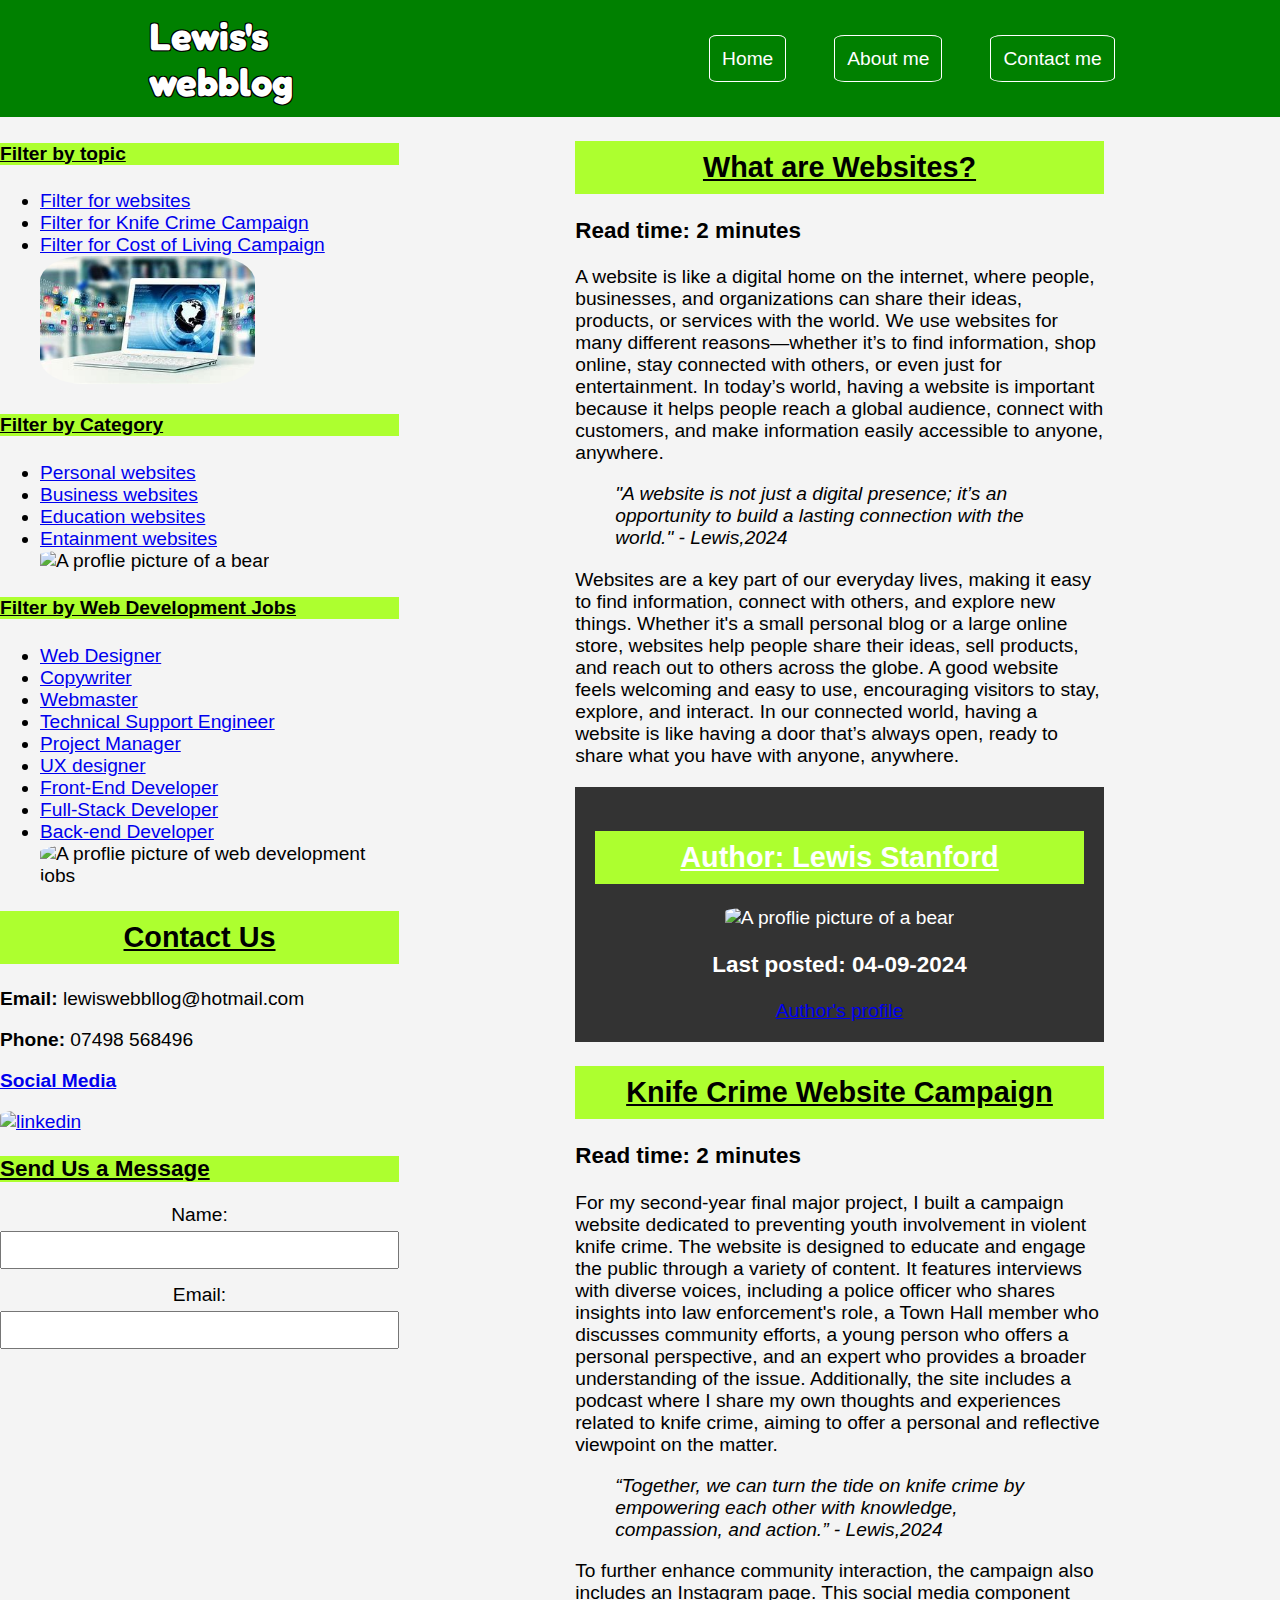
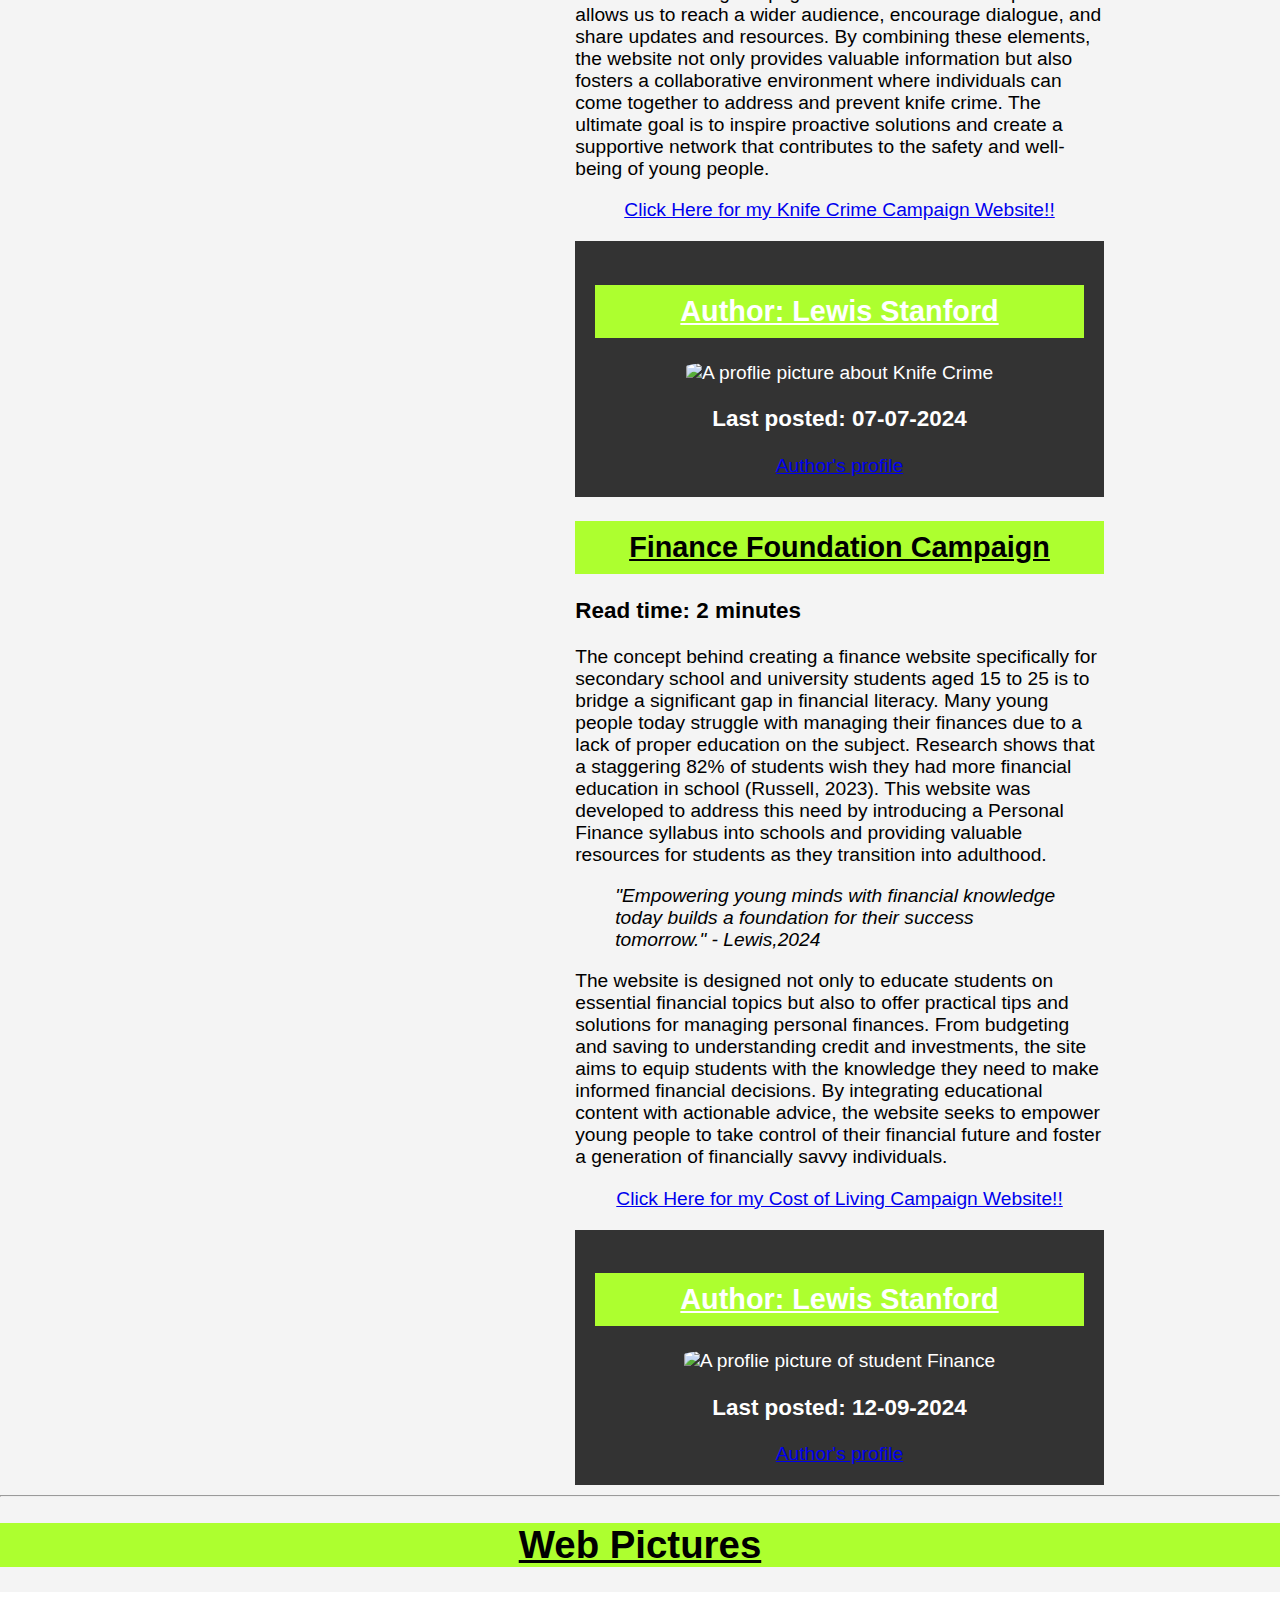
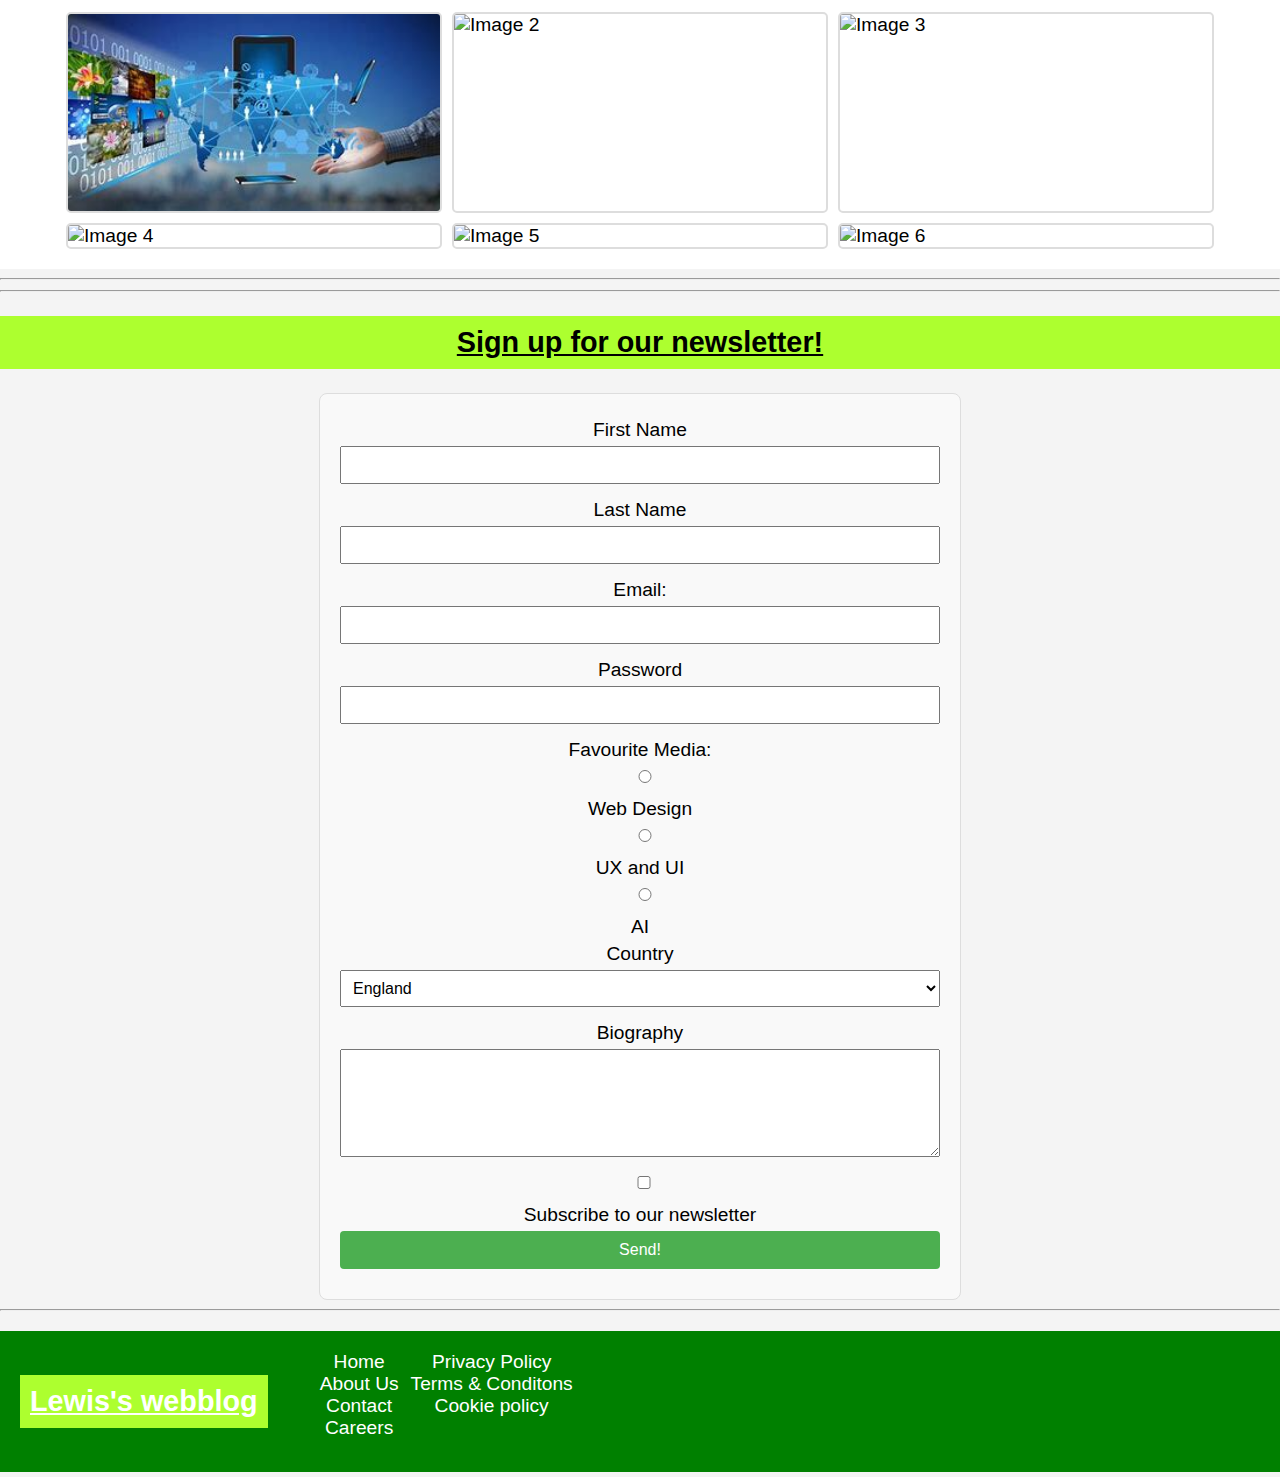
==== index.html @ 9db0577c "inital commit" ====
<!DOCTYPE html>
<html lang="en">
<head>

    <link rel="stylesheet" href="style.css">
    <script src="app.js"></script>
    <link href="https://fonts.googleapis.com/css2?family=Fredoka+One&display=swap" rel="stylesheet">
    <script src="https://fontawesome.com/" crossorigin="anonymous"></script>
    <meta charset="UTF-8">
    <meta name="viewport" content="width=device-width, initial-scale=1.0">
    <title>Lewis's webblog</title>
</head>
<body>
    
    <header id="Main-header">
     <!-- the content of the header goes here -->
      <h1 id="logo">Lewis's webblog</h1>
      <nav>
        <ul id="nav-ul">
            <li> <a href="" class="navbutton">Home</a></li>
            <li><a href="" class="navbutton">About me</a></li>
            <li><a href="" class="navbutton">Contact me</a></li>
        </ul>
      </nav>
    </header>
    <main>
        <div id="main-content">
            <aside>
                <section>
                    <h4 style="background-color: greenyellow; text-decoration: underline;"></h4style>Filter by topic</h4>
                    <nav>
                        <ul>
                            <li><a href="https://www.top10.com/website-builders/uk-comparison?bkw=build%20a%20web%20page&bcampid=458151722&bcamp=WB%20UK%20Bing%20tCPA&bagid=1174280112694498&bag=build%20a%20webpage&btarid=kwd-73392736323344:loc-188&bidm=bp&bnet=o&bd=c&bmobval=0&bt=search&utm_source=bing&utm_medium=cpc&utm_term=websites%20portfolio&utm_campaign=Bing+CPC+Campaign&c=73392705737792&m=p&k=73392736323344&binterest=&bphysical=133654&bfeedid=&a=B220967&ts=&topic=&upf=&test=&clicktype=&msclkid=67a461c40f3d13afc88e071c5aaf7333" >Filter for websites </a></li>
                            <li><a href="https://s2000155.wixsite.com/my-site-1 " >Filter for Knife Crime Campaign</a></li>
                            <li><a href="http://www.lewis-sm5024.scdm-webdesign.co.uk " >Filter for Cost of Living Campaign</a></li>
                            <div style="text-align: center;"></div>
                            <img src="[data-uri]" alt="A proflie picture of a bear">

                        </ul>
                    </nav>
    
                </section>
                <section>
                    <h4 style="background-color: greenyellow; text-decoration: underline;"></h4style>Filter by Category</h4>
                    <nav>
                        <ul>
                            <li><a href="https://www.hostinger.com/tutorials/personal-website-examples">Personal websites</a></li>
                            <li><a href="https://webflow.com/blog/business-website-examples?msockid=1524b2fab5216f7b1b6ca22ab4da6ea3">Business websites</a></li>
                            <li><a href="https://www.albert.io/blog/educational-teacher-websites/">Education websites </a></li>
                            <li><a href="https://blog.hubspot.com/website/entertainment-website-examples">Entainment websites</a></li>
                            <div style="text-align: center;"></div>
                            <img src="https://th.bing.com/th/id/OIP.Rq63MSUjWOBaLlnicoNZegHaDt?w=337&h=180&c=7&r=0&o=5&pid=1.7" alt="A proflie picture of a bear">
                        </ul>
                    </nav>
    
                </section>

                <section>
                    <h4 style="background-color: greenyellow; text-decoration: underline;"> Filter by Web Development Jobs</h4>
                    <nav>
                        <ul>
                            <li><a href="https://www.coursera.org/articles/web-designer?msockid=1524b2fab5216f7b1b6ca22ab4da6ea3">Web Designer</a></li>
                            <li><a href="https://zenithcopy.com/what-is-website-copywriting/#:~:text=Basically%2C%20website%20copywriters%20specialize%20in%20creating%20content%20that,divided%20into%20two%20broad%20categories%3A%20informational%20and%20advertorial.">Copywriter</a></li>
                            <li><a href="https://www.indeed.com/career-advice/finding-a-job/what-is-webmaster">Webmaster </a></li>
                            <li><a href="https://www.coursera.org/articles/technical-support-engineer?msockid=1524b2fab5216f7b1b6ca22ab4da6ea3">Technical Support Engineer</a></li>
                            <li><a href="https://www.apm.org.uk/jobs-and-careers/career-path/what-does-a-project-manager-do/">Project Manager</a></li>
                            <li><a href="https://builtin.com/learn/careers/ux-designer">UX designer</a></li>
                            <li><a href="https://www.freecodecamp.org/news/front-end-developer-what-is-front-end-development-explained-in-plain-english/">Front-End Developer </a></li>
                            <li><a href="https://www.coursera.org/articles/full-stack-developer?msockid=1524b2fab5216f7b1b6ca22ab4da6ea3">Full-Stack Developer</a></li>
                            <li><a href="https://careerfoundry.com/en/blog/web-development/backend-developer-guide/">Back-end Developer</a></li>
                            <div style="text-align: center;"></div>
                            <img src="https://th.bing.com/th/id/OIP.gCBxpXy72ISrf6I2LfF42AAAAA?w=254&h=181&c=7&r=0&o=5&pid=1.7" alt="A proflie picture of web development jobs">
                        </ul>
                    </nav>
    
                </section>
                
                    <h2 style="background-color: greenyellow; text-decoration: underline;"></h2style>Contact Us</h2>
                    <p><strong>Email:</strong> lewiswebbllog@hotmail.com</p>
                    <p><strong>Phone:</strong> 07498 568496</p>
                    
                    <div class="social-media">
                        
                    
                        <a href="https://www.linkedin.com/in/lewis-stanford-55836a2a5/" target="_blank" aria-label="linkedin">
                            <p><strong>Social Media</strong></p>
                            <img src="https://th.bing.com/th/id/OIP.8sBR6VzjdJcBOyjsl9HABQHaHa?w=184&h=184&c=7&r=0&o=5&pid=1.7" alt="linkedin">
                            
                        </a>
                    </div>
            
                    <h3 style="background-color: greenyellow; text-decoration: underline;"></h3style>Send Us a Message</h3>
                    <form action="#" method="post">
                        <label for="name">Name:</label>
                        <input type="text" id="name" name="name" required>
                        
                        <label for="email">Email:</label>
                        <input type="email" id="email" name="email" required>
            </aside>
            <div>
                <article>
                    <header>
                        <!--Article's header goes here-->
                        <h2 style="background-color: greenyellow; text-decoration: underline;">What are Websites?</h2>
                        <h3>Read time: 2 minutes</h3> 
                    </header>
                    <main>
                        
                        <p>A website is like a digital home on the internet, where people, businesses, and organizations can share their ideas, products, or services with the world. We use websites for many different reasons—whether it’s to find information, shop online, stay connected with others, or even just for entertainment. In today’s world, having a website is important because it helps people reach a global audience, connect with customers, and make information easily accessible to anyone, anywhere.</p>
                        <blockquote>
                            <cite> "A website is not just a digital presence; it’s an opportunity to build a lasting connection with the world." - Lewis,2024</cite>
                        </blockquote>
                        <p>
                            Websites are a key part of our everyday lives, making it easy to find information, connect with others, and explore new things. Whether it's a small personal blog or a large online store, websites help people share their ideas, sell products, and reach out to others across the globe. A good website feels welcoming and easy to use, encouraging visitors to stay, explore, and interact. In our connected world, having a website is like having a door that’s always open, ready to share what you have with anyone, anywhere.</p>
                            
                    </main>
                    <footer>
                      <h2>Author: Lewis Stanford</h2>
                      <img src="https://th.bing.com/th/id/OIP.-VrhW9eiG8ugOKzvCy_jdwHaFw?w=244&h=190&c=7&r=0&o=5&pid=1.7" alt="A proflie picture of a bear">
                      <h3>Last posted: 04-09-2024</h3>
                      <a href="https://www.linkedin.com/in/lewis-stanford-55836a2a5/" target="_blank">Author's profile</a>
                      
                    </footer>
                    
                </article>
                <article>
                    <header>
                        <!--Article's header goes here-->
                        <h2 style="background-color: greenyellow; text-decoration: underline;">Knife Crime Website Campaign </h2>
                        <h3>Read time: 2 minutes</h3>
                    </header>
                    <main>
                        
                        <p>For my second-year final major project, I built a campaign website dedicated to preventing youth involvement in violent knife crime. The website is designed to educate and engage the public through a variety of content. It features interviews with diverse voices, including a police officer who shares insights into law enforcement's role, a Town Hall member who discusses community efforts, a young person who offers a personal perspective, and an expert who provides a broader understanding of the issue. Additionally, the site includes a podcast where I share my own thoughts and experiences related to knife crime, aiming to offer a personal and reflective viewpoint on the matter.</p>
                        <blockquote>
                            <cite> “Together, we can turn the tide on knife crime by empowering each other with knowledge, compassion, and action.” - Lewis,2024</cite>
                        </blockquote>
                        <p>To further enhance community interaction, the campaign also includes an Instagram page. This social media component allows us to reach a wider audience, encourage dialogue, and share updates and resources. By combining these elements, the website not only provides valuable information but also fosters a collaborative environment where individuals can come together to address and prevent knife crime. The ultimate goal is to inspire proactive solutions and create a supportive network that contributes to the safety and well-being of young people.</p>
                       
                        <div style="text-align: center;">
                            <a href="https://s2000155.wixsite.com/my-site-1" target="_blank">Click Here for my Knife Crime Campaign Website!!</a>
                        </div>
                        
                    </main>
                    <footer>
                        <h2>Author: Lewis Stanford</h2>
                      <img src="https://th.bing.com/th/id/OIP.Mbst9X2qyp2UmFtEYhAg3QHaFB?w=238&h=180&c=7&r=0&o=5&pid=1.7" alt="A proflie picture about Knife Crime">
                      
                     <h3>Last posted: 07-07-2024</h3>
                      <a href="https://www.linkedin.com/in/lewis-stanford-55836a2a5/" target="_blank">Author's profile</a>
                      
                    </footer>
                    
                </article>
                <article>
                    <header>
                        <!--Article's header goes here-->
                        <h2 style="background-color: greenyellow; text-decoration: underline;">Finance Foundation Campaign</h2>
                        <h3>Read time: 2 minutes</h3>
                    </header>
                    <main>
                        
                        <p>The concept behind creating a finance website specifically for secondary school and university students aged 15 to 25 is to bridge a significant gap in financial literacy. Many young people today struggle with managing their finances due to a lack of proper education on the subject. Research shows that a staggering 82% of students wish they had more financial education in school (Russell, 2023). This website was developed to address this need by introducing a Personal Finance syllabus into schools and providing valuable resources for students as they transition into adulthood.</p>
                        <blockquote>
                            <cite> "Empowering young minds with financial knowledge today builds a foundation for their success tomorrow." - Lewis,2024</cite>
                        </blockquote>
                        <p>The website is designed not only to educate students on essential financial topics but also to offer practical tips and solutions for managing personal finances. From budgeting and saving to understanding credit and investments, the site aims to equip students with the knowledge they need to make informed financial decisions. By integrating educational content with actionable advice, the website seeks to empower young people to take control of their financial future and foster a generation of financially savvy individuals.</p>

                        <div style="text-align: center;">
                            <a href="https://s2000155.wixsite.com/my-site-1" target="_blank">Click Here for my Cost of Living Campaign Website!!</a>
                        </div>
                    </main>
                    <footer>
                      <h2>Author: Lewis Stanford</h2>
                      <img src="https://th.bing.com/th/id/OIP.eLSiRvjfHo1puHYSvk9bUAAAAA?w=269&h=180&c=7&r=0&o=5&pid=1.7" alt="A proflie picture of student Finance">
                      <h3>Last posted: 12-09-2024</h3>
                      <a href="https://www.linkedin.com/in/lewis-stanford-55836a2a5/" target="_blank">Author's profile</a>
                      
                    </footer>
                    
                </article>
    
            </div>
            

        </div>
      
        <!-- main content of the website can go here -->

       

          <hr> 
            

        <style>
            body {
                font-family: Arial, sans-serif;
                margin: 0;
                padding: 0;
                background-color: #f4f4f4;
            }
            
            h2 {
                background-color: greenyellow;
                text-decoration: underline;
                padding: 10px;
                text-align: center;
            }
            
            
            .gallery {
                display: flex;
                flex-wrap: wrap;
                gap: 10px;
                justify-content: center;
                padding: 20px;
                background-color: #fff;
            }
            
            .gallery img {
                width: 30%;
                height: auto;
                border: 2px solid #ddd;
                border-radius: 5px;
                transition: transform 0.2s;
            }
            
            .gallery img:hover {
                transform: scale(1.1);
                border-color: #000;
            }
            
            
            footer {
                text-align: center;
                padding: 20px;
                background-color: #333;
                color: white;
                margin-top: 20px;
            }
            </style>
            </head>
            <body>
            
            <body>
                <h1 class="special-header">Web Pictures</h1>

            </body>
            
            
            <!-- Image Gallery at the Bottom -->
             <style>

              .special-header {  
                
                text-decoration: underline;
                color: black;
                text-align:center;
                background-color: greenyellow;
                
             }
        </style>



            <div class="gallery">
                <img src="[data-uri]" alt="Image 1">
                <img src="https://th.bing.com/th/id/OIP.umAX_SSW4sYG317dXKinLAHaEK?w=326&h=183&c=7&r=0&o=5&pid=1.7" alt="Image 2">
                <img src="https://th.bing.com/th/id/OIP.V_iBTMBioz4pHXcPk7ZSHgHaE7?w=282&h=187&c=7&r=0&o=5&pid=1.7" alt="Image 3">
                <img src="https://th.bing.com/th/id/OIP.5WHvcRTgckAU1kEquRS20QHaD4?w=345&h=181&c=7&r=0&o=5&pid=1.7" alt="Image 4">
                <img src="https://th.bing.com/th/id/OIP._pxkGtZ5MTW6z7CXPdwOEQHaEc?w=312&h=187&c=7&r=0&o=5&pid=1.7" alt="Image 5">
                <img src="https://th.bing.com/th/id/OIP.3kgQEdo98yNzL-Sc716NwgHaGC?w=198&h=183&c=7&r=0&o=5&pid=1.7" alt="Image 6"> 
                
            </div>   
        
            
           

          
       </form>
        <hr>







        <title>Newsletter Signup</title>
    <style>
        
        .form-container {
            max-width: 600px; 
            margin: 0 auto; 
            padding: 20px; 
            border: 1px solid #ddd; 
            border-radius: 8px; 
            background-color: #f9f9f9; 
        }

       
        form label {
            display: block;
            margin: 5px 0;
        }

        form input, 
        form select, 
        form textarea {
            width: 100%; 
            padding: 8px;
            margin-bottom: 10px;
            font-size: 16px;
            box-sizing: border-box; 
        }

        
        input[type="submit"] {
            background-color: #4CAF50; 
            color: white; 
            border: none; 
            padding: 10px 20px; 
            font-size: 16px; 
            cursor: pointer; 
            border-radius: 4px; 
        }

        input[type="submit"]:hover {
            background-color: #45a049; 
        }
    </style>
</head>


<body>
    <hr>
    <h2>Sign up for our newsletter!</h2>
   
    <div class="form-container">
        <form action="" method="">
            <label for="first_name">First Name</label>
            <input type="text" id="first_name" name="first_name" required>
            
            <label for="last_name">Last Name</label>
            <input type="text" id="last_name" name="last_name" required>

            <label for="email">Email:</label>
            <input type="email" id="email" name="email" required>
            
            <label for="password">Password</label>
            <input type="password" name="password" id="password"> 

            <label for="favourite_media">Favourite Media:</label>
            <input type="radio" name="favourite_media" id="web_design" value="web design">
            <label for="web_design">Web Design</label>
            <input type="radio" name="favourite_media" id="ux_ui" value="UX and UI">
            <label for="ux_ui">UX and UI</label>
            <input type="radio" name="favourite_media" id="ai" value="AI">
            <label for="ai">AI</label>

            <label for="country">Country</label>
            <select name="country" id="country">
                <option value="england">England</option>
                <option value="scotland">Scotland</option>
                <option value="wales">Wales</option>
                <option value="northern_ireland">Northern Ireland</option>
            </select>

            <label for="bio">Biography</label>
            <textarea name="bio" id="bio" cols="30" rows="5"></textarea>

            <input type="checkbox" id="subscribe" name="subscribe">
            <label for="subscribe">Subscribe to our newsletter</label>

            <input type="submit" value="Send!">
        </form>
    </div>
   
   
    <hr>
    
</main>
  






<footer>
        <h2>Lewis's webblog</h2>
        <section>
            <nav>
                <ul id="footer-ul">
                    <div><li><a href="">Home</a></li>
                        <li><a href="">About Us</a></li>
                        <li><a href="">Contact</a></li>
                        <li><a href="">Careers</a></li>
                    </div>
                    <div><li><a href="">Privacy Policy</a></li>
                        <li><a href="">Terms & Conditons</a></li>
                        <li><a href="">Cookie policy</a></li>
                    </div>
                    
                </ul>
            </nav>
        </section>
    </footer>


    









</body>


</html>
---- style.css ----
body {
    font-family: Helvetica, Arial, sans-serif ;
    margin: 0px;
    font-size: 1.5vw;
}

#logo {
    margin: 0px;
    padding: 8px;
    font-family: "Fredoka One", sans-serif;
    width: 16%;
    text-shadow:
    1px 1px 0px black,
    -1px 1px 0px black,
    1px -1px 0px black,
    -1px -1px 0px black;   
}

ul{
    margin: 0px;
}



body > header{
    background-color: green;
    color: white;
    display: flex;
    height: 13vh;
    align-items: center;
    justify-content: space-around;
}


#nav-ul{
  display: flex;

}


#nav-ul> li{
    padding: 8px;
    margin:  16px;
}

body> header> nav> ul {
    list-style: none;
    text-decoration: none;
}

.navbutton{
    color: white;
    text-decoration: none;
    padding: 12px;
    border: 1px solid white ;
    border-radius: 10%;

}

body > main  article {
    width: 60%;
    margin: auto;
    
}

#main-content{
    display: flex;
    justify-content: space-around;
}

#main-content>div{
    width: 70%;
}



form{
    text-align: center;
}

h2{
    text-align: center;
}



body > footer{
    background-color: green;
    display: flex;
    color: white;
    text-align: center;
}

img{
    border-radius: 20%;
    width: 60%;
    height: 100%;
  
}

#footer-ul{
    display:flex;
    list-style: none;
    
    
}

#footer-ul> div> li{
    margin-left: 12px;
    
}

#footer-ul> div> li>a {
    text-decoration: none;
    color: white;

}
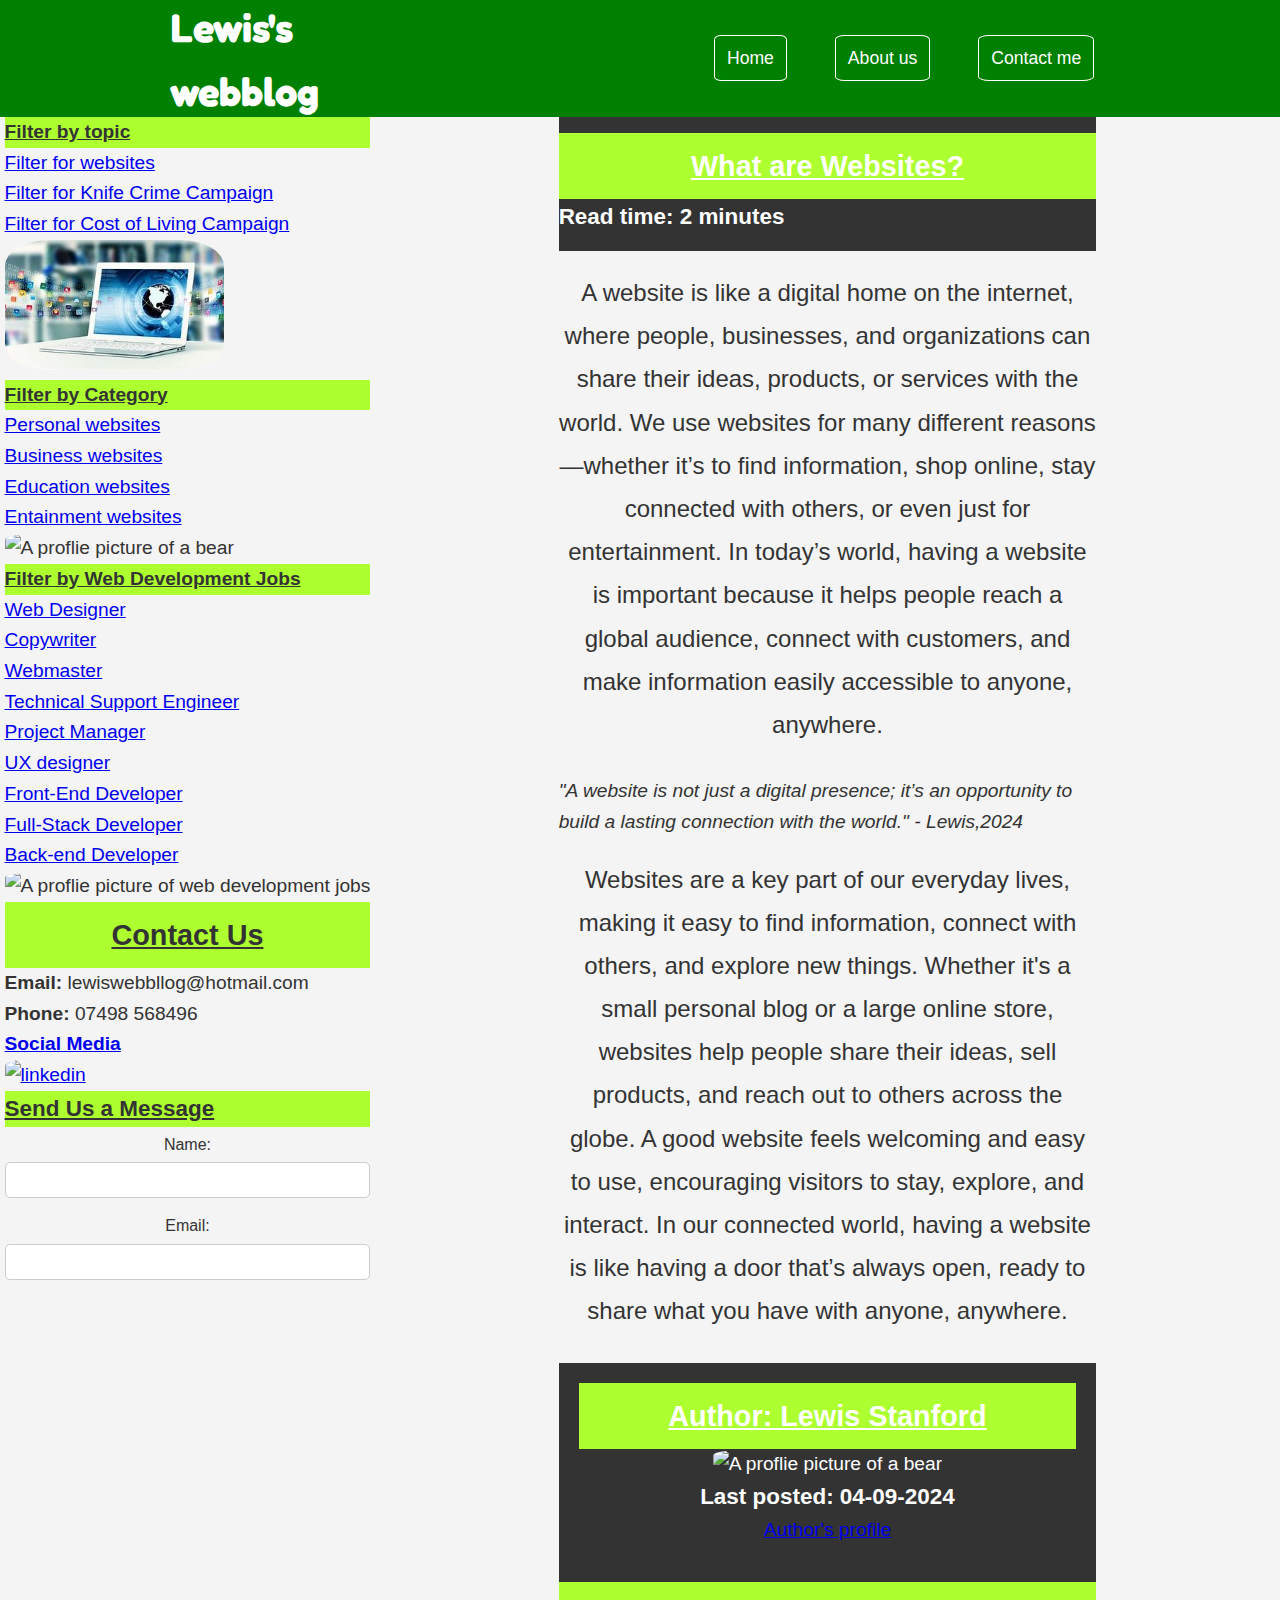
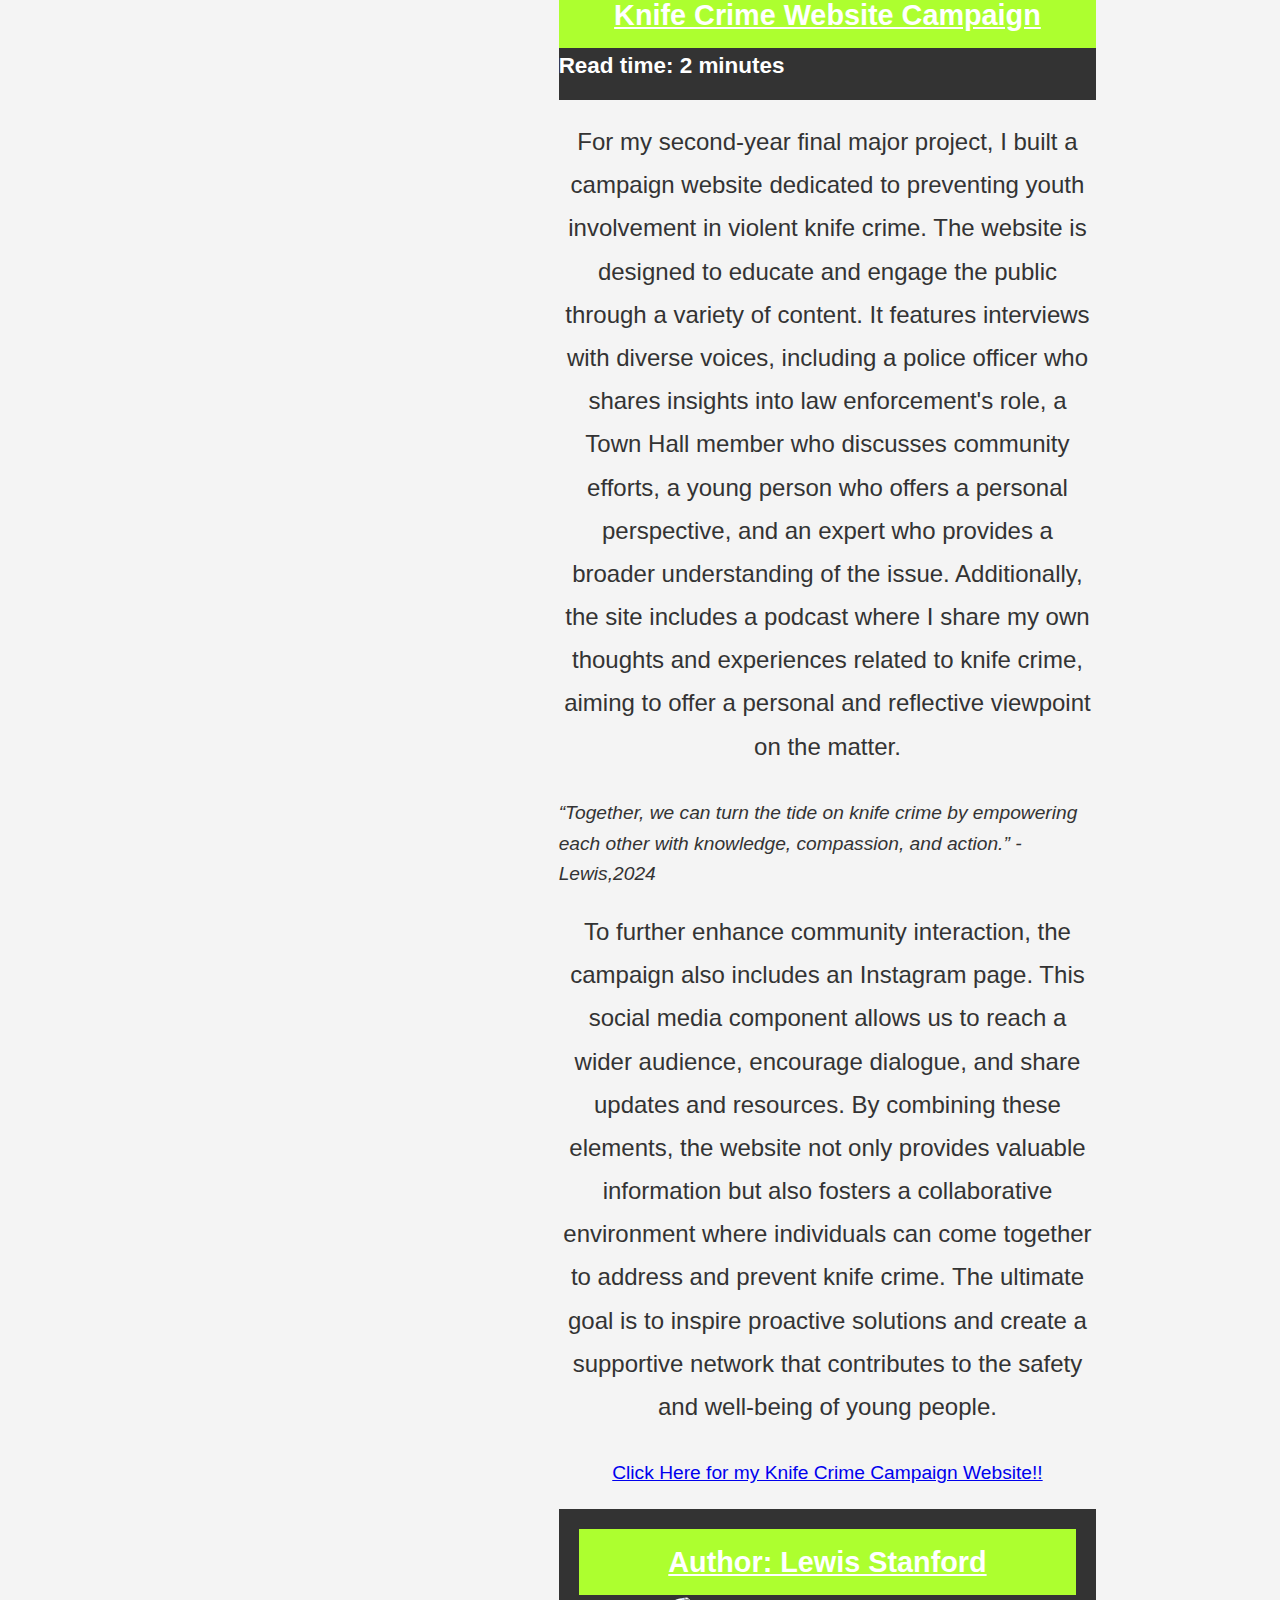
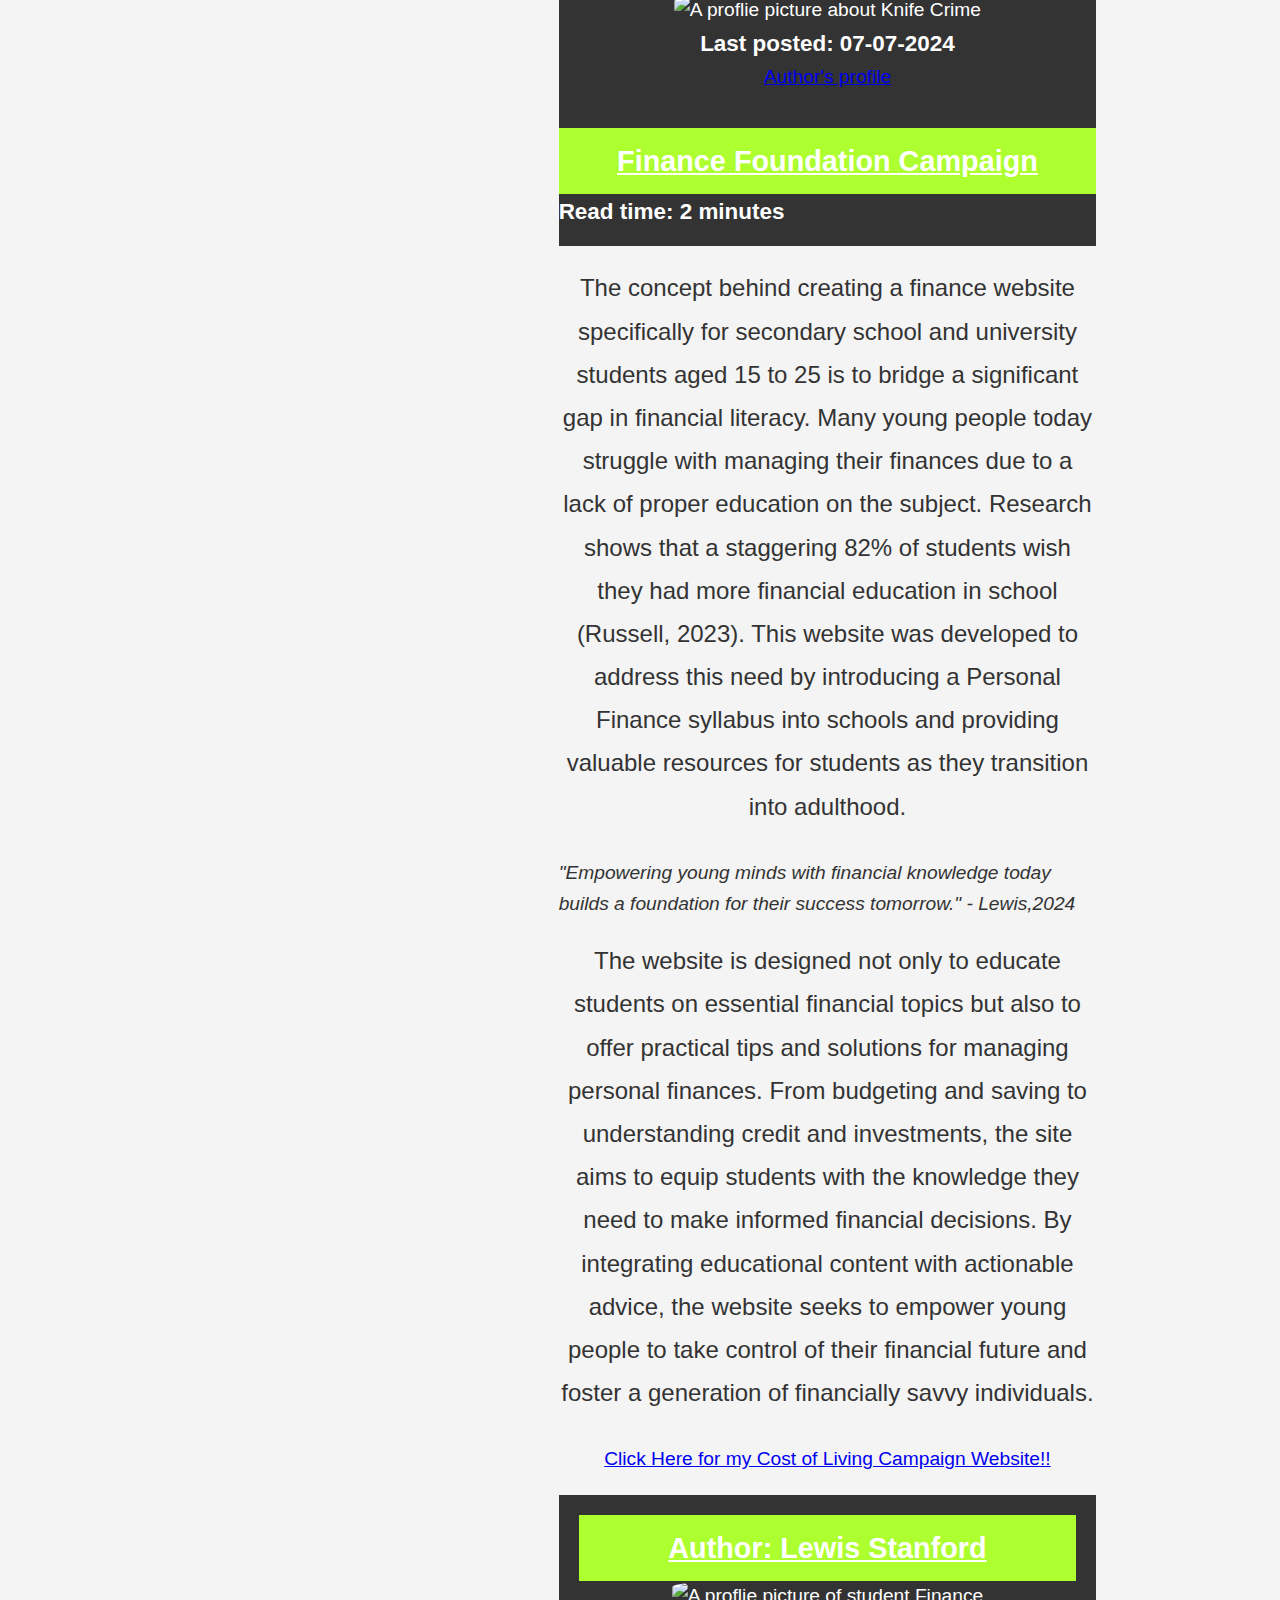
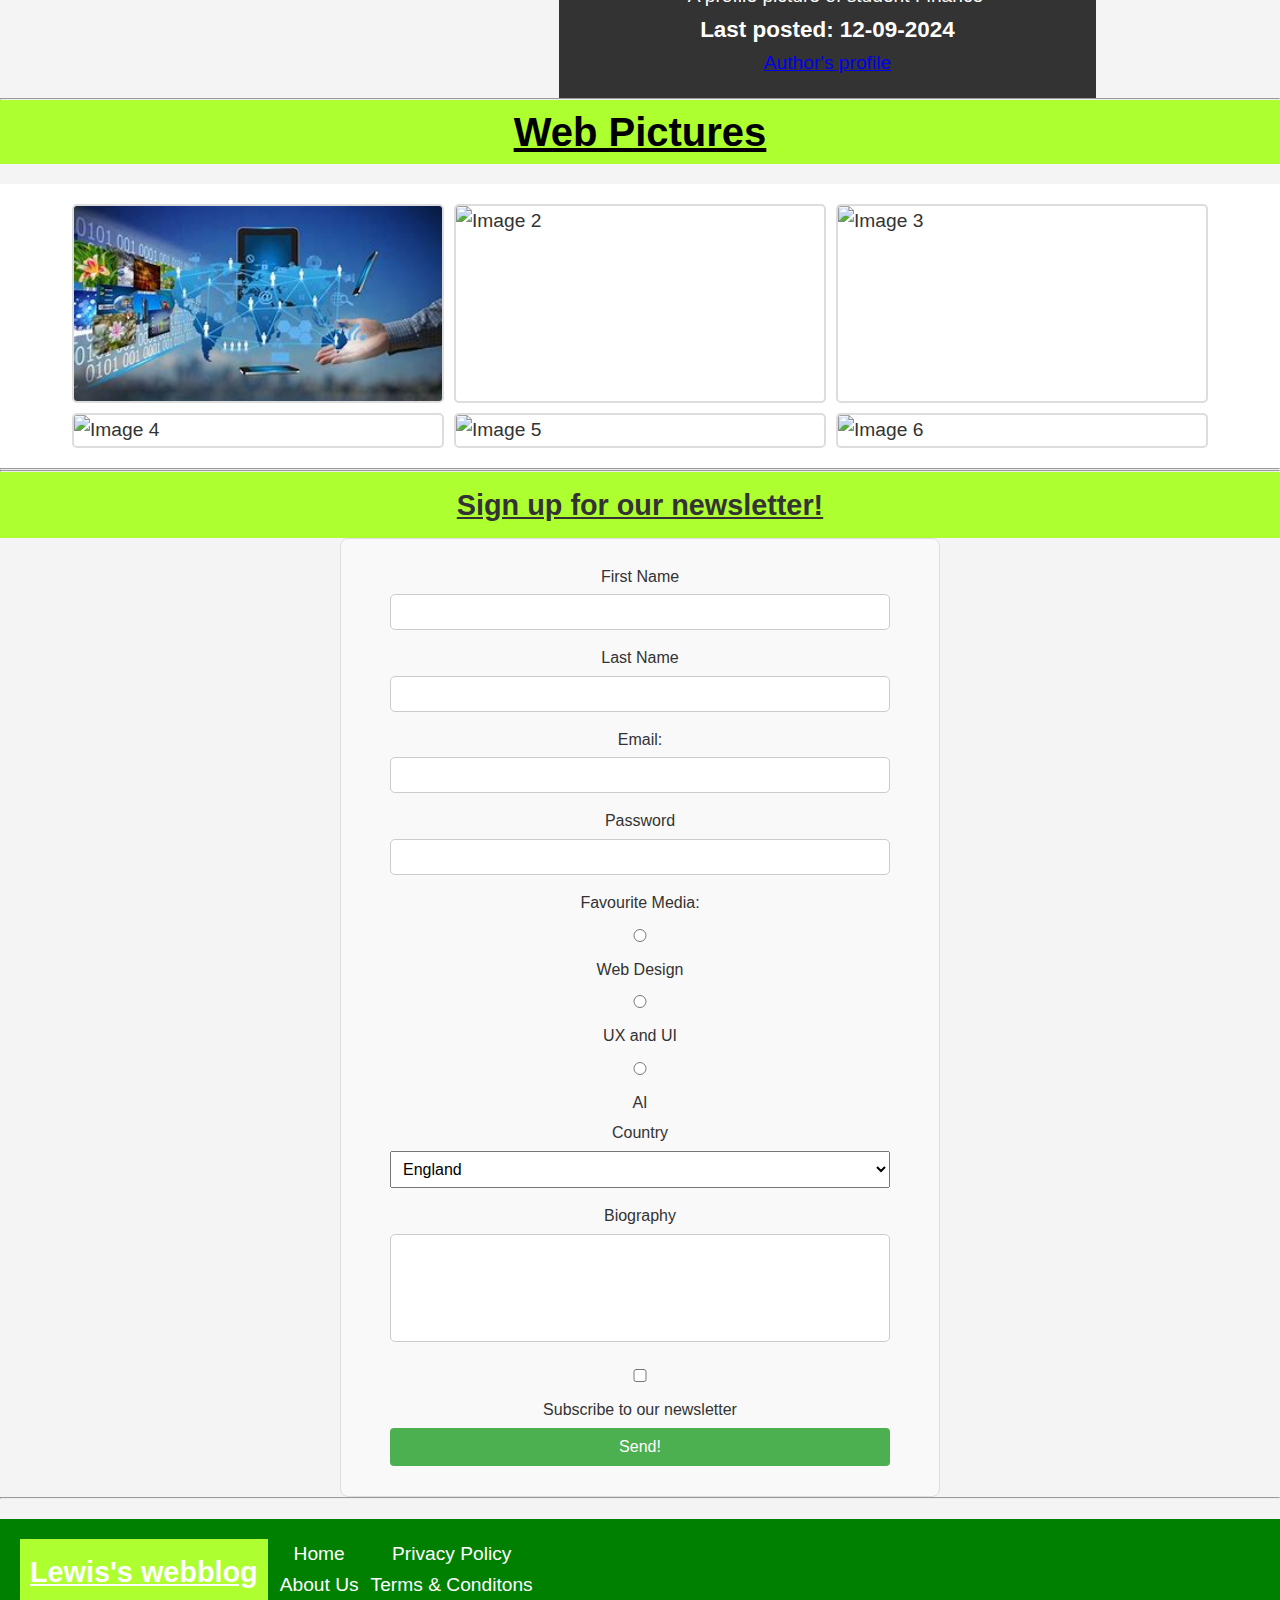
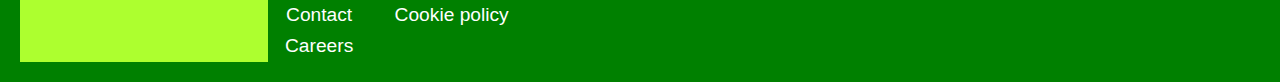
==== commit f0fd530b: "Add files via upload" ====
--- a/index.html
+++ b/index.html
@@ -1,424 +1,424 @@
-<!DOCTYPE html>
-<html lang="en">
-<head>
-
-    <link rel="stylesheet" href="style.css">
-    <script src="app.js"></script>
-    <link href="https://fonts.googleapis.com/css2?family=Fredoka+One&display=swap" rel="stylesheet">
-    <script src="https://fontawesome.com/" crossorigin="anonymous"></script>
-    <meta charset="UTF-8">
-    <meta name="viewport" content="width=device-width, initial-scale=1.0">
-    <title>Lewis's webblog</title>
-</head>
-<body>
-    
-    <header id="Main-header">
-     <!-- the content of the header goes here -->
-      <h1 id="logo">Lewis's webblog</h1>
-      <nav>
-        <ul id="nav-ul">
-            <li> <a href="" class="navbutton">Home</a></li>
-            <li><a href="" class="navbutton">About me</a></li>
-            <li><a href="" class="navbutton">Contact me</a></li>
-        </ul>
-      </nav>
-    </header>
-    <main>
-        <div id="main-content">
-            <aside>
-                <section>
-                    <h4 style="background-color: greenyellow; text-decoration: underline;"></h4style>Filter by topic</h4>
-                    <nav>
-                        <ul>
-                            <li><a href="https://www.top10.com/website-builders/uk-comparison?bkw=build%20a%20web%20page&bcampid=458151722&bcamp=WB%20UK%20Bing%20tCPA&bagid=1174280112694498&bag=build%20a%20webpage&btarid=kwd-73392736323344:loc-188&bidm=bp&bnet=o&bd=c&bmobval=0&bt=search&utm_source=bing&utm_medium=cpc&utm_term=websites%20portfolio&utm_campaign=Bing+CPC+Campaign&c=73392705737792&m=p&k=73392736323344&binterest=&bphysical=133654&bfeedid=&a=B220967&ts=&topic=&upf=&test=&clicktype=&msclkid=67a461c40f3d13afc88e071c5aaf7333" >Filter for websites </a></li>
-                            <li><a href="https://s2000155.wixsite.com/my-site-1 " >Filter for Knife Crime Campaign</a></li>
-                            <li><a href="http://www.lewis-sm5024.scdm-webdesign.co.uk " >Filter for Cost of Living Campaign</a></li>
-                            <div style="text-align: center;"></div>
-                            <img src="[data-uri]" alt="A proflie picture of a bear">
-
-                        </ul>
-                    </nav>
-    
-                </section>
-                <section>
-                    <h4 style="background-color: greenyellow; text-decoration: underline;"></h4style>Filter by Category</h4>
-                    <nav>
-                        <ul>
-                            <li><a href="https://www.hostinger.com/tutorials/personal-website-examples">Personal websites</a></li>
-                            <li><a href="https://webflow.com/blog/business-website-examples?msockid=1524b2fab5216f7b1b6ca22ab4da6ea3">Business websites</a></li>
-                            <li><a href="https://www.albert.io/blog/educational-teacher-websites/">Education websites </a></li>
-                            <li><a href="https://blog.hubspot.com/website/entertainment-website-examples">Entainment websites</a></li>
-                            <div style="text-align: center;"></div>
-                            <img src="https://th.bing.com/th/id/OIP.Rq63MSUjWOBaLlnicoNZegHaDt?w=337&h=180&c=7&r=0&o=5&pid=1.7" alt="A proflie picture of a bear">
-                        </ul>
-                    </nav>
-    
-                </section>
-
-                <section>
-                    <h4 style="background-color: greenyellow; text-decoration: underline;"> Filter by Web Development Jobs</h4>
-                    <nav>
-                        <ul>
-                            <li><a href="https://www.coursera.org/articles/web-designer?msockid=1524b2fab5216f7b1b6ca22ab4da6ea3">Web Designer</a></li>
-                            <li><a href="https://zenithcopy.com/what-is-website-copywriting/#:~:text=Basically%2C%20website%20copywriters%20specialize%20in%20creating%20content%20that,divided%20into%20two%20broad%20categories%3A%20informational%20and%20advertorial.">Copywriter</a></li>
-                            <li><a href="https://www.indeed.com/career-advice/finding-a-job/what-is-webmaster">Webmaster </a></li>
-                            <li><a href="https://www.coursera.org/articles/technical-support-engineer?msockid=1524b2fab5216f7b1b6ca22ab4da6ea3">Technical Support Engineer</a></li>
-                            <li><a href="https://www.apm.org.uk/jobs-and-careers/career-path/what-does-a-project-manager-do/">Project Manager</a></li>
-                            <li><a href="https://builtin.com/learn/careers/ux-designer">UX designer</a></li>
-                            <li><a href="https://www.freecodecamp.org/news/front-end-developer-what-is-front-end-development-explained-in-plain-english/">Front-End Developer </a></li>
-                            <li><a href="https://www.coursera.org/articles/full-stack-developer?msockid=1524b2fab5216f7b1b6ca22ab4da6ea3">Full-Stack Developer</a></li>
-                            <li><a href="https://careerfoundry.com/en/blog/web-development/backend-developer-guide/">Back-end Developer</a></li>
-                            <div style="text-align: center;"></div>
-                            <img src="https://th.bing.com/th/id/OIP.gCBxpXy72ISrf6I2LfF42AAAAA?w=254&h=181&c=7&r=0&o=5&pid=1.7" alt="A proflie picture of web development jobs">
-                        </ul>
-                    </nav>
-    
-                </section>
-                
-                    <h2 style="background-color: greenyellow; text-decoration: underline;"></h2style>Contact Us</h2>
-                    <p><strong>Email:</strong> lewiswebbllog@hotmail.com</p>
-                    <p><strong>Phone:</strong> 07498 568496</p>
-                    
-                    <div class="social-media">
-                        
-                    
-                        <a href="https://www.linkedin.com/in/lewis-stanford-55836a2a5/" target="_blank" aria-label="linkedin">
-                            <p><strong>Social Media</strong></p>
-                            <img src="https://th.bing.com/th/id/OIP.8sBR6VzjdJcBOyjsl9HABQHaHa?w=184&h=184&c=7&r=0&o=5&pid=1.7" alt="linkedin">
-                            
-                        </a>
-                    </div>
-            
-                    <h3 style="background-color: greenyellow; text-decoration: underline;"></h3style>Send Us a Message</h3>
-                    <form action="#" method="post">
-                        <label for="name">Name:</label>
-                        <input type="text" id="name" name="name" required>
-                        
-                        <label for="email">Email:</label>
-                        <input type="email" id="email" name="email" required>
-            </aside>
-            <div>
-                <article>
-                    <header>
-                        <!--Article's header goes here-->
-                        <h2 style="background-color: greenyellow; text-decoration: underline;">What are Websites?</h2>
-                        <h3>Read time: 2 minutes</h3> 
-                    </header>
-                    <main>
-                        
-                        <p>A website is like a digital home on the internet, where people, businesses, and organizations can share their ideas, products, or services with the world. We use websites for many different reasons—whether it’s to find information, shop online, stay connected with others, or even just for entertainment. In today’s world, having a website is important because it helps people reach a global audience, connect with customers, and make information easily accessible to anyone, anywhere.</p>
-                        <blockquote>
-                            <cite> "A website is not just a digital presence; it’s an opportunity to build a lasting connection with the world." - Lewis,2024</cite>
-                        </blockquote>
-                        <p>
-                            Websites are a key part of our everyday lives, making it easy to find information, connect with others, and explore new things. Whether it's a small personal blog or a large online store, websites help people share their ideas, sell products, and reach out to others across the globe. A good website feels welcoming and easy to use, encouraging visitors to stay, explore, and interact. In our connected world, having a website is like having a door that’s always open, ready to share what you have with anyone, anywhere.</p>
-                            
-                    </main>
-                    <footer>
-                      <h2>Author: Lewis Stanford</h2>
-                      <img src="https://th.bing.com/th/id/OIP.-VrhW9eiG8ugOKzvCy_jdwHaFw?w=244&h=190&c=7&r=0&o=5&pid=1.7" alt="A proflie picture of a bear">
-                      <h3>Last posted: 04-09-2024</h3>
-                      <a href="https://www.linkedin.com/in/lewis-stanford-55836a2a5/" target="_blank">Author's profile</a>
-                      
-                    </footer>
-                    
-                </article>
-                <article>
-                    <header>
-                        <!--Article's header goes here-->
-                        <h2 style="background-color: greenyellow; text-decoration: underline;">Knife Crime Website Campaign </h2>
-                        <h3>Read time: 2 minutes</h3>
-                    </header>
-                    <main>
-                        
-                        <p>For my second-year final major project, I built a campaign website dedicated to preventing youth involvement in violent knife crime. The website is designed to educate and engage the public through a variety of content. It features interviews with diverse voices, including a police officer who shares insights into law enforcement's role, a Town Hall member who discusses community efforts, a young person who offers a personal perspective, and an expert who provides a broader understanding of the issue. Additionally, the site includes a podcast where I share my own thoughts and experiences related to knife crime, aiming to offer a personal and reflective viewpoint on the matter.</p>
-                        <blockquote>
-                            <cite> “Together, we can turn the tide on knife crime by empowering each other with knowledge, compassion, and action.” - Lewis,2024</cite>
-                        </blockquote>
-                        <p>To further enhance community interaction, the campaign also includes an Instagram page. This social media component allows us to reach a wider audience, encourage dialogue, and share updates and resources. By combining these elements, the website not only provides valuable information but also fosters a collaborative environment where individuals can come together to address and prevent knife crime. The ultimate goal is to inspire proactive solutions and create a supportive network that contributes to the safety and well-being of young people.</p>
-                       
-                        <div style="text-align: center;">
-                            <a href="https://s2000155.wixsite.com/my-site-1" target="_blank">Click Here for my Knife Crime Campaign Website!!</a>
-                        </div>
-                        
-                    </main>
-                    <footer>
-                        <h2>Author: Lewis Stanford</h2>
-                      <img src="https://th.bing.com/th/id/OIP.Mbst9X2qyp2UmFtEYhAg3QHaFB?w=238&h=180&c=7&r=0&o=5&pid=1.7" alt="A proflie picture about Knife Crime">
-                      
-                     <h3>Last posted: 07-07-2024</h3>
-                      <a href="https://www.linkedin.com/in/lewis-stanford-55836a2a5/" target="_blank">Author's profile</a>
-                      
-                    </footer>
-                    
-                </article>
-                <article>
-                    <header>
-                        <!--Article's header goes here-->
-                        <h2 style="background-color: greenyellow; text-decoration: underline;">Finance Foundation Campaign</h2>
-                        <h3>Read time: 2 minutes</h3>
-                    </header>
-                    <main>
-                        
-                        <p>The concept behind creating a finance website specifically for secondary school and university students aged 15 to 25 is to bridge a significant gap in financial literacy. Many young people today struggle with managing their finances due to a lack of proper education on the subject. Research shows that a staggering 82% of students wish they had more financial education in school (Russell, 2023). This website was developed to address this need by introducing a Personal Finance syllabus into schools and providing valuable resources for students as they transition into adulthood.</p>
-                        <blockquote>
-                            <cite> "Empowering young minds with financial knowledge today builds a foundation for their success tomorrow." - Lewis,2024</cite>
-                        </blockquote>
-                        <p>The website is designed not only to educate students on essential financial topics but also to offer practical tips and solutions for managing personal finances. From budgeting and saving to understanding credit and investments, the site aims to equip students with the knowledge they need to make informed financial decisions. By integrating educational content with actionable advice, the website seeks to empower young people to take control of their financial future and foster a generation of financially savvy individuals.</p>
-
-                        <div style="text-align: center;">
-                            <a href="https://s2000155.wixsite.com/my-site-1" target="_blank">Click Here for my Cost of Living Campaign Website!!</a>
-                        </div>
-                    </main>
-                    <footer>
-                      <h2>Author: Lewis Stanford</h2>
-                      <img src="https://th.bing.com/th/id/OIP.eLSiRvjfHo1puHYSvk9bUAAAAA?w=269&h=180&c=7&r=0&o=5&pid=1.7" alt="A proflie picture of student Finance">
-                      <h3>Last posted: 12-09-2024</h3>
-                      <a href="https://www.linkedin.com/in/lewis-stanford-55836a2a5/" target="_blank">Author's profile</a>
-                      
-                    </footer>
-                    
-                </article>
-    
-            </div>
-            
-
-        </div>
-      
-        <!-- main content of the website can go here -->
-
-       
-
-          <hr> 
-            
-
-        <style>
-            body {
-                font-family: Arial, sans-serif;
-                margin: 0;
-                padding: 0;
-                background-color: #f4f4f4;
-            }
-            
-            h2 {
-                background-color: greenyellow;
-                text-decoration: underline;
-                padding: 10px;
-                text-align: center;
-            }
-            
-            
-            .gallery {
-                display: flex;
-                flex-wrap: wrap;
-                gap: 10px;
-                justify-content: center;
-                padding: 20px;
-                background-color: #fff;
-            }
-            
-            .gallery img {
-                width: 30%;
-                height: auto;
-                border: 2px solid #ddd;
-                border-radius: 5px;
-                transition: transform 0.2s;
-            }
-            
-            .gallery img:hover {
-                transform: scale(1.1);
-                border-color: #000;
-            }
-            
-            
-            footer {
-                text-align: center;
-                padding: 20px;
-                background-color: #333;
-                color: white;
-                margin-top: 20px;
-            }
-            </style>
-            </head>
-            <body>
-            
-            <body>
-                <h1 class="special-header">Web Pictures</h1>
-
-            </body>
-            
-            
-            <!-- Image Gallery at the Bottom -->
-             <style>
-
-              .special-header {  
-                
-                text-decoration: underline;
-                color: black;
-                text-align:center;
-                background-color: greenyellow;
-                
-             }
-        </style>
-
-
-
-            <div class="gallery">
-                <img src="[data-uri]" alt="Image 1">
-                <img src="https://th.bing.com/th/id/OIP.umAX_SSW4sYG317dXKinLAHaEK?w=326&h=183&c=7&r=0&o=5&pid=1.7" alt="Image 2">
-                <img src="https://th.bing.com/th/id/OIP.V_iBTMBioz4pHXcPk7ZSHgHaE7?w=282&h=187&c=7&r=0&o=5&pid=1.7" alt="Image 3">
-                <img src="https://th.bing.com/th/id/OIP.5WHvcRTgckAU1kEquRS20QHaD4?w=345&h=181&c=7&r=0&o=5&pid=1.7" alt="Image 4">
-                <img src="https://th.bing.com/th/id/OIP._pxkGtZ5MTW6z7CXPdwOEQHaEc?w=312&h=187&c=7&r=0&o=5&pid=1.7" alt="Image 5">
-                <img src="https://th.bing.com/th/id/OIP.3kgQEdo98yNzL-Sc716NwgHaGC?w=198&h=183&c=7&r=0&o=5&pid=1.7" alt="Image 6"> 
-                
-            </div>   
-        
-            
-           
-
-          
-       </form>
-        <hr>
-
-
-
-
-
-
-
-        <title>Newsletter Signup</title>
-    <style>
-        
-        .form-container {
-            max-width: 600px; 
-            margin: 0 auto; 
-            padding: 20px; 
-            border: 1px solid #ddd; 
-            border-radius: 8px; 
-            background-color: #f9f9f9; 
-        }
-
-       
-        form label {
-            display: block;
-            margin: 5px 0;
-        }
-
-        form input, 
-        form select, 
-        form textarea {
-            width: 100%; 
-            padding: 8px;
-            margin-bottom: 10px;
-            font-size: 16px;
-            box-sizing: border-box; 
-        }
-
-        
-        input[type="submit"] {
-            background-color: #4CAF50; 
-            color: white; 
-            border: none; 
-            padding: 10px 20px; 
-            font-size: 16px; 
-            cursor: pointer; 
-            border-radius: 4px; 
-        }
-
-        input[type="submit"]:hover {
-            background-color: #45a049; 
-        }
-    </style>
-</head>
-
-
-<body>
-    <hr>
-    <h2>Sign up for our newsletter!</h2>
-   
-    <div class="form-container">
-        <form action="" method="">
-            <label for="first_name">First Name</label>
-            <input type="text" id="first_name" name="first_name" required>
-            
-            <label for="last_name">Last Name</label>
-            <input type="text" id="last_name" name="last_name" required>
-
-            <label for="email">Email:</label>
-            <input type="email" id="email" name="email" required>
-            
-            <label for="password">Password</label>
-            <input type="password" name="password" id="password"> 
-
-            <label for="favourite_media">Favourite Media:</label>
-            <input type="radio" name="favourite_media" id="web_design" value="web design">
-            <label for="web_design">Web Design</label>
-            <input type="radio" name="favourite_media" id="ux_ui" value="UX and UI">
-            <label for="ux_ui">UX and UI</label>
-            <input type="radio" name="favourite_media" id="ai" value="AI">
-            <label for="ai">AI</label>
-
-            <label for="country">Country</label>
-            <select name="country" id="country">
-                <option value="england">England</option>
-                <option value="scotland">Scotland</option>
-                <option value="wales">Wales</option>
-                <option value="northern_ireland">Northern Ireland</option>
-            </select>
-
-            <label for="bio">Biography</label>
-            <textarea name="bio" id="bio" cols="30" rows="5"></textarea>
-
-            <input type="checkbox" id="subscribe" name="subscribe">
-            <label for="subscribe">Subscribe to our newsletter</label>
-
-            <input type="submit" value="Send!">
-        </form>
-    </div>
-   
-   
-    <hr>
-    
-</main>
-  
-
-
-
-
-
-
-<footer>
-        <h2>Lewis's webblog</h2>
-        <section>
-            <nav>
-                <ul id="footer-ul">
-                    <div><li><a href="">Home</a></li>
-                        <li><a href="">About Us</a></li>
-                        <li><a href="">Contact</a></li>
-                        <li><a href="">Careers</a></li>
-                    </div>
-                    <div><li><a href="">Privacy Policy</a></li>
-                        <li><a href="">Terms & Conditons</a></li>
-                        <li><a href="">Cookie policy</a></li>
-                    </div>
-                    
-                </ul>
-            </nav>
-        </section>
-    </footer>
-
-
-    
-
-
-
-
-
-
-
-
-
-</body>
-
-
+<!DOCTYPE html>
+<html lang="en">
+<head>
+
+    <link rel="stylesheet" href="style.css">
+    <script src="app.js"></script>
+    <link href="https://fonts.googleapis.com/css2?family=Fredoka+One&display=swap" rel="stylesheet">
+    <script src="https://fontawesome.com/" crossorigin="anonymous"></script>
+    <meta charset="UTF-8">
+    <meta name="viewport" content="width=device-width, initial-scale=1.0">
+    <title>Lewis's webblog</title>
+</head>
+<body>
+    
+    <header id="Main-header">
+     <!-- the content of the header goes here -->
+      <h1 id="logo">Lewis's webblog</h1>
+      <nav>
+        <ul id="nav-ul">
+            <li> <a href="" class="navbutton">Home</a></li>
+            <li><a href="file:///C:/Users/renes/Desktop/counch2coder2/website/about.html" class="navbutton">About us</a></li>
+            <li><a href="" class="navbutton">Contact me</a></li>
+        </ul>
+      </nav>
+    </header>
+    <main>
+        <div id="main-content">
+            <aside>
+                <section>
+                    <h4 style="background-color: greenyellow; text-decoration: underline;"></h4style>Filter by topic</h4>
+                    <nav>
+                        <ul>
+                            <li><a href="https://www.top10.com/website-builders/uk-comparison?bkw=build%20a%20web%20page&bcampid=458151722&bcamp=WB%20UK%20Bing%20tCPA&bagid=1174280112694498&bag=build%20a%20webpage&btarid=kwd-73392736323344:loc-188&bidm=bp&bnet=o&bd=c&bmobval=0&bt=search&utm_source=bing&utm_medium=cpc&utm_term=websites%20portfolio&utm_campaign=Bing+CPC+Campaign&c=73392705737792&m=p&k=73392736323344&binterest=&bphysical=133654&bfeedid=&a=B220967&ts=&topic=&upf=&test=&clicktype=&msclkid=67a461c40f3d13afc88e071c5aaf7333" >Filter for websites </a></li>
+                            <li><a href="https://s2000155.wixsite.com/my-site-1 " >Filter for Knife Crime Campaign</a></li>
+                            <li><a href="http://www.lewis-sm5024.scdm-webdesign.co.uk " >Filter for Cost of Living Campaign</a></li>
+                            <div style="text-align: center;"></div>
+                            <img src="[data-uri]" alt="A proflie picture of a bear">
+
+                        </ul>
+                    </nav>
+    
+                </section>
+                <section>
+                    <h4 style="background-color: greenyellow; text-decoration: underline;"></h4style>Filter by Category</h4>
+                    <nav>
+                        <ul>
+                            <li><a href="https://www.hostinger.com/tutorials/personal-website-examples">Personal websites</a></li>
+                            <li><a href="https://webflow.com/blog/business-website-examples?msockid=1524b2fab5216f7b1b6ca22ab4da6ea3">Business websites</a></li>
+                            <li><a href="https://www.albert.io/blog/educational-teacher-websites/">Education websites </a></li>
+                            <li><a href="https://blog.hubspot.com/website/entertainment-website-examples">Entainment websites</a></li>
+                            <div style="text-align: center;"></div>
+                            <img src="https://th.bing.com/th/id/OIP.Rq63MSUjWOBaLlnicoNZegHaDt?w=337&h=180&c=7&r=0&o=5&pid=1.7" alt="A proflie picture of a bear">
+                        </ul>
+                    </nav>
+    
+                </section>
+
+                <section>
+                    <h4 style="background-color: greenyellow; text-decoration: underline;"> Filter by Web Development Jobs</h4>
+                    <nav>
+                        <ul>
+                            <li><a href="https://www.coursera.org/articles/web-designer?msockid=1524b2fab5216f7b1b6ca22ab4da6ea3">Web Designer</a></li>
+                            <li><a href="https://zenithcopy.com/what-is-website-copywriting/#:~:text=Basically%2C%20website%20copywriters%20specialize%20in%20creating%20content%20that,divided%20into%20two%20broad%20categories%3A%20informational%20and%20advertorial.">Copywriter</a></li>
+                            <li><a href="https://www.indeed.com/career-advice/finding-a-job/what-is-webmaster">Webmaster </a></li>
+                            <li><a href="https://www.coursera.org/articles/technical-support-engineer?msockid=1524b2fab5216f7b1b6ca22ab4da6ea3">Technical Support Engineer</a></li>
+                            <li><a href="https://www.apm.org.uk/jobs-and-careers/career-path/what-does-a-project-manager-do/">Project Manager</a></li>
+                            <li><a href="https://builtin.com/learn/careers/ux-designer">UX designer</a></li>
+                            <li><a href="https://www.freecodecamp.org/news/front-end-developer-what-is-front-end-development-explained-in-plain-english/">Front-End Developer </a></li>
+                            <li><a href="https://www.coursera.org/articles/full-stack-developer?msockid=1524b2fab5216f7b1b6ca22ab4da6ea3">Full-Stack Developer</a></li>
+                            <li><a href="https://careerfoundry.com/en/blog/web-development/backend-developer-guide/">Back-end Developer</a></li>
+                            <div style="text-align: center;"></div>
+                            <img src="https://th.bing.com/th/id/OIP.gCBxpXy72ISrf6I2LfF42AAAAA?w=254&h=181&c=7&r=0&o=5&pid=1.7" alt="A proflie picture of web development jobs">
+                        </ul>
+                    </nav>
+    
+                </section>
+                
+                    <h2 style="background-color: greenyellow; text-decoration: underline;"></h2style>Contact Us</h2>
+                    <p><strong>Email:</strong> lewiswebbllog@hotmail.com</p>
+                    <p><strong>Phone:</strong> 07498 568496</p>
+                    
+                    <div class="social-media">
+                        
+                    
+                        <a href="https://www.linkedin.com/in/lewis-stanford-55836a2a5/" target="_blank" aria-label="linkedin">
+                            <p><strong>Social Media</strong></p>
+                            <img src="https://th.bing.com/th/id/OIP.8sBR6VzjdJcBOyjsl9HABQHaHa?w=184&h=184&c=7&r=0&o=5&pid=1.7" alt="linkedin">
+                            
+                        </a>
+                    </div>
+            
+                    <h3 style="background-color: greenyellow; text-decoration: underline;"></h3style>Send Us a Message</h3>
+                    <form action="#" method="post">
+                        <label for="name">Name:</label>
+                        <input type="text" id="name" name="name" required>
+                        
+                        <label for="email">Email:</label>
+                        <input type="email" id="email" name="email" required>
+            </aside>
+            <div>
+                <article>
+                    <header>
+                        <!--Article's header goes here-->
+                        <h2 style="background-color: greenyellow; text-decoration: underline;">What are Websites?</h2>
+                        <h3>Read time: 2 minutes</h3> 
+                    </header>
+                    <main>
+                        
+                        <p class="home-page-text">A website is like a digital home on the internet, where people, businesses, and organizations can share their ideas, products, or services with the world. We use websites for many different reasons—whether it’s to find information, shop online, stay connected with others, or even just for entertainment. In today’s world, having a website is important because it helps people reach a global audience, connect with customers, and make information easily accessible to anyone, anywhere.</p>
+                        <blockquote>
+                            <cite> "A website is not just a digital presence; it’s an opportunity to build a lasting connection with the world." - Lewis,2024</cite>
+                        </blockquote>
+                        <p class="home-page-text">
+                            Websites are a key part of our everyday lives, making it easy to find information, connect with others, and explore new things. Whether it's a small personal blog or a large online store, websites help people share their ideas, sell products, and reach out to others across the globe. A good website feels welcoming and easy to use, encouraging visitors to stay, explore, and interact. In our connected world, having a website is like having a door that’s always open, ready to share what you have with anyone, anywhere.</p>
+                            
+                    </main>
+                    <footer>
+                      <h2>Author: Lewis Stanford</h2>
+                      <img src="https://th.bing.com/th/id/OIP.-VrhW9eiG8ugOKzvCy_jdwHaFw?w=244&h=190&c=7&r=0&o=5&pid=1.7" alt="A proflie picture of a bear">
+                      <h3>Last posted: 04-09-2024</h3>
+                      <a href="https://www.linkedin.com/in/lewis-stanford-55836a2a5/" target="_blank">Author's profile</a>
+                      
+                    </footer>
+                    
+                </article>
+                <article>
+                    <header>
+                        <!--Article's header goes here-->
+                        <h2 style="background-color: greenyellow; text-decoration: underline;">Knife Crime Website Campaign </h2>
+                        <h3>Read time: 2 minutes</h3>
+                    </header>
+                    <main>
+                        
+                        <p class="home-page-text">For my second-year final major project, I built a campaign website dedicated to preventing youth involvement in violent knife crime. The website is designed to educate and engage the public through a variety of content. It features interviews with diverse voices, including a police officer who shares insights into law enforcement's role, a Town Hall member who discusses community efforts, a young person who offers a personal perspective, and an expert who provides a broader understanding of the issue. Additionally, the site includes a podcast where I share my own thoughts and experiences related to knife crime, aiming to offer a personal and reflective viewpoint on the matter.</p>
+                        <blockquote>
+                            <cite> “Together, we can turn the tide on knife crime by empowering each other with knowledge, compassion, and action.” - Lewis,2024</cite>
+                        </blockquote>
+                        <p class="home-page-text">To further enhance community interaction, the campaign also includes an Instagram page. This social media component allows us to reach a wider audience, encourage dialogue, and share updates and resources. By combining these elements, the website not only provides valuable information but also fosters a collaborative environment where individuals can come together to address and prevent knife crime. The ultimate goal is to inspire proactive solutions and create a supportive network that contributes to the safety and well-being of young people.</p>
+                       
+                        <div style="text-align: center;">
+                            <a href="https://s2000155.wixsite.com/my-site-1" target="_blank">Click Here for my Knife Crime Campaign Website!!</a>
+                        </div>
+                        
+                    </main>
+                    <footer>
+                        <h2>Author: Lewis Stanford</h2>
+                      <img src="https://th.bing.com/th/id/OIP.Mbst9X2qyp2UmFtEYhAg3QHaFB?w=238&h=180&c=7&r=0&o=5&pid=1.7" alt="A proflie picture about Knife Crime">
+                      
+                     <h3>Last posted: 07-07-2024</h3>
+                      <a href="https://www.linkedin.com/in/lewis-stanford-55836a2a5/" target="_blank">Author's profile</a>
+                      
+                    </footer>
+                    
+                </article>
+                <article>
+                    <header>
+                        <!--Article's header goes here-->
+                        <h2 style="background-color: greenyellow; text-decoration: underline;">Finance Foundation Campaign</h2>
+                        <h3>Read time: 2 minutes</h3>
+                    </header>
+                    <main>
+                        
+                        <p class="home-page-text">The concept behind creating a finance website specifically for secondary school and university students aged 15 to 25 is to bridge a significant gap in financial literacy. Many young people today struggle with managing their finances due to a lack of proper education on the subject. Research shows that a staggering 82% of students wish they had more financial education in school (Russell, 2023). This website was developed to address this need by introducing a Personal Finance syllabus into schools and providing valuable resources for students as they transition into adulthood.</p>
+                        <blockquote class="quote text">
+                            <cite> "Empowering young minds with financial knowledge today builds a foundation for their success tomorrow." - Lewis,2024</cite>
+                        </blockquote>
+                        <p class="home-page-text">The website is designed not only to educate students on essential financial topics but also to offer practical tips and solutions for managing personal finances. From budgeting and saving to understanding credit and investments, the site aims to equip students with the knowledge they need to make informed financial decisions. By integrating educational content with actionable advice, the website seeks to empower young people to take control of their financial future and foster a generation of financially savvy individuals.</p>
+
+                        <div style="text-align: center;">
+                            <a href="http://www.lewis-sm5024.scdm-webdesign.co.uk/" target="_blank">Click Here for my Cost of Living Campaign Website!!</a>
+                        </div>
+                    </main>
+                    <footer>
+                      <h2>Author: Lewis Stanford</h2>
+                      <img src="https://th.bing.com/th/id/OIP.eLSiRvjfHo1puHYSvk9bUAAAAA?w=269&h=180&c=7&r=0&o=5&pid=1.7" alt="A proflie picture of student Finance">
+                      <h3>Last posted: 12-09-2024</h3>
+                      <a href="https://www.linkedin.com/in/lewis-stanford-55836a2a5/" target="_blank">Author's profile</a>
+                      
+                    </footer>
+                    
+                </article>
+    
+            </div>
+            
+
+        </div>
+      
+        <!-- main content of the website can go here -->
+
+       
+
+          <hr> 
+            
+
+        <style>
+            body {
+                font-family: Arial, sans-serif;
+                margin: 0;
+                padding: 0;
+                background-color: #f4f4f4;
+            }
+            
+            h2 {
+                background-color: greenyellow;
+                text-decoration: underline;
+                padding: 10px;
+                text-align: center;
+            }
+            
+            
+            .gallery {
+                display: flex;
+                flex-wrap: wrap;
+                gap: 10px;
+                justify-content: center;
+                padding: 20px;
+                background-color: #fff;
+            }
+            
+            .gallery img {
+                width: 30%;
+                height: auto;
+                border: 2px solid #ddd;
+                border-radius: 5px;
+                transition: transform 0.2s;
+            }
+            
+            .gallery img:hover {
+                transform: scale(1.1);
+                border-color: #000;
+            }
+            
+            
+            footer {
+                text-align: center;
+                padding: 20px;
+                background-color: #333;
+                color: white;
+                margin-top: 20px;
+            }
+            </style>
+            </head>
+            <body>
+            
+            <body>
+                <h1 class="special-header">Web Pictures</h1>
+
+            </body>
+            
+            
+            <!-- Image Gallery at the Bottom -->
+             <style>
+
+              .special-header {  
+                
+                text-decoration: underline;
+                color: black;
+                text-align:center;
+                background-color: greenyellow;
+                
+             }
+        </style>
+
+
+
+            <div class="gallery">
+                <img src="[data-uri]" alt="Image 1">
+                <img src="https://th.bing.com/th/id/OIP.umAX_SSW4sYG317dXKinLAHaEK?w=326&h=183&c=7&r=0&o=5&pid=1.7" alt="Image 2">
+                <img src="https://th.bing.com/th/id/OIP.V_iBTMBioz4pHXcPk7ZSHgHaE7?w=282&h=187&c=7&r=0&o=5&pid=1.7" alt="Image 3">
+                <img src="https://th.bing.com/th/id/OIP.5WHvcRTgckAU1kEquRS20QHaD4?w=345&h=181&c=7&r=0&o=5&pid=1.7" alt="Image 4">
+                <img src="https://th.bing.com/th/id/OIP._pxkGtZ5MTW6z7CXPdwOEQHaEc?w=312&h=187&c=7&r=0&o=5&pid=1.7" alt="Image 5">
+                <img src="https://th.bing.com/th/id/OIP.3kgQEdo98yNzL-Sc716NwgHaGC?w=198&h=183&c=7&r=0&o=5&pid=1.7" alt="Image 6"> 
+                
+            </div>   
+        
+            
+           
+
+          
+       </form>
+        <hr>
+
+
+
+
+
+
+
+        <title>Newsletter Signup</title>
+    <style>
+        
+        .form-container {
+            max-width: 600px; 
+            margin: 0 auto; 
+            padding: 20px; 
+            border: 1px solid #ddd; 
+            border-radius: 8px; 
+            background-color: #f9f9f9; 
+        }
+
+       
+        form label {
+            display: block;
+            margin: 5px 0;
+        }
+
+        form input, 
+        form select, 
+        form textarea {
+            width: 100%; 
+            padding: 8px;
+            margin-bottom: 10px;
+            font-size: 16px;
+            box-sizing: border-box; 
+        }
+
+        
+        input[type="submit"] {
+            background-color: #4CAF50; 
+            color: white; 
+            border: none; 
+            padding: 10px 20px; 
+            font-size: 16px; 
+            cursor: pointer; 
+            border-radius: 4px; 
+        }
+
+        input[type="submit"]:hover {
+            background-color: #45a049; 
+        }
+    </style>
+</head>
+
+
+<body>
+    <hr>
+    <h2>Sign up for our newsletter!</h2>
+   
+    <div class="form-container">
+        <form action="" method="">
+            <label for="first_name">First Name</label>
+            <input type="text" id="first_name" name="first_name" required>
+            
+            <label for="last_name">Last Name</label>
+            <input type="text" id="last_name" name="last_name" required>
+
+            <label for="email">Email:</label>
+            <input type="email" id="email" name="email" required>
+            
+            <label for="password">Password</label>
+            <input type="password" name="password" id="password"> 
+
+            <label for="favourite_media">Favourite Media:</label>
+            <input type="radio" name="favourite_media" id="web_design" value="web design">
+            <label for="web_design">Web Design</label>
+            <input type="radio" name="favourite_media" id="ux_ui" value="UX and UI">
+            <label for="ux_ui">UX and UI</label>
+            <input type="radio" name="favourite_media" id="ai" value="AI">
+            <label for="ai">AI</label>
+
+            <label for="country">Country</label>
+            <select name="country" id="country">
+                <option value="england">England</option>
+                <option value="scotland">Scotland</option>
+                <option value="wales">Wales</option>
+                <option value="northern_ireland">Northern Ireland</option>
+            </select>
+
+            <label for="bio">Biography</label>
+            <textarea name="bio" id="bio" cols="30" rows="5"></textarea>
+
+            <input type="checkbox" id="subscribe" name="subscribe">
+            <label for="subscribe">Subscribe to our newsletter</label>
+
+            <input type="submit" value="Send!">
+        </form>
+    </div>
+   
+   
+    <hr>
+    
+</main>
+  
+
+
+
+
+
+
+<footer>
+        <h2 class="footer background">Lewis's webblog</h2>
+        <section>
+            <nav>
+                <ul id="footer-ul">
+                    <div><li><a href="file:///C:/Users/renes/Desktop/counch2coder2/website/index.html">Home</a></li>
+                        <li><a href="file:///C:/Users/renes/Desktop/counch2coder2/website/about.html">About Us</a></li>
+                        <li><a href="file:///C:/Users/renes/Desktop/counch2coder2/website/contact.html">Contact</a></li>
+                        <li><a href="file:///C:/Users/renes/Desktop/counch2coder2/website/index.html"">Careers</a></li>
+                    </div>
+                    <div><li><a href="">Privacy Policy</a></li>
+                        <li><a href="">Terms & Conditons</a></li>
+                        <li><a href="">Cookie policy</a></li>
+                    </div>
+                    
+                </ul>
+            </nav>
+        </section>
+    </footer>
+
+
+    
+
+
+
+
+
+
+
+
+
+</body>
+
+
 </html>--- a/style.css
+++ b/style.css
@@ -1,119 +1,405 @@
-
-body {
-    font-family: Helvetica, Arial, sans-serif ;
-    margin: 0px;
-    font-size: 1.5vw;
-}
-
-#logo {
-    margin: 0px;
-    padding: 8px;
-    font-family: "Fredoka One", sans-serif;
-    width: 16%;
-    text-shadow:
-    1px 1px 0px black,
-    -1px 1px 0px black,
-    1px -1px 0px black,
-    -1px -1px 0px black;   
-}
-
-ul{
-    margin: 0px;
-}
-
-
-
-body > header{
-    background-color: green;
-    color: white;
-    display: flex;
-    height: 13vh;
-    align-items: center;
-    justify-content: space-around;
-}
-
-
-#nav-ul{
-  display: flex;
-
-}
-
-
-#nav-ul> li{
-    padding: 8px;
-    margin:  16px;
-}
-
-body> header> nav> ul {
-    list-style: none;
-    text-decoration: none;
-}
-
-.navbutton{
-    color: white;
-    text-decoration: none;
-    padding: 12px;
-    border: 1px solid white ;
-    border-radius: 10%;
-
-}
-
-body > main  article {
-    width: 60%;
-    margin: auto;
-    
-}
-
-#main-content{
-    display: flex;
-    justify-content: space-around;
-}
-
-#main-content>div{
-    width: 70%;
-}
-
-
-
-form{
-    text-align: center;
-}
-
-h2{
-    text-align: center;
-}
-
-
-
-body > footer{
-    background-color: green;
-    display: flex;
-    color: white;
-    text-align: center;
-}
-
-img{
-    border-radius: 20%;
-    width: 60%;
-    height: 100%;
-  
-}
-
-#footer-ul{
-    display:flex;
-    list-style: none;
-    
-    
-}
-
-#footer-ul> div> li{
-    margin-left: 12px;
-    
-}
-
-#footer-ul> div> li>a {
-    text-decoration: none;
-    color: white;
-
-}
-
+
+body {
+    font-family: Helvetica, Arial, sans-serif ;
+    margin: 0px;
+    font-size: 1.5vw;
+}
+
+#logo {
+    margin: 0px;
+    padding: 8px;
+    font-family: "Fredoka One", sans-serif;
+    width: 16%;
+     
+}
+
+ul{
+    margin: 0px;
+}
+
+
+
+body > header{
+    background-color: green;
+    color: white;
+    display: flex;
+    height: 13vh;
+    align-items: center;
+    justify-content: space-around;
+}
+
+
+#nav-ul{
+  display: flex;
+
+}
+
+
+#nav-ul> li{
+    padding: 8px;
+    margin:  16px;
+}
+
+body> header> nav> ul {
+    list-style: none;
+    text-decoration: none;
+}
+
+.navbutton{
+    color: white;
+    text-decoration: none;
+    padding: 12px;
+    border: 1px solid white ;
+    border-radius: 10%;
+
+}
+
+body > main  article {
+    width: 60%;
+    margin: auto;
+    
+    
+}
+
+#main-content{
+    display: flex;
+    justify-content: space-around;
+    
+}
+
+#main-content>div{
+    width: 70%;
+}
+
+.home-page-text {
+    font-size:1.5rem;
+    margin-bottom: 30px;
+    margin-top: 20px;
+    line-height: 1.8;
+    text-align: center;
+    
+}
+
+.quote-text{
+    font-size:1.5rem;
+    margin-bottom: 30px;
+    line-height: 1.8;
+    text-align: center;
+
+}
+form{
+    text-align: center;
+}
+
+h2{
+    text-align: center;
+}
+
+
+
+body > footer{
+    background-color: green;
+    display: flex;
+    color: white;
+    text-align: center;
+}
+
+img{
+    border-radius: 20%;
+    width: 60%;
+    height: 100%;
+  
+}
+
+#footer-ul{
+    display:flex;
+    list-style: none;
+    
+    
+}
+
+#footer-ul> div> li{
+    margin-left: 12px;
+    
+}
+
+#footer-ul> div> li>a {
+    text-decoration: none;
+    color: white;
+
+}
+
+
+* {
+    margin: 0;
+    padding: 0;
+    box-sizing: border-box;
+    font-family: Arial, sans-serif;
+}
+
+body {
+    line-height: 1.6;
+    background-color: #f4f4f4;
+    color:#333;
+}
+
+header{
+    background-color: #333;
+    color:#fff; 
+    padding: 1rem 0;
+}
+
+header nav ul {
+    display: flex;
+    justify-content: center;
+    list-style: none;
+}
+
+header nav ul li {
+    margin: 0 15px;
+}
+
+header nav ul li a {
+    color: #fff;
+    text-decoration: none;
+    font-size: 1.1rem;
+}
+
+header nav ul li a:hover {
+    color: #ff6347;
+}
+
+.about-section {
+    padding: 50px 0;
+    background-color:#fff;
+}
+
+.container {
+    width: 80%;
+    margin: 0 auto;
+    text-align: center;
+
+}
+
+h1 {
+    font-size: 2.5rem;
+     margin-bottom: 20px;
+
+}
+
+.about-page-text{
+    font-size: 1.5rem;
+    margin-bottom: 30px;
+    line-height: 1.8;
+    
+    .container {
+        width: 80%;
+        margin: 0 auto;
+        text-align: center;
+    }
+
+    
+
+}
+
+.about-text {
+    font-size: 2.5rem;
+    color: #333;
+    margin-bottom: 20px;
+}
+
+.text-text{
+    font-size: 1.5rem;
+    margin-bottom: 30px;
+    line-height: 1.8;
+    color: #666;
+}
+
+.team {
+    display: flex;
+    justify-content: space-around;
+    flex-wrap: wrap;
+    margin-top: 40px;
+}
+
+.team-member {
+    flex-basis: 30%;
+    text-align: center;
+    margin-bottom: 30px;
+}
+
+.team-member img {
+    width: 150px;
+     height: 150px;
+     border-radius: 50%;
+     object-fit: cover;
+    margin-bottom: 15px;  
+        
+    
+}
+
+.team-member h3 {
+    font-size: 1.5rem;
+    margin-bottom: 5px;
+    color: #333;
+}
+
+.team-member p {
+    font-size: 1.4rem;
+    color: #777;
+}
+
+/* Footer */
+footer {
+    background-color: green;
+    color: #fff;
+    text-align: center;
+    padding: 10px 0;
+    position: relative;
+    bottom: 0;
+    width: 100%;
+}
+
+footer p {
+    margin: 0;
+}
+
+.footer-background{
+    text-align: center;
+}
+
+
+
+
+
+/* Global Styles */
+* {
+    margin: 0;
+    padding: 0;
+    box-sizing: border-box;
+    font-family: Arial, sans-serif;
+}
+
+body {
+    background-color: #f4f4f4;
+    color: #333;
+}
+
+header {
+    background-color: #333;
+    color: #fff;
+    padding: 1rem 0;
+}
+
+header nav ul {
+    display: flex;
+    justify-content: center;
+    list-style: none;
+}
+
+header nav ul li {
+    margin: 0 15px;
+}
+
+header nav ul li a {
+    color: #fff;
+    text-decoration: none;
+    font-size: 1.1rem;
+}
+
+header nav ul li a:hover {
+    color: #ff6347;
+}
+
+/* Contact Section */
+.contact-section {
+    padding: 50px 0;
+    background-color: #fff;
+}
+
+.container {
+    width: 80%;
+    margin: 0 auto;
+    text-align: center;
+}
+
+h1 {
+    font-size: 2.5rem;
+    
+    margin-bottom: 20px;
+}
+
+.question-form {
+    font-size: 1.2rem;
+    margin-bottom: 20px;
+    color: #666;
+}
+
+/* Form Styles */
+form {
+    width: 100%;
+    max-width: 500px;
+    margin: 0 auto;
+}
+
+.form-group {
+    margin-bottom: 20px;
+    text-align: left;
+}
+
+label {
+    display: block;
+    font-size: 1rem;
+    margin-bottom: 5px;
+    color: #333;
+}
+
+input, textarea {
+    width: 100%;
+    padding: 10px;
+    font-size: 1rem;
+    border: 1px solid #ccc;
+    border-radius: 5px;
+}
+
+textarea {
+    resize: none;
+}
+
+button {
+    padding: 10px 20px;
+    font-size: 1rem;
+    background-color: #333;
+    color: #fff;
+    border: none;
+    border-radius: 5px;
+    cursor: pointer;
+}
+
+button:hover {
+    background-color: #ff6347;
+}
+
+/* Status Message */
+.status {
+    margin-top: 20px;
+    font-size: 1.2rem;
+    color: green;
+    visibility: hidden;
+}
+
+/* Footer */
+footer {
+    background-color: #333;
+    color: #fff;
+    text-align: center;
+    padding: 10px 0;
+    margin-top: 10px;
+}
+
+footer content {
+    display: flex;
+    flex-direction: column;
+    align-items: center;
+    justify-content: center;
+}
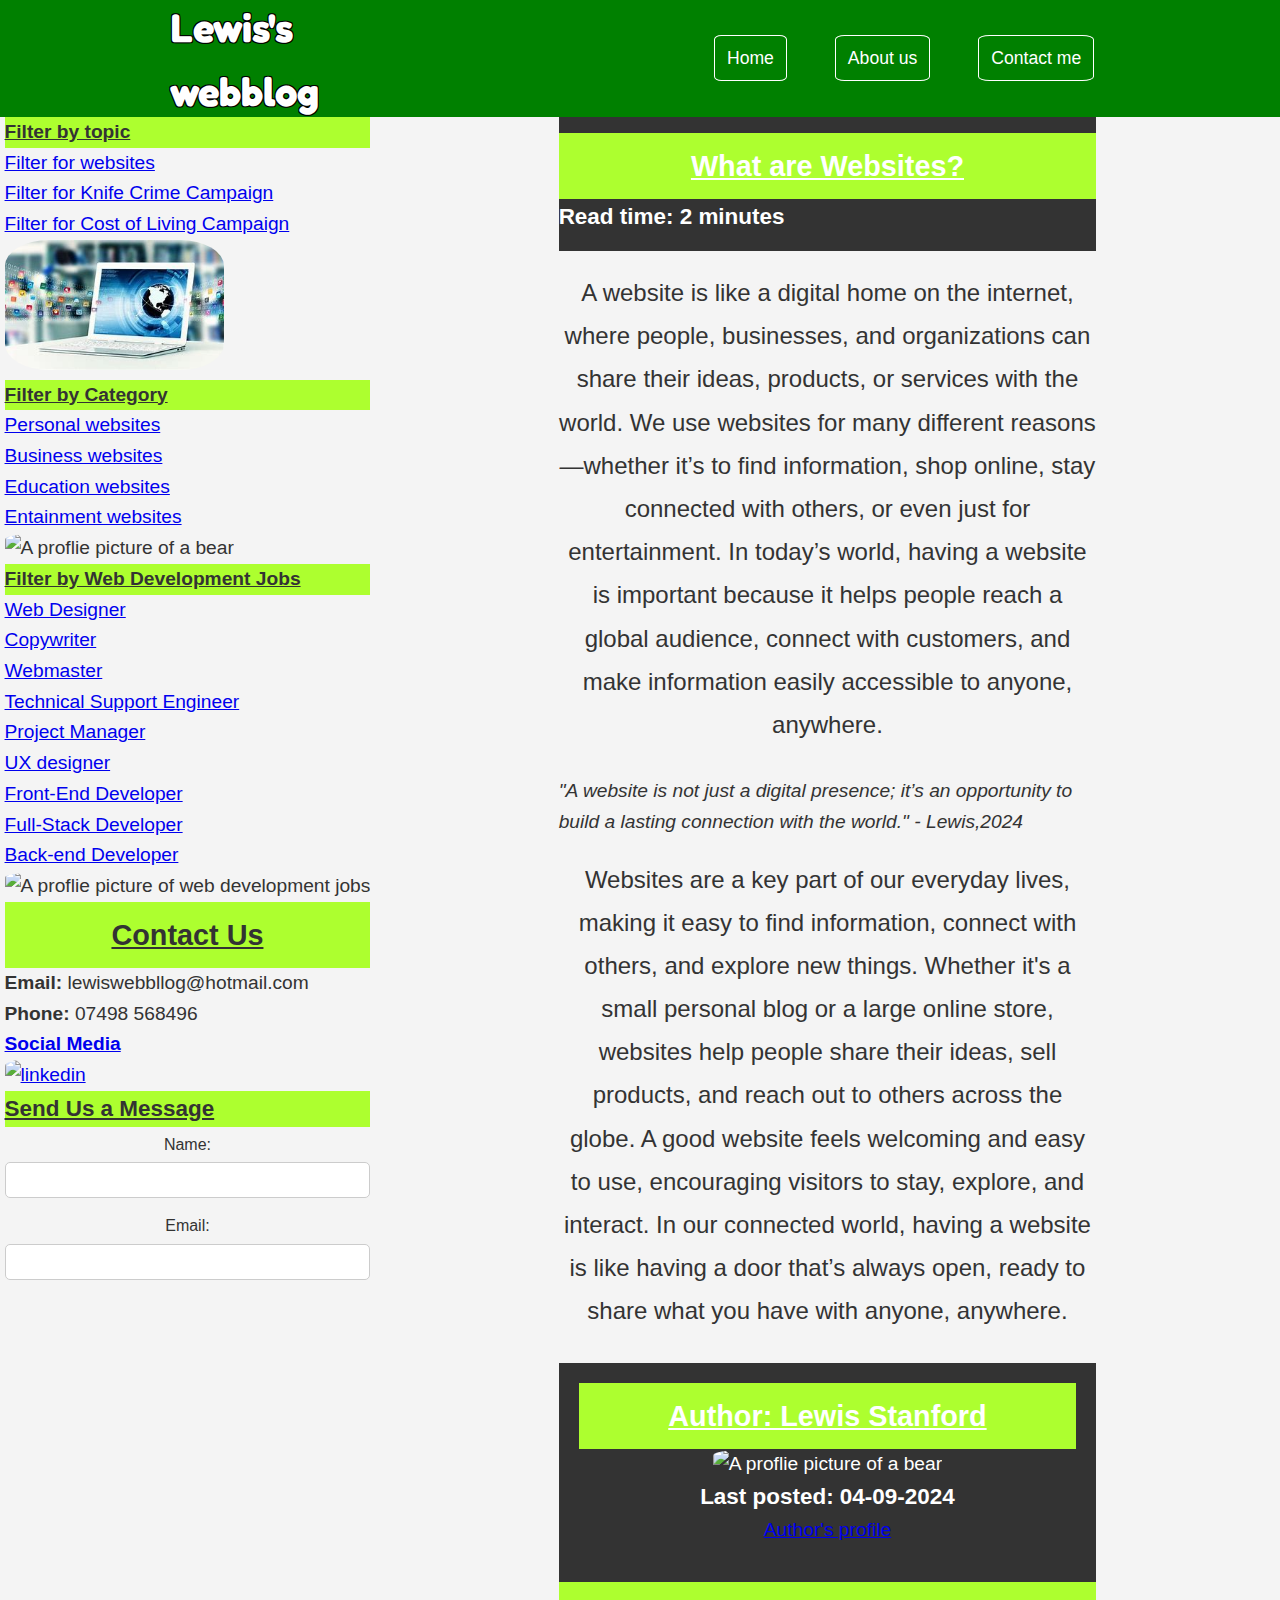
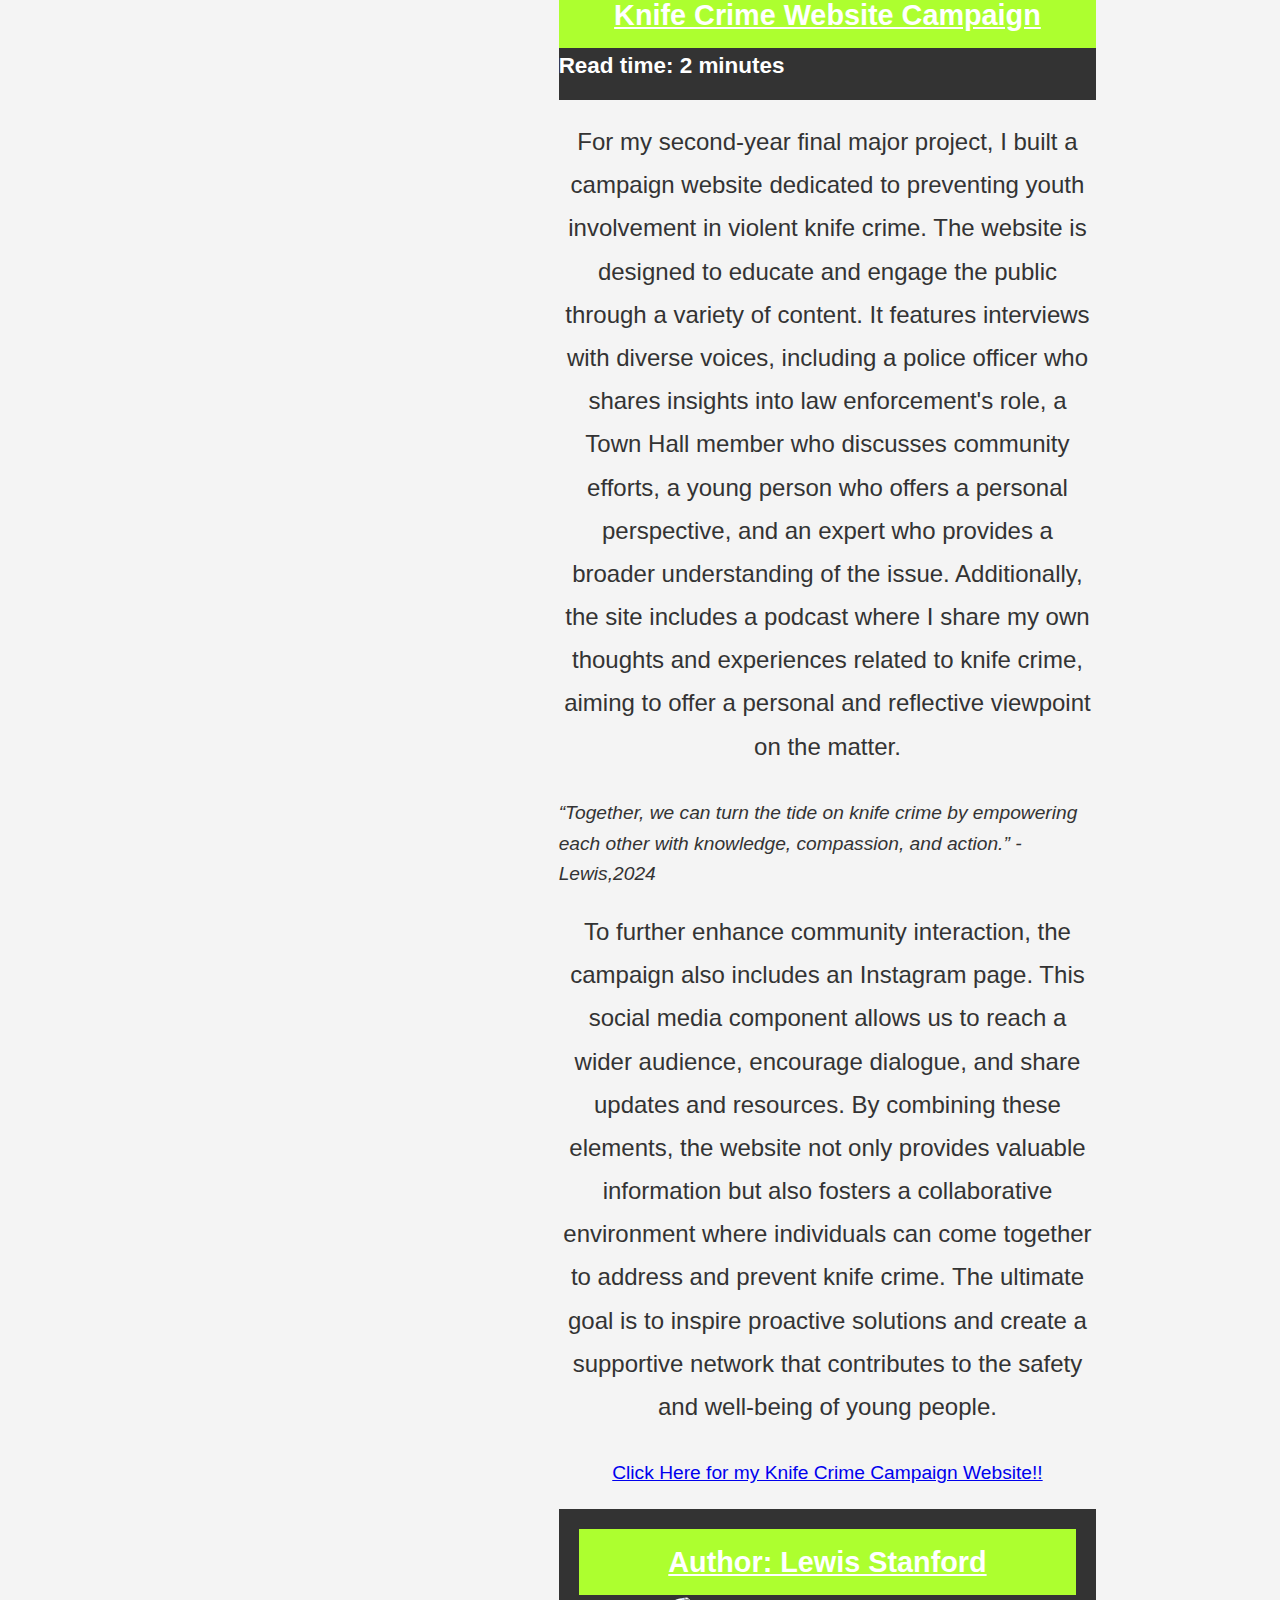
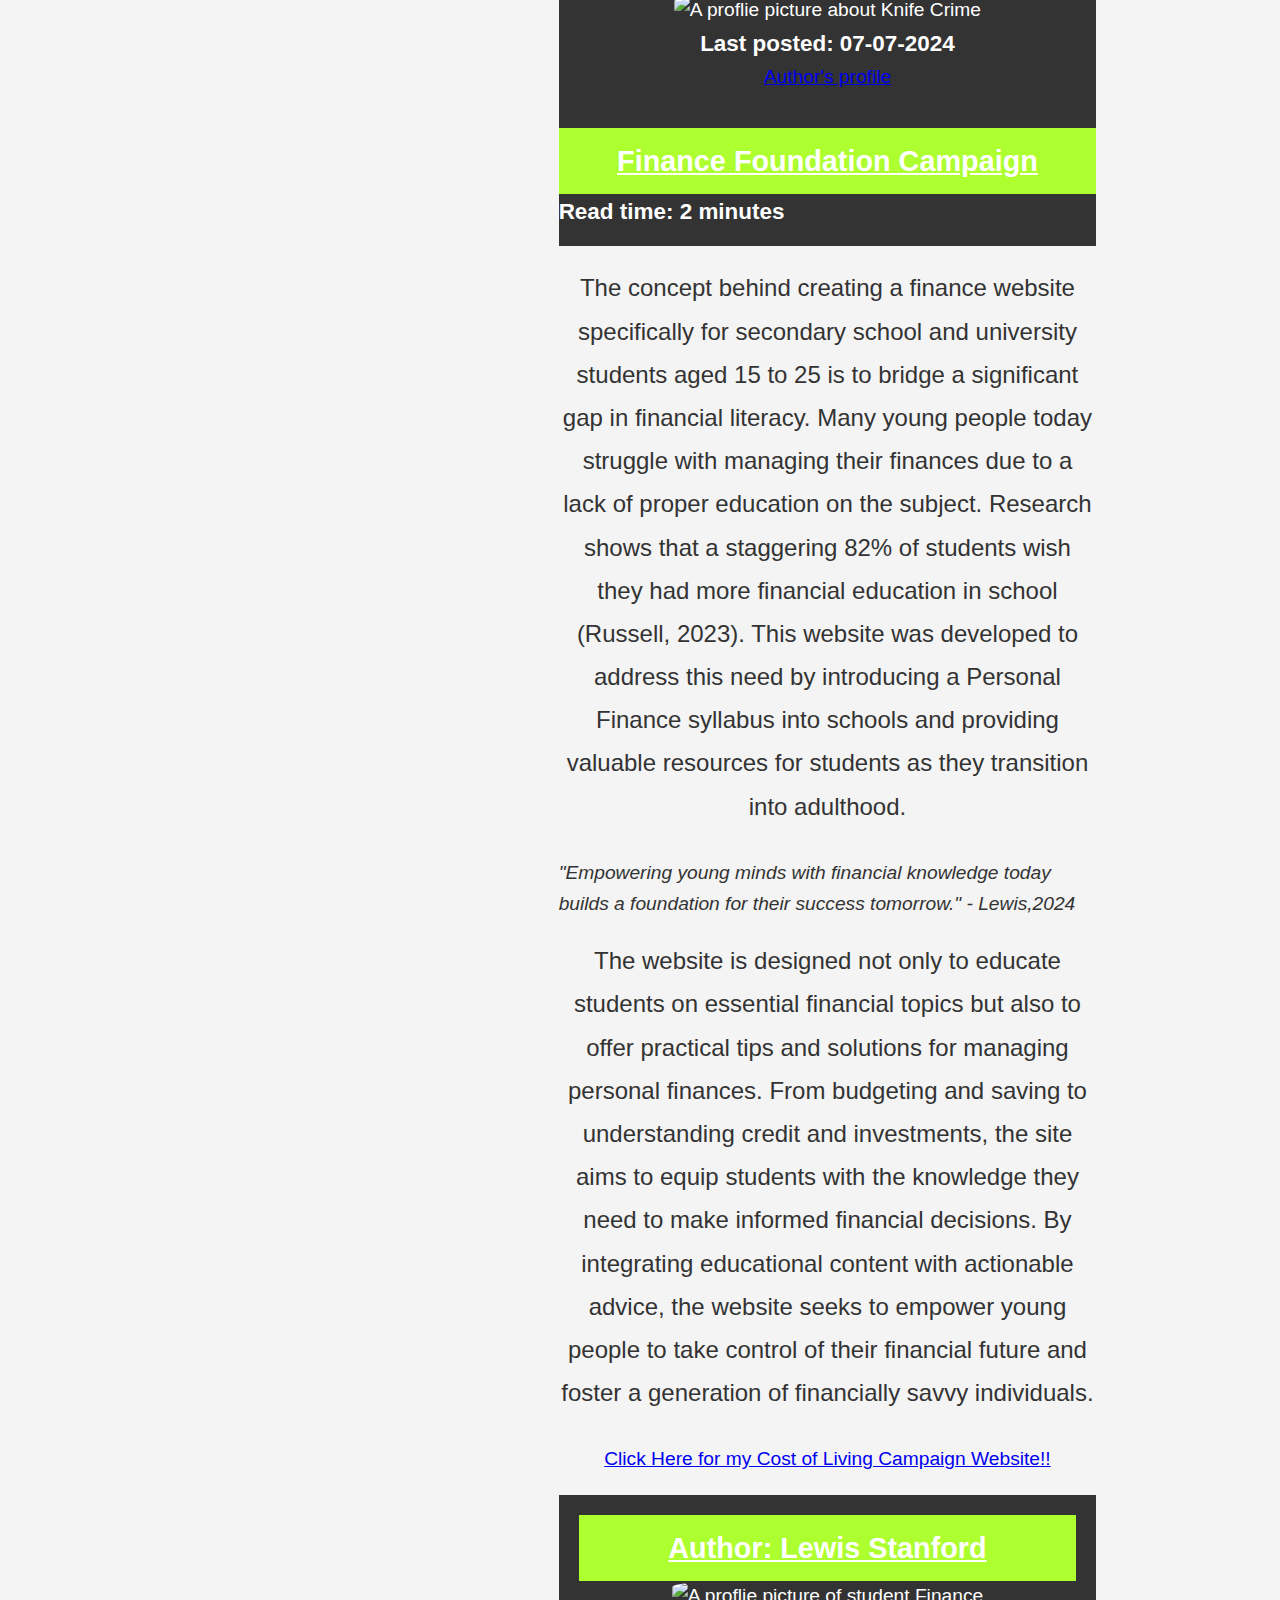
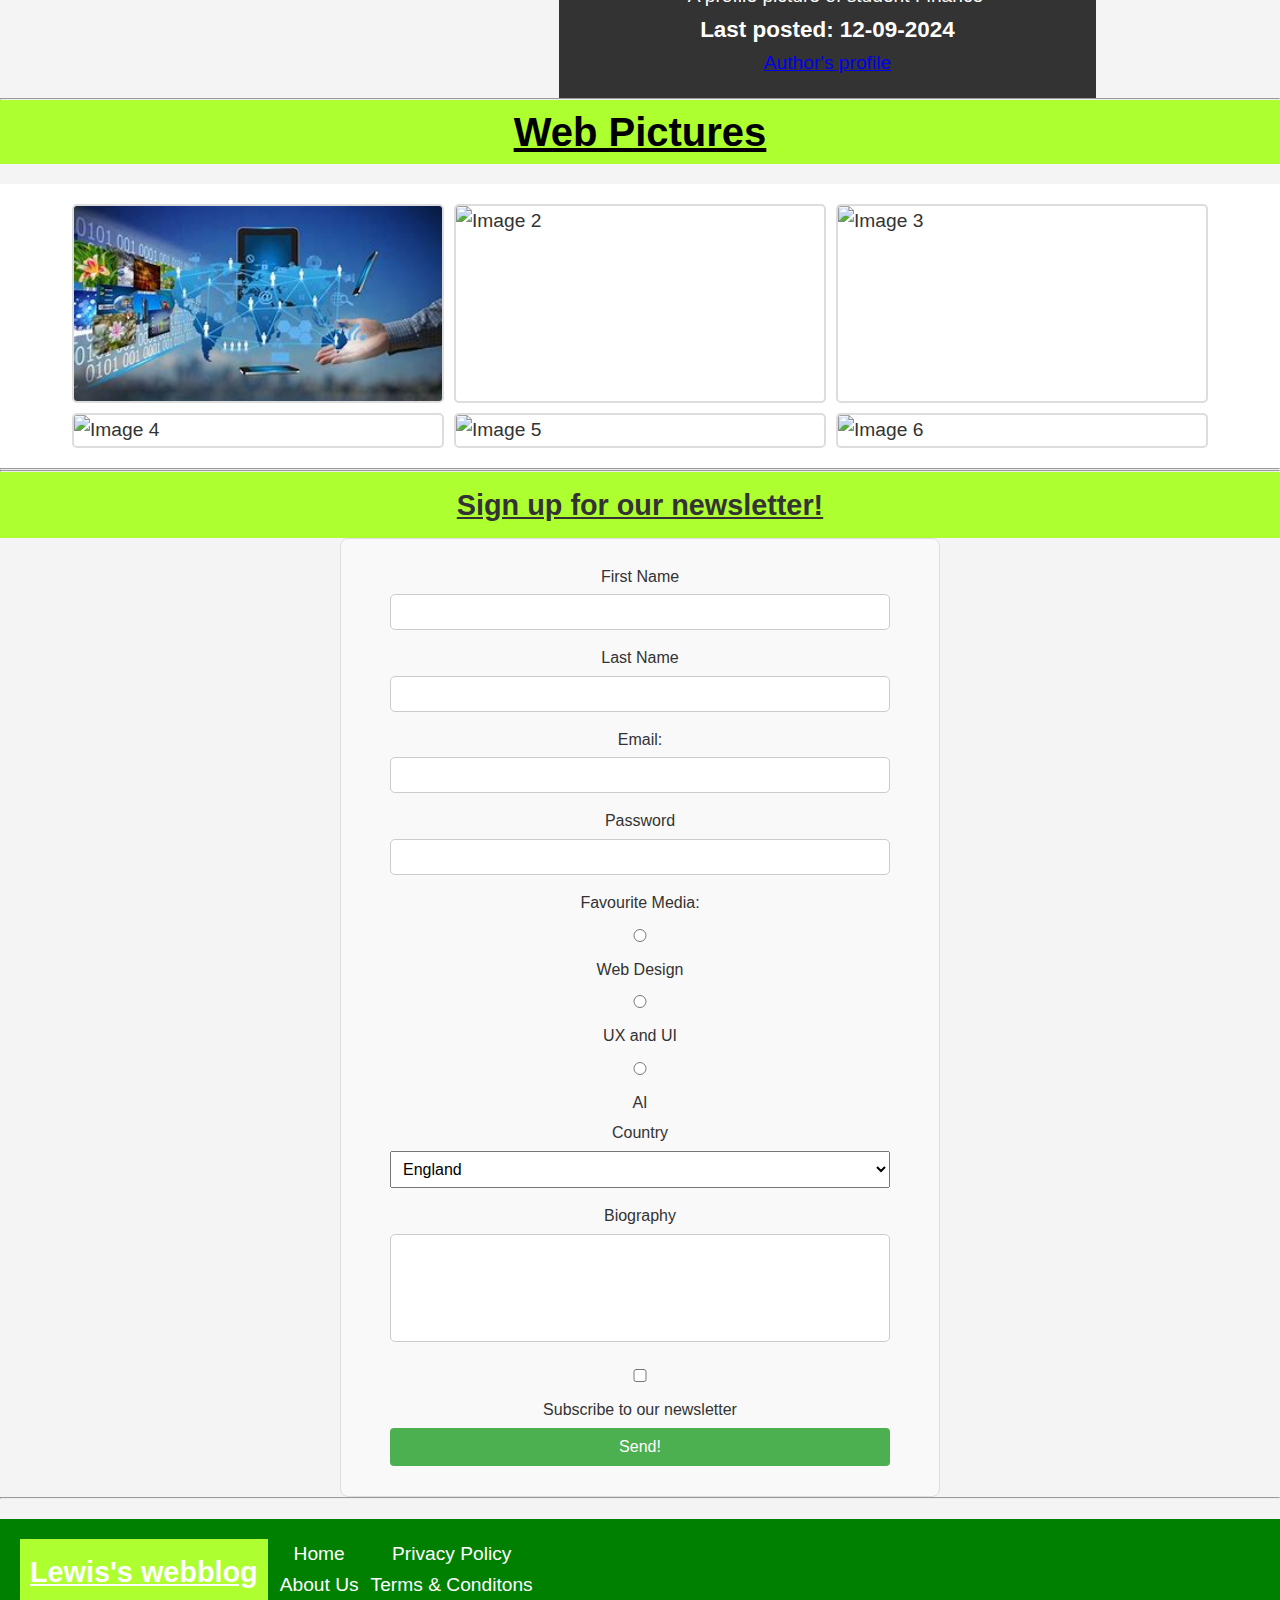
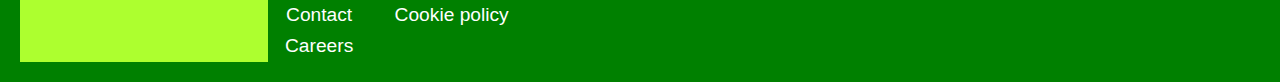
==== commit c10ef707: "main" ====
--- a/index.html
+++ b/index.html
@@ -1,424 +1,424 @@
-<!DOCTYPE html>
-<html lang="en">
-<head>
-
-    <link rel="stylesheet" href="style.css">
-    <script src="app.js"></script>
-    <link href="https://fonts.googleapis.com/css2?family=Fredoka+One&display=swap" rel="stylesheet">
-    <script src="https://fontawesome.com/" crossorigin="anonymous"></script>
-    <meta charset="UTF-8">
-    <meta name="viewport" content="width=device-width, initial-scale=1.0">
-    <title>Lewis's webblog</title>
-</head>
-<body>
-    
-    <header id="Main-header">
-     <!-- the content of the header goes here -->
-      <h1 id="logo">Lewis's webblog</h1>
-      <nav>
-        <ul id="nav-ul">
-            <li> <a href="" class="navbutton">Home</a></li>
-            <li><a href="file:///C:/Users/renes/Desktop/counch2coder2/website/about.html" class="navbutton">About us</a></li>
-            <li><a href="" class="navbutton">Contact me</a></li>
-        </ul>
-      </nav>
-    </header>
-    <main>
-        <div id="main-content">
-            <aside>
-                <section>
-                    <h4 style="background-color: greenyellow; text-decoration: underline;"></h4style>Filter by topic</h4>
-                    <nav>
-                        <ul>
-                            <li><a href="https://www.top10.com/website-builders/uk-comparison?bkw=build%20a%20web%20page&bcampid=458151722&bcamp=WB%20UK%20Bing%20tCPA&bagid=1174280112694498&bag=build%20a%20webpage&btarid=kwd-73392736323344:loc-188&bidm=bp&bnet=o&bd=c&bmobval=0&bt=search&utm_source=bing&utm_medium=cpc&utm_term=websites%20portfolio&utm_campaign=Bing+CPC+Campaign&c=73392705737792&m=p&k=73392736323344&binterest=&bphysical=133654&bfeedid=&a=B220967&ts=&topic=&upf=&test=&clicktype=&msclkid=67a461c40f3d13afc88e071c5aaf7333" >Filter for websites </a></li>
-                            <li><a href="https://s2000155.wixsite.com/my-site-1 " >Filter for Knife Crime Campaign</a></li>
-                            <li><a href="http://www.lewis-sm5024.scdm-webdesign.co.uk " >Filter for Cost of Living Campaign</a></li>
-                            <div style="text-align: center;"></div>
-                            <img src="[data-uri]" alt="A proflie picture of a bear">
-
-                        </ul>
-                    </nav>
-    
-                </section>
-                <section>
-                    <h4 style="background-color: greenyellow; text-decoration: underline;"></h4style>Filter by Category</h4>
-                    <nav>
-                        <ul>
-                            <li><a href="https://www.hostinger.com/tutorials/personal-website-examples">Personal websites</a></li>
-                            <li><a href="https://webflow.com/blog/business-website-examples?msockid=1524b2fab5216f7b1b6ca22ab4da6ea3">Business websites</a></li>
-                            <li><a href="https://www.albert.io/blog/educational-teacher-websites/">Education websites </a></li>
-                            <li><a href="https://blog.hubspot.com/website/entertainment-website-examples">Entainment websites</a></li>
-                            <div style="text-align: center;"></div>
-                            <img src="https://th.bing.com/th/id/OIP.Rq63MSUjWOBaLlnicoNZegHaDt?w=337&h=180&c=7&r=0&o=5&pid=1.7" alt="A proflie picture of a bear">
-                        </ul>
-                    </nav>
-    
-                </section>
-
-                <section>
-                    <h4 style="background-color: greenyellow; text-decoration: underline;"> Filter by Web Development Jobs</h4>
-                    <nav>
-                        <ul>
-                            <li><a href="https://www.coursera.org/articles/web-designer?msockid=1524b2fab5216f7b1b6ca22ab4da6ea3">Web Designer</a></li>
-                            <li><a href="https://zenithcopy.com/what-is-website-copywriting/#:~:text=Basically%2C%20website%20copywriters%20specialize%20in%20creating%20content%20that,divided%20into%20two%20broad%20categories%3A%20informational%20and%20advertorial.">Copywriter</a></li>
-                            <li><a href="https://www.indeed.com/career-advice/finding-a-job/what-is-webmaster">Webmaster </a></li>
-                            <li><a href="https://www.coursera.org/articles/technical-support-engineer?msockid=1524b2fab5216f7b1b6ca22ab4da6ea3">Technical Support Engineer</a></li>
-                            <li><a href="https://www.apm.org.uk/jobs-and-careers/career-path/what-does-a-project-manager-do/">Project Manager</a></li>
-                            <li><a href="https://builtin.com/learn/careers/ux-designer">UX designer</a></li>
-                            <li><a href="https://www.freecodecamp.org/news/front-end-developer-what-is-front-end-development-explained-in-plain-english/">Front-End Developer </a></li>
-                            <li><a href="https://www.coursera.org/articles/full-stack-developer?msockid=1524b2fab5216f7b1b6ca22ab4da6ea3">Full-Stack Developer</a></li>
-                            <li><a href="https://careerfoundry.com/en/blog/web-development/backend-developer-guide/">Back-end Developer</a></li>
-                            <div style="text-align: center;"></div>
-                            <img src="https://th.bing.com/th/id/OIP.gCBxpXy72ISrf6I2LfF42AAAAA?w=254&h=181&c=7&r=0&o=5&pid=1.7" alt="A proflie picture of web development jobs">
-                        </ul>
-                    </nav>
-    
-                </section>
-                
-                    <h2 style="background-color: greenyellow; text-decoration: underline;"></h2style>Contact Us</h2>
-                    <p><strong>Email:</strong> lewiswebbllog@hotmail.com</p>
-                    <p><strong>Phone:</strong> 07498 568496</p>
-                    
-                    <div class="social-media">
-                        
-                    
-                        <a href="https://www.linkedin.com/in/lewis-stanford-55836a2a5/" target="_blank" aria-label="linkedin">
-                            <p><strong>Social Media</strong></p>
-                            <img src="https://th.bing.com/th/id/OIP.8sBR6VzjdJcBOyjsl9HABQHaHa?w=184&h=184&c=7&r=0&o=5&pid=1.7" alt="linkedin">
-                            
-                        </a>
-                    </div>
-            
-                    <h3 style="background-color: greenyellow; text-decoration: underline;"></h3style>Send Us a Message</h3>
-                    <form action="#" method="post">
-                        <label for="name">Name:</label>
-                        <input type="text" id="name" name="name" required>
-                        
-                        <label for="email">Email:</label>
-                        <input type="email" id="email" name="email" required>
-            </aside>
-            <div>
-                <article>
-                    <header>
-                        <!--Article's header goes here-->
-                        <h2 style="background-color: greenyellow; text-decoration: underline;">What are Websites?</h2>
-                        <h3>Read time: 2 minutes</h3> 
-                    </header>
-                    <main>
-                        
-                        <p class="home-page-text">A website is like a digital home on the internet, where people, businesses, and organizations can share their ideas, products, or services with the world. We use websites for many different reasons—whether it’s to find information, shop online, stay connected with others, or even just for entertainment. In today’s world, having a website is important because it helps people reach a global audience, connect with customers, and make information easily accessible to anyone, anywhere.</p>
-                        <blockquote>
-                            <cite> "A website is not just a digital presence; it’s an opportunity to build a lasting connection with the world." - Lewis,2024</cite>
-                        </blockquote>
-                        <p class="home-page-text">
-                            Websites are a key part of our everyday lives, making it easy to find information, connect with others, and explore new things. Whether it's a small personal blog or a large online store, websites help people share their ideas, sell products, and reach out to others across the globe. A good website feels welcoming and easy to use, encouraging visitors to stay, explore, and interact. In our connected world, having a website is like having a door that’s always open, ready to share what you have with anyone, anywhere.</p>
-                            
-                    </main>
-                    <footer>
-                      <h2>Author: Lewis Stanford</h2>
-                      <img src="https://th.bing.com/th/id/OIP.-VrhW9eiG8ugOKzvCy_jdwHaFw?w=244&h=190&c=7&r=0&o=5&pid=1.7" alt="A proflie picture of a bear">
-                      <h3>Last posted: 04-09-2024</h3>
-                      <a href="https://www.linkedin.com/in/lewis-stanford-55836a2a5/" target="_blank">Author's profile</a>
-                      
-                    </footer>
-                    
-                </article>
-                <article>
-                    <header>
-                        <!--Article's header goes here-->
-                        <h2 style="background-color: greenyellow; text-decoration: underline;">Knife Crime Website Campaign </h2>
-                        <h3>Read time: 2 minutes</h3>
-                    </header>
-                    <main>
-                        
-                        <p class="home-page-text">For my second-year final major project, I built a campaign website dedicated to preventing youth involvement in violent knife crime. The website is designed to educate and engage the public through a variety of content. It features interviews with diverse voices, including a police officer who shares insights into law enforcement's role, a Town Hall member who discusses community efforts, a young person who offers a personal perspective, and an expert who provides a broader understanding of the issue. Additionally, the site includes a podcast where I share my own thoughts and experiences related to knife crime, aiming to offer a personal and reflective viewpoint on the matter.</p>
-                        <blockquote>
-                            <cite> “Together, we can turn the tide on knife crime by empowering each other with knowledge, compassion, and action.” - Lewis,2024</cite>
-                        </blockquote>
-                        <p class="home-page-text">To further enhance community interaction, the campaign also includes an Instagram page. This social media component allows us to reach a wider audience, encourage dialogue, and share updates and resources. By combining these elements, the website not only provides valuable information but also fosters a collaborative environment where individuals can come together to address and prevent knife crime. The ultimate goal is to inspire proactive solutions and create a supportive network that contributes to the safety and well-being of young people.</p>
-                       
-                        <div style="text-align: center;">
-                            <a href="https://s2000155.wixsite.com/my-site-1" target="_blank">Click Here for my Knife Crime Campaign Website!!</a>
-                        </div>
-                        
-                    </main>
-                    <footer>
-                        <h2>Author: Lewis Stanford</h2>
-                      <img src="https://th.bing.com/th/id/OIP.Mbst9X2qyp2UmFtEYhAg3QHaFB?w=238&h=180&c=7&r=0&o=5&pid=1.7" alt="A proflie picture about Knife Crime">
-                      
-                     <h3>Last posted: 07-07-2024</h3>
-                      <a href="https://www.linkedin.com/in/lewis-stanford-55836a2a5/" target="_blank">Author's profile</a>
-                      
-                    </footer>
-                    
-                </article>
-                <article>
-                    <header>
-                        <!--Article's header goes here-->
-                        <h2 style="background-color: greenyellow; text-decoration: underline;">Finance Foundation Campaign</h2>
-                        <h3>Read time: 2 minutes</h3>
-                    </header>
-                    <main>
-                        
-                        <p class="home-page-text">The concept behind creating a finance website specifically for secondary school and university students aged 15 to 25 is to bridge a significant gap in financial literacy. Many young people today struggle with managing their finances due to a lack of proper education on the subject. Research shows that a staggering 82% of students wish they had more financial education in school (Russell, 2023). This website was developed to address this need by introducing a Personal Finance syllabus into schools and providing valuable resources for students as they transition into adulthood.</p>
-                        <blockquote class="quote text">
-                            <cite> "Empowering young minds with financial knowledge today builds a foundation for their success tomorrow." - Lewis,2024</cite>
-                        </blockquote>
-                        <p class="home-page-text">The website is designed not only to educate students on essential financial topics but also to offer practical tips and solutions for managing personal finances. From budgeting and saving to understanding credit and investments, the site aims to equip students with the knowledge they need to make informed financial decisions. By integrating educational content with actionable advice, the website seeks to empower young people to take control of their financial future and foster a generation of financially savvy individuals.</p>
-
-                        <div style="text-align: center;">
-                            <a href="http://www.lewis-sm5024.scdm-webdesign.co.uk/" target="_blank">Click Here for my Cost of Living Campaign Website!!</a>
-                        </div>
-                    </main>
-                    <footer>
-                      <h2>Author: Lewis Stanford</h2>
-                      <img src="https://th.bing.com/th/id/OIP.eLSiRvjfHo1puHYSvk9bUAAAAA?w=269&h=180&c=7&r=0&o=5&pid=1.7" alt="A proflie picture of student Finance">
-                      <h3>Last posted: 12-09-2024</h3>
-                      <a href="https://www.linkedin.com/in/lewis-stanford-55836a2a5/" target="_blank">Author's profile</a>
-                      
-                    </footer>
-                    
-                </article>
-    
-            </div>
-            
-
-        </div>
-      
-        <!-- main content of the website can go here -->
-
-       
-
-          <hr> 
-            
-
-        <style>
-            body {
-                font-family: Arial, sans-serif;
-                margin: 0;
-                padding: 0;
-                background-color: #f4f4f4;
-            }
-            
-            h2 {
-                background-color: greenyellow;
-                text-decoration: underline;
-                padding: 10px;
-                text-align: center;
-            }
-            
-            
-            .gallery {
-                display: flex;
-                flex-wrap: wrap;
-                gap: 10px;
-                justify-content: center;
-                padding: 20px;
-                background-color: #fff;
-            }
-            
-            .gallery img {
-                width: 30%;
-                height: auto;
-                border: 2px solid #ddd;
-                border-radius: 5px;
-                transition: transform 0.2s;
-            }
-            
-            .gallery img:hover {
-                transform: scale(1.1);
-                border-color: #000;
-            }
-            
-            
-            footer {
-                text-align: center;
-                padding: 20px;
-                background-color: #333;
-                color: white;
-                margin-top: 20px;
-            }
-            </style>
-            </head>
-            <body>
-            
-            <body>
-                <h1 class="special-header">Web Pictures</h1>
-
-            </body>
-            
-            
-            <!-- Image Gallery at the Bottom -->
-             <style>
-
-              .special-header {  
-                
-                text-decoration: underline;
-                color: black;
-                text-align:center;
-                background-color: greenyellow;
-                
-             }
-        </style>
-
-
-
-            <div class="gallery">
-                <img src="[data-uri]" alt="Image 1">
-                <img src="https://th.bing.com/th/id/OIP.umAX_SSW4sYG317dXKinLAHaEK?w=326&h=183&c=7&r=0&o=5&pid=1.7" alt="Image 2">
-                <img src="https://th.bing.com/th/id/OIP.V_iBTMBioz4pHXcPk7ZSHgHaE7?w=282&h=187&c=7&r=0&o=5&pid=1.7" alt="Image 3">
-                <img src="https://th.bing.com/th/id/OIP.5WHvcRTgckAU1kEquRS20QHaD4?w=345&h=181&c=7&r=0&o=5&pid=1.7" alt="Image 4">
-                <img src="https://th.bing.com/th/id/OIP._pxkGtZ5MTW6z7CXPdwOEQHaEc?w=312&h=187&c=7&r=0&o=5&pid=1.7" alt="Image 5">
-                <img src="https://th.bing.com/th/id/OIP.3kgQEdo98yNzL-Sc716NwgHaGC?w=198&h=183&c=7&r=0&o=5&pid=1.7" alt="Image 6"> 
-                
-            </div>   
-        
-            
-           
-
-          
-       </form>
-        <hr>
-
-
-
-
-
-
-
-        <title>Newsletter Signup</title>
-    <style>
-        
-        .form-container {
-            max-width: 600px; 
-            margin: 0 auto; 
-            padding: 20px; 
-            border: 1px solid #ddd; 
-            border-radius: 8px; 
-            background-color: #f9f9f9; 
-        }
-
-       
-        form label {
-            display: block;
-            margin: 5px 0;
-        }
-
-        form input, 
-        form select, 
-        form textarea {
-            width: 100%; 
-            padding: 8px;
-            margin-bottom: 10px;
-            font-size: 16px;
-            box-sizing: border-box; 
-        }
-
-        
-        input[type="submit"] {
-            background-color: #4CAF50; 
-            color: white; 
-            border: none; 
-            padding: 10px 20px; 
-            font-size: 16px; 
-            cursor: pointer; 
-            border-radius: 4px; 
-        }
-
-        input[type="submit"]:hover {
-            background-color: #45a049; 
-        }
-    </style>
-</head>
-
-
-<body>
-    <hr>
-    <h2>Sign up for our newsletter!</h2>
-   
-    <div class="form-container">
-        <form action="" method="">
-            <label for="first_name">First Name</label>
-            <input type="text" id="first_name" name="first_name" required>
-            
-            <label for="last_name">Last Name</label>
-            <input type="text" id="last_name" name="last_name" required>
-
-            <label for="email">Email:</label>
-            <input type="email" id="email" name="email" required>
-            
-            <label for="password">Password</label>
-            <input type="password" name="password" id="password"> 
-
-            <label for="favourite_media">Favourite Media:</label>
-            <input type="radio" name="favourite_media" id="web_design" value="web design">
-            <label for="web_design">Web Design</label>
-            <input type="radio" name="favourite_media" id="ux_ui" value="UX and UI">
-            <label for="ux_ui">UX and UI</label>
-            <input type="radio" name="favourite_media" id="ai" value="AI">
-            <label for="ai">AI</label>
-
-            <label for="country">Country</label>
-            <select name="country" id="country">
-                <option value="england">England</option>
-                <option value="scotland">Scotland</option>
-                <option value="wales">Wales</option>
-                <option value="northern_ireland">Northern Ireland</option>
-            </select>
-
-            <label for="bio">Biography</label>
-            <textarea name="bio" id="bio" cols="30" rows="5"></textarea>
-
-            <input type="checkbox" id="subscribe" name="subscribe">
-            <label for="subscribe">Subscribe to our newsletter</label>
-
-            <input type="submit" value="Send!">
-        </form>
-    </div>
-   
-   
-    <hr>
-    
-</main>
-  
-
-
-
-
-
-
-<footer>
-        <h2 class="footer background">Lewis's webblog</h2>
-        <section>
-            <nav>
-                <ul id="footer-ul">
-                    <div><li><a href="file:///C:/Users/renes/Desktop/counch2coder2/website/index.html">Home</a></li>
-                        <li><a href="file:///C:/Users/renes/Desktop/counch2coder2/website/about.html">About Us</a></li>
-                        <li><a href="file:///C:/Users/renes/Desktop/counch2coder2/website/contact.html">Contact</a></li>
-                        <li><a href="file:///C:/Users/renes/Desktop/counch2coder2/website/index.html"">Careers</a></li>
-                    </div>
-                    <div><li><a href="">Privacy Policy</a></li>
-                        <li><a href="">Terms & Conditons</a></li>
-                        <li><a href="">Cookie policy</a></li>
-                    </div>
-                    
-                </ul>
-            </nav>
-        </section>
-    </footer>
-
-
-    
-
-
-
-
-
-
-
-
-
-</body>
-
-
+<!DOCTYPE html>
+<html lang="en">
+<head>
+
+    <link rel="stylesheet" href="style.css">
+    <script src="app.js"></script>
+    <link href="https://fonts.googleapis.com/css2?family=Fredoka+One&display=swap" rel="stylesheet">
+    <script src="https://fontawesome.com/" crossorigin="anonymous"></script>
+    <meta charset="UTF-8">
+    <meta name="viewport" content="width=device-width, initial-scale=1.0">
+    <title>Lewis's webblog</title>
+</head>
+<body>
+    
+    <header id="Main-header">
+     <!-- the content of the header goes here -->
+      <h1 id="logo">Lewis's webblog</h1>
+      <nav>
+        <ul id="nav-ul">
+            <li> <a href="" class="navbutton">Home</a></li>
+            <li><a href="file:///C:/Users/renes/Desktop/counch2coder2/website/about.html" class="navbutton">About us</a></li>
+            <li><a href="" class="navbutton">Contact me</a></li>
+        </ul>
+      </nav>
+    </header>
+    <main>
+        <div id="main-content">
+            <aside>
+                <section>
+                    <h4 style="background-color: greenyellow; text-decoration: underline;"></h4style>Filter by topic</h4>
+                    <nav>
+                        <ul>
+                            <li><a href="https://www.top10.com/website-builders/uk-comparison?bkw=build%20a%20web%20page&bcampid=458151722&bcamp=WB%20UK%20Bing%20tCPA&bagid=1174280112694498&bag=build%20a%20webpage&btarid=kwd-73392736323344:loc-188&bidm=bp&bnet=o&bd=c&bmobval=0&bt=search&utm_source=bing&utm_medium=cpc&utm_term=websites%20portfolio&utm_campaign=Bing+CPC+Campaign&c=73392705737792&m=p&k=73392736323344&binterest=&bphysical=133654&bfeedid=&a=B220967&ts=&topic=&upf=&test=&clicktype=&msclkid=67a461c40f3d13afc88e071c5aaf7333" >Filter for websites </a></li>
+                            <li><a href="https://s2000155.wixsite.com/my-site-1 " >Filter for Knife Crime Campaign</a></li>
+                            <li><a href="http://www.lewis-sm5024.scdm-webdesign.co.uk " >Filter for Cost of Living Campaign</a></li>
+                            <div style="text-align: center;"></div>
+                            <img src="[data-uri]" alt="A proflie picture of a bear">
+
+                        </ul>
+                    </nav>
+    
+                </section>
+                <section>
+                    <h4 style="background-color: greenyellow; text-decoration: underline;"></h4style>Filter by Category</h4>
+                    <nav>
+                        <ul>
+                            <li><a href="https://www.hostinger.com/tutorials/personal-website-examples">Personal websites</a></li>
+                            <li><a href="https://webflow.com/blog/business-website-examples?msockid=1524b2fab5216f7b1b6ca22ab4da6ea3">Business websites</a></li>
+                            <li><a href="https://www.albert.io/blog/educational-teacher-websites/">Education websites </a></li>
+                            <li><a href="https://blog.hubspot.com/website/entertainment-website-examples">Entainment websites</a></li>
+                            <div style="text-align: center;"></div>
+                            <img src="https://th.bing.com/th/id/OIP.Rq63MSUjWOBaLlnicoNZegHaDt?w=337&h=180&c=7&r=0&o=5&pid=1.7" alt="A proflie picture of a bear">
+                        </ul>
+                    </nav>
+    
+                </section>
+
+                <section>
+                    <h4 style="background-color: greenyellow; text-decoration: underline;"> Filter by Web Development Jobs</h4>
+                    <nav>
+                        <ul>
+                            <li><a href="https://www.coursera.org/articles/web-designer?msockid=1524b2fab5216f7b1b6ca22ab4da6ea3">Web Designer</a></li>
+                            <li><a href="https://zenithcopy.com/what-is-website-copywriting/#:~:text=Basically%2C%20website%20copywriters%20specialize%20in%20creating%20content%20that,divided%20into%20two%20broad%20categories%3A%20informational%20and%20advertorial.">Copywriter</a></li>
+                            <li><a href="https://www.indeed.com/career-advice/finding-a-job/what-is-webmaster">Webmaster </a></li>
+                            <li><a href="https://www.coursera.org/articles/technical-support-engineer?msockid=1524b2fab5216f7b1b6ca22ab4da6ea3">Technical Support Engineer</a></li>
+                            <li><a href="https://www.apm.org.uk/jobs-and-careers/career-path/what-does-a-project-manager-do/">Project Manager</a></li>
+                            <li><a href="https://builtin.com/learn/careers/ux-designer">UX designer</a></li>
+                            <li><a href="https://www.freecodecamp.org/news/front-end-developer-what-is-front-end-development-explained-in-plain-english/">Front-End Developer </a></li>
+                            <li><a href="https://www.coursera.org/articles/full-stack-developer?msockid=1524b2fab5216f7b1b6ca22ab4da6ea3">Full-Stack Developer</a></li>
+                            <li><a href="https://careerfoundry.com/en/blog/web-development/backend-developer-guide/">Back-end Developer</a></li>
+                            <div style="text-align: center;"></div>
+                            <img src="https://th.bing.com/th/id/OIP.gCBxpXy72ISrf6I2LfF42AAAAA?w=254&h=181&c=7&r=0&o=5&pid=1.7" alt="A proflie picture of web development jobs">
+                        </ul>
+                    </nav>
+    
+                </section>
+                
+                    <h2 style="background-color: greenyellow; text-decoration: underline;"></h2style>Contact Us</h2>
+                    <p><strong>Email:</strong> lewiswebbllog@hotmail.com</p>
+                    <p><strong>Phone:</strong> 07498 568496</p>
+                    
+                    <div class="social-media">
+                        
+                    
+                        <a href="https://www.linkedin.com/in/lewis-stanford-55836a2a5/" target="_blank" aria-label="linkedin">
+                            <p><strong>Social Media</strong></p>
+                            <img src="https://th.bing.com/th/id/OIP.8sBR6VzjdJcBOyjsl9HABQHaHa?w=184&h=184&c=7&r=0&o=5&pid=1.7" alt="linkedin">
+                            
+                        </a>
+                    </div>
+            
+                    <h3 style="background-color: greenyellow; text-decoration: underline;"></h3style>Send Us a Message</h3>
+                    <form action="#" method="post">
+                        <label for="name">Name:</label>
+                        <input type="text" id="name" name="name" required>
+                        
+                        <label for="email">Email:</label>
+                        <input type="email" id="email" name="email" required>
+            </aside>
+            <div>
+                <article>
+                    <header>
+                        <!--Article's header goes here-->
+                        <h2 style="background-color: greenyellow; text-decoration: underline;">What are Websites?</h2>
+                        <h3>Read time: 2 minutes</h3> 
+                    </header>
+                    <main>
+                        
+                        <p class="home-page-text">A website is like a digital home on the internet, where people, businesses, and organizations can share their ideas, products, or services with the world. We use websites for many different reasons—whether it’s to find information, shop online, stay connected with others, or even just for entertainment. In today’s world, having a website is important because it helps people reach a global audience, connect with customers, and make information easily accessible to anyone, anywhere.</p>
+                        <blockquote>
+                            <cite> "A website is not just a digital presence; it’s an opportunity to build a lasting connection with the world." - Lewis,2024</cite>
+                        </blockquote>
+                        <p class="home-page-text">
+                            Websites are a key part of our everyday lives, making it easy to find information, connect with others, and explore new things. Whether it's a small personal blog or a large online store, websites help people share their ideas, sell products, and reach out to others across the globe. A good website feels welcoming and easy to use, encouraging visitors to stay, explore, and interact. In our connected world, having a website is like having a door that’s always open, ready to share what you have with anyone, anywhere.</p>
+                            
+                    </main>
+                    <footer>
+                      <h2>Author: Lewis Stanford</h2>
+                      <img src="https://th.bing.com/th/id/OIP.-VrhW9eiG8ugOKzvCy_jdwHaFw?w=244&h=190&c=7&r=0&o=5&pid=1.7" alt="A proflie picture of a bear">
+                      <h3>Last posted: 04-09-2024</h3>
+                      <a href="https://www.linkedin.com/in/lewis-stanford-55836a2a5/" target="_blank">Author's profile</a>
+                      
+                    </footer>
+                    
+                </article>
+                <article>
+                    <header>
+                        <!--Article's header goes here-->
+                        <h2 style="background-color: greenyellow; text-decoration: underline;">Knife Crime Website Campaign </h2>
+                        <h3>Read time: 2 minutes</h3>
+                    </header>
+                    <main>
+                        
+                        <p class="home-page-text">For my second-year final major project, I built a campaign website dedicated to preventing youth involvement in violent knife crime. The website is designed to educate and engage the public through a variety of content. It features interviews with diverse voices, including a police officer who shares insights into law enforcement's role, a Town Hall member who discusses community efforts, a young person who offers a personal perspective, and an expert who provides a broader understanding of the issue. Additionally, the site includes a podcast where I share my own thoughts and experiences related to knife crime, aiming to offer a personal and reflective viewpoint on the matter.</p>
+                        <blockquote>
+                            <cite> “Together, we can turn the tide on knife crime by empowering each other with knowledge, compassion, and action.” - Lewis,2024</cite>
+                        </blockquote>
+                        <p class="home-page-text">To further enhance community interaction, the campaign also includes an Instagram page. This social media component allows us to reach a wider audience, encourage dialogue, and share updates and resources. By combining these elements, the website not only provides valuable information but also fosters a collaborative environment where individuals can come together to address and prevent knife crime. The ultimate goal is to inspire proactive solutions and create a supportive network that contributes to the safety and well-being of young people.</p>
+                       
+                        <div style="text-align: center;">
+                            <a href="https://s2000155.wixsite.com/my-site-1" target="_blank">Click Here for my Knife Crime Campaign Website!!</a>
+                        </div>
+                        
+                    </main>
+                    <footer>
+                        <h2>Author: Lewis Stanford</h2>
+                      <img src="https://th.bing.com/th/id/OIP.Mbst9X2qyp2UmFtEYhAg3QHaFB?w=238&h=180&c=7&r=0&o=5&pid=1.7" alt="A proflie picture about Knife Crime">
+                      
+                     <h3>Last posted: 07-07-2024</h3>
+                      <a href="https://www.linkedin.com/in/lewis-stanford-55836a2a5/" target="_blank">Author's profile</a>
+                      
+                    </footer>
+                    
+                </article>
+                <article>
+                    <header>
+                        <!--Article's header goes here-->
+                        <h2 style="background-color: greenyellow; text-decoration: underline;">Finance Foundation Campaign</h2>
+                        <h3>Read time: 2 minutes</h3>
+                    </header>
+                    <main>
+                        
+                        <p class="home-page-text">The concept behind creating a finance website specifically for secondary school and university students aged 15 to 25 is to bridge a significant gap in financial literacy. Many young people today struggle with managing their finances due to a lack of proper education on the subject. Research shows that a staggering 82% of students wish they had more financial education in school (Russell, 2023). This website was developed to address this need by introducing a Personal Finance syllabus into schools and providing valuable resources for students as they transition into adulthood.</p>
+                        <blockquote class="quote text">
+                            <cite> "Empowering young minds with financial knowledge today builds a foundation for their success tomorrow." - Lewis,2024</cite>
+                        </blockquote>
+                        <p class="home-page-text">The website is designed not only to educate students on essential financial topics but also to offer practical tips and solutions for managing personal finances. From budgeting and saving to understanding credit and investments, the site aims to equip students with the knowledge they need to make informed financial decisions. By integrating educational content with actionable advice, the website seeks to empower young people to take control of their financial future and foster a generation of financially savvy individuals.</p>
+
+                        <div style="text-align: center;">
+                            <a href="https://s2000155.wixsite.com/my-site-1" target="_blank">Click Here for my Cost of Living Campaign Website!!</a>
+                        </div>
+                    </main>
+                    <footer>
+                      <h2>Author: Lewis Stanford</h2>
+                      <img src="https://th.bing.com/th/id/OIP.eLSiRvjfHo1puHYSvk9bUAAAAA?w=269&h=180&c=7&r=0&o=5&pid=1.7" alt="A proflie picture of student Finance">
+                      <h3>Last posted: 12-09-2024</h3>
+                      <a href="https://www.linkedin.com/in/lewis-stanford-55836a2a5/" target="_blank">Author's profile</a>
+                      
+                    </footer>
+                    
+                </article>
+    
+            </div>
+            
+
+        </div>
+      
+        <!-- main content of the website can go here -->
+
+       
+
+          <hr> 
+            
+
+        <style>
+            body {
+                font-family: Arial, sans-serif;
+                margin: 0;
+                padding: 0;
+                background-color: #f4f4f4;
+            }
+            
+            h2 {
+                background-color: greenyellow;
+                text-decoration: underline;
+                padding: 10px;
+                text-align: center;
+            }
+            
+            
+            .gallery {
+                display: flex;
+                flex-wrap: wrap;
+                gap: 10px;
+                justify-content: center;
+                padding: 20px;
+                background-color: #fff;
+            }
+            
+            .gallery img {
+                width: 30%;
+                height: auto;
+                border: 2px solid #ddd;
+                border-radius: 5px;
+                transition: transform 0.2s;
+            }
+            
+            .gallery img:hover {
+                transform: scale(1.1);
+                border-color: #000;
+            }
+            
+            
+            footer {
+                text-align: center;
+                padding: 20px;
+                background-color: #333;
+                color: white;
+                margin-top: 20px;
+            }
+            </style>
+            </head>
+            <body>
+            
+            <body>
+                <h1 class="special-header">Web Pictures</h1>
+
+            </body>
+            
+            
+            <!-- Image Gallery at the Bottom -->
+             <style>
+
+              .special-header {  
+                
+                text-decoration: underline;
+                color: black;
+                text-align:center;
+                background-color: greenyellow;
+                
+             }
+        </style>
+
+
+
+            <div class="gallery">
+                <img src="[data-uri]" alt="Image 1">
+                <img src="https://th.bing.com/th/id/OIP.umAX_SSW4sYG317dXKinLAHaEK?w=326&h=183&c=7&r=0&o=5&pid=1.7" alt="Image 2">
+                <img src="https://th.bing.com/th/id/OIP.V_iBTMBioz4pHXcPk7ZSHgHaE7?w=282&h=187&c=7&r=0&o=5&pid=1.7" alt="Image 3">
+                <img src="https://th.bing.com/th/id/OIP.5WHvcRTgckAU1kEquRS20QHaD4?w=345&h=181&c=7&r=0&o=5&pid=1.7" alt="Image 4">
+                <img src="https://th.bing.com/th/id/OIP._pxkGtZ5MTW6z7CXPdwOEQHaEc?w=312&h=187&c=7&r=0&o=5&pid=1.7" alt="Image 5">
+                <img src="https://th.bing.com/th/id/OIP.3kgQEdo98yNzL-Sc716NwgHaGC?w=198&h=183&c=7&r=0&o=5&pid=1.7" alt="Image 6"> 
+                
+            </div>   
+        
+            
+           
+
+          
+       </form>
+        <hr>
+
+
+
+
+
+
+
+        <title>Newsletter Signup</title>
+    <style>
+        
+        .form-container {
+            max-width: 600px; 
+            margin: 0 auto; 
+            padding: 20px; 
+            border: 1px solid #ddd; 
+            border-radius: 8px; 
+            background-color: #f9f9f9; 
+        }
+
+       
+        form label {
+            display: block;
+            margin: 5px 0;
+        }
+
+        form input, 
+        form select, 
+        form textarea {
+            width: 100%; 
+            padding: 8px;
+            margin-bottom: 10px;
+            font-size: 16px;
+            box-sizing: border-box; 
+        }
+
+        
+        input[type="submit"] {
+            background-color: #4CAF50; 
+            color: white; 
+            border: none; 
+            padding: 10px 20px; 
+            font-size: 16px; 
+            cursor: pointer; 
+            border-radius: 4px; 
+        }
+
+        input[type="submit"]:hover {
+            background-color: #45a049; 
+        }
+    </style>
+</head>
+
+
+<body>
+    <hr>
+    <h2>Sign up for our newsletter!</h2>
+   
+    <div class="form-container">
+        <form action="" method="">
+            <label for="first_name">First Name</label>
+            <input type="text" id="first_name" name="first_name" required>
+            
+            <label for="last_name">Last Name</label>
+            <input type="text" id="last_name" name="last_name" required>
+
+            <label for="email">Email:</label>
+            <input type="email" id="email" name="email" required>
+            
+            <label for="password">Password</label>
+            <input type="password" name="password" id="password"> 
+
+            <label for="favourite_media">Favourite Media:</label>
+            <input type="radio" name="favourite_media" id="web_design" value="web design">
+            <label for="web_design">Web Design</label>
+            <input type="radio" name="favourite_media" id="ux_ui" value="UX and UI">
+            <label for="ux_ui">UX and UI</label>
+            <input type="radio" name="favourite_media" id="ai" value="AI">
+            <label for="ai">AI</label>
+
+            <label for="country">Country</label>
+            <select name="country" id="country">
+                <option value="england">England</option>
+                <option value="scotland">Scotland</option>
+                <option value="wales">Wales</option>
+                <option value="northern_ireland">Northern Ireland</option>
+            </select>
+
+            <label for="bio">Biography</label>
+            <textarea name="bio" id="bio" cols="30" rows="5"></textarea>
+
+            <input type="checkbox" id="subscribe" name="subscribe">
+            <label for="subscribe">Subscribe to our newsletter</label>
+
+            <input type="submit" value="Send!">
+        </form>
+    </div>
+   
+   
+    <hr>
+    
+</main>
+  
+
+
+
+
+
+
+<footer>
+        <h2 class="footer background">Lewis's webblog</h2>
+        <section>
+            <nav>
+                <ul id="footer-ul">
+                    <div><li><a href="file:///C:/Users/renes/Desktop/counch2coder2/website/index.html">Home</a></li>
+                        <li><a href="file:///C:/Users/renes/Desktop/counch2coder2/website/about.html">About Us</a></li>
+                        <li><a href="file:///C:/Users/renes/Desktop/counch2coder2/website/contact.html">Contact</a></li>
+                        <li><a href="file:///C:/Users/renes/Desktop/counch2coder2/website/index.html"">Careers</a></li>
+                    </div>
+                    <div><li><a href="">Privacy Policy</a></li>
+                        <li><a href="">Terms & Conditons</a></li>
+                        <li><a href="">Cookie policy</a></li>
+                    </div>
+                    
+                </ul>
+            </nav>
+        </section>
+    </footer>
+
+
+    
+
+
+
+
+
+
+
+
+
+</body>
+
+
 </html>--- a/style.css
+++ b/style.css
@@ -1,405 +1,409 @@
-
-body {
-    font-family: Helvetica, Arial, sans-serif ;
-    margin: 0px;
-    font-size: 1.5vw;
-}
-
-#logo {
-    margin: 0px;
-    padding: 8px;
-    font-family: "Fredoka One", sans-serif;
-    width: 16%;
-     
-}
-
-ul{
-    margin: 0px;
-}
-
-
-
-body > header{
-    background-color: green;
-    color: white;
-    display: flex;
-    height: 13vh;
-    align-items: center;
-    justify-content: space-around;
-}
-
-
-#nav-ul{
-  display: flex;
-
-}
-
-
-#nav-ul> li{
-    padding: 8px;
-    margin:  16px;
-}
-
-body> header> nav> ul {
-    list-style: none;
-    text-decoration: none;
-}
-
-.navbutton{
-    color: white;
-    text-decoration: none;
-    padding: 12px;
-    border: 1px solid white ;
-    border-radius: 10%;
-
-}
-
-body > main  article {
-    width: 60%;
-    margin: auto;
-    
-    
-}
-
-#main-content{
-    display: flex;
-    justify-content: space-around;
-    
-}
-
-#main-content>div{
-    width: 70%;
-}
-
-.home-page-text {
-    font-size:1.5rem;
-    margin-bottom: 30px;
-    margin-top: 20px;
-    line-height: 1.8;
-    text-align: center;
-    
-}
-
-.quote-text{
-    font-size:1.5rem;
-    margin-bottom: 30px;
-    line-height: 1.8;
-    text-align: center;
-
-}
-form{
-    text-align: center;
-}
-
-h2{
-    text-align: center;
-}
-
-
-
-body > footer{
-    background-color: green;
-    display: flex;
-    color: white;
-    text-align: center;
-}
-
-img{
-    border-radius: 20%;
-    width: 60%;
-    height: 100%;
-  
-}
-
-#footer-ul{
-    display:flex;
-    list-style: none;
-    
-    
-}
-
-#footer-ul> div> li{
-    margin-left: 12px;
-    
-}
-
-#footer-ul> div> li>a {
-    text-decoration: none;
-    color: white;
-
-}
-
-
-* {
-    margin: 0;
-    padding: 0;
-    box-sizing: border-box;
-    font-family: Arial, sans-serif;
-}
-
-body {
-    line-height: 1.6;
-    background-color: #f4f4f4;
-    color:#333;
-}
-
-header{
-    background-color: #333;
-    color:#fff; 
-    padding: 1rem 0;
-}
-
-header nav ul {
-    display: flex;
-    justify-content: center;
-    list-style: none;
-}
-
-header nav ul li {
-    margin: 0 15px;
-}
-
-header nav ul li a {
-    color: #fff;
-    text-decoration: none;
-    font-size: 1.1rem;
-}
-
-header nav ul li a:hover {
-    color: #ff6347;
-}
-
-.about-section {
-    padding: 50px 0;
-    background-color:#fff;
-}
-
-.container {
-    width: 80%;
-    margin: 0 auto;
-    text-align: center;
-
-}
-
-h1 {
-    font-size: 2.5rem;
-     margin-bottom: 20px;
-
-}
-
-.about-page-text{
-    font-size: 1.5rem;
-    margin-bottom: 30px;
-    line-height: 1.8;
-    
-    .container {
-        width: 80%;
-        margin: 0 auto;
-        text-align: center;
-    }
-
-    
-
-}
-
-.about-text {
-    font-size: 2.5rem;
-    color: #333;
-    margin-bottom: 20px;
-}
-
-.text-text{
-    font-size: 1.5rem;
-    margin-bottom: 30px;
-    line-height: 1.8;
-    color: #666;
-}
-
-.team {
-    display: flex;
-    justify-content: space-around;
-    flex-wrap: wrap;
-    margin-top: 40px;
-}
-
-.team-member {
-    flex-basis: 30%;
-    text-align: center;
-    margin-bottom: 30px;
-}
-
-.team-member img {
-    width: 150px;
-     height: 150px;
-     border-radius: 50%;
-     object-fit: cover;
-    margin-bottom: 15px;  
-        
-    
-}
-
-.team-member h3 {
-    font-size: 1.5rem;
-    margin-bottom: 5px;
-    color: #333;
-}
-
-.team-member p {
-    font-size: 1.4rem;
-    color: #777;
-}
-
-/* Footer */
-footer {
-    background-color: green;
-    color: #fff;
-    text-align: center;
-    padding: 10px 0;
-    position: relative;
-    bottom: 0;
-    width: 100%;
-}
-
-footer p {
-    margin: 0;
-}
-
-.footer-background{
-    text-align: center;
-}
-
-
-
-
-
-/* Global Styles */
-* {
-    margin: 0;
-    padding: 0;
-    box-sizing: border-box;
-    font-family: Arial, sans-serif;
-}
-
-body {
-    background-color: #f4f4f4;
-    color: #333;
-}
-
-header {
-    background-color: #333;
-    color: #fff;
-    padding: 1rem 0;
-}
-
-header nav ul {
-    display: flex;
-    justify-content: center;
-    list-style: none;
-}
-
-header nav ul li {
-    margin: 0 15px;
-}
-
-header nav ul li a {
-    color: #fff;
-    text-decoration: none;
-    font-size: 1.1rem;
-}
-
-header nav ul li a:hover {
-    color: #ff6347;
-}
-
-/* Contact Section */
-.contact-section {
-    padding: 50px 0;
-    background-color: #fff;
-}
-
-.container {
-    width: 80%;
-    margin: 0 auto;
-    text-align: center;
-}
-
-h1 {
-    font-size: 2.5rem;
-    
-    margin-bottom: 20px;
-}
-
-.question-form {
-    font-size: 1.2rem;
-    margin-bottom: 20px;
-    color: #666;
-}
-
-/* Form Styles */
-form {
-    width: 100%;
-    max-width: 500px;
-    margin: 0 auto;
-}
-
-.form-group {
-    margin-bottom: 20px;
-    text-align: left;
-}
-
-label {
-    display: block;
-    font-size: 1rem;
-    margin-bottom: 5px;
-    color: #333;
-}
-
-input, textarea {
-    width: 100%;
-    padding: 10px;
-    font-size: 1rem;
-    border: 1px solid #ccc;
-    border-radius: 5px;
-}
-
-textarea {
-    resize: none;
-}
-
-button {
-    padding: 10px 20px;
-    font-size: 1rem;
-    background-color: #333;
-    color: #fff;
-    border: none;
-    border-radius: 5px;
-    cursor: pointer;
-}
-
-button:hover {
-    background-color: #ff6347;
-}
-
-/* Status Message */
-.status {
-    margin-top: 20px;
-    font-size: 1.2rem;
-    color: green;
-    visibility: hidden;
-}
-
-/* Footer */
-footer {
-    background-color: #333;
-    color: #fff;
-    text-align: center;
-    padding: 10px 0;
-    margin-top: 10px;
-}
-
-footer content {
-    display: flex;
-    flex-direction: column;
-    align-items: center;
-    justify-content: center;
-}
+
+body {
+    font-family: Helvetica, Arial, sans-serif ;
+    margin: 0px;
+    font-size: 1.5vw;
+}
+
+#logo {
+    margin: 0px;
+    padding: 8px;
+    font-family: "Fredoka One", sans-serif;
+    width: 16%;
+    text-shadow:
+    1px 1px 0px black,
+    -1px 1px 0px black,
+    1px -1px 0px black,
+    -1px -1px 0px black;   
+}
+
+ul{
+    margin: 0px;
+}
+
+
+
+body > header{
+    background-color: green;
+    color: white;
+    display: flex;
+    height: 13vh;
+    align-items: center;
+    justify-content: space-around;
+}
+
+
+#nav-ul{
+  display: flex;
+
+}
+
+
+#nav-ul> li{
+    padding: 8px;
+    margin:  16px;
+}
+
+body> header> nav> ul {
+    list-style: none;
+    text-decoration: none;
+}
+
+.navbutton{
+    color: white;
+    text-decoration: none;
+    padding: 12px;
+    border: 1px solid white ;
+    border-radius: 10%;
+
+}
+
+body > main  article {
+    width: 60%;
+    margin: auto;
+    
+    
+}
+
+#main-content{
+    display: flex;
+    justify-content: space-around;
+    
+}
+
+#main-content>div{
+    width: 70%;
+}
+
+.home-page-text {
+    font-size:1.5rem;
+    margin-bottom: 30px;
+    margin-top: 20px;
+    line-height: 1.8;
+    text-align: center;
+    
+}
+
+.quote-text{
+    font-size:1.5rem;
+    margin-bottom: 30px;
+    line-height: 1.8;
+    text-align: center;
+
+}
+form{
+    text-align: center;
+}
+
+h2{
+    text-align: center;
+}
+
+
+
+body > footer{
+    background-color: green;
+    display: flex;
+    color: white;
+    text-align: center;
+}
+
+img{
+    border-radius: 20%;
+    width: 60%;
+    height: 100%;
+  
+}
+
+#footer-ul{
+    display:flex;
+    list-style: none;
+    
+    
+}
+
+#footer-ul> div> li{
+    margin-left: 12px;
+    
+}
+
+#footer-ul> div> li>a {
+    text-decoration: none;
+    color: white;
+
+}
+
+
+* {
+    margin: 0;
+    padding: 0;
+    box-sizing: border-box;
+    font-family: Arial, sans-serif;
+}
+
+body {
+    line-height: 1.6;
+    background-color: #f4f4f4;
+    color:#333;
+}
+
+header{
+    background-color: #333;
+    color:#fff; 
+    padding: 1rem 0;
+}
+
+header nav ul {
+    display: flex;
+    justify-content: center;
+    list-style: none;
+}
+
+header nav ul li {
+    margin: 0 15px;
+}
+
+header nav ul li a {
+    color: #fff;
+    text-decoration: none;
+    font-size: 1.1rem;
+}
+
+header nav ul li a:hover {
+    color: #ff6347;
+}
+
+.about-section {
+    padding: 50px 0;
+    background-color:#fff;
+}
+
+.container {
+    width: 80%;
+    margin: 0 auto;
+    text-align: center;
+
+}
+
+h1 {
+    font-size: 2.5rem;
+     margin-bottom: 20px;
+
+}
+
+.about-page-text{
+    font-size: 1.5rem;
+    margin-bottom: 30px;
+    line-height: 1.8;
+    
+    .container {
+        width: 80%;
+        margin: 0 auto;
+        text-align: center;
+    }
+
+    
+
+}
+
+.about-text {
+    font-size: 2.5rem;
+    color: #333;
+    margin-bottom: 20px;
+}
+
+.text-text{
+    font-size: 1.5rem;
+    margin-bottom: 30px;
+    line-height: 1.8;
+    color: #666;
+}
+
+.team {
+    display: flex;
+    justify-content: space-around;
+    flex-wrap: wrap;
+    margin-top: 40px;
+}
+
+.team-member {
+    flex-basis: 30%;
+    text-align: center;
+    margin-bottom: 30px;
+}
+
+.team-member img {
+    width: 150px;
+     height: 150px;
+     border-radius: 50%;
+     object-fit: cover;
+    margin-bottom: 15px;  
+        
+    
+}
+
+.team-member h3 {
+    font-size: 1.5rem;
+    margin-bottom: 5px;
+    color: #333;
+}
+
+.team-member p {
+    font-size: 1.4rem;
+    color: #777;
+}
+
+/* Footer */
+footer {
+    background-color: green;
+    color: #fff;
+    text-align: center;
+    padding: 10px 0;
+    position: relative;
+    bottom: 0;
+    width: 100%;
+}
+
+footer p {
+    margin: 0;
+}
+
+.footer-background{
+    text-align: center;
+}
+
+
+
+
+
+/* Global Styles */
+* {
+    margin: 0;
+    padding: 0;
+    box-sizing: border-box;
+    font-family: Arial, sans-serif;
+}
+
+body {
+    background-color: #f4f4f4;
+    color: #333;
+}
+
+header {
+    background-color: #333;
+    color: #fff;
+    padding: 1rem 0;
+}
+
+header nav ul {
+    display: flex;
+    justify-content: center;
+    list-style: none;
+}
+
+header nav ul li {
+    margin: 0 15px;
+}
+
+header nav ul li a {
+    color: #fff;
+    text-decoration: none;
+    font-size: 1.1rem;
+}
+
+header nav ul li a:hover {
+    color: #ff6347;
+}
+
+/* Contact Section */
+.contact-section {
+    padding: 50px 0;
+    background-color: #fff;
+}
+
+.container {
+    width: 80%;
+    margin: 0 auto;
+    text-align: center;
+}
+
+h1 {
+    font-size: 2.5rem;
+    
+    margin-bottom: 20px;
+}
+
+.question-form {
+    font-size: 1.2rem;
+    margin-bottom: 20px;
+    color: #666;
+}
+
+/* Form Styles */
+form {
+    width: 100%;
+    max-width: 500px;
+    margin: 0 auto;
+}
+
+.form-group {
+    margin-bottom: 20px;
+    text-align: left;
+}
+
+label {
+    display: block;
+    font-size: 1rem;
+    margin-bottom: 5px;
+    color: #333;
+}
+
+input, textarea {
+    width: 100%;
+    padding: 10px;
+    font-size: 1rem;
+    border: 1px solid #ccc;
+    border-radius: 5px;
+}
+
+textarea {
+    resize: none;
+}
+
+button {
+    padding: 10px 20px;
+    font-size: 1rem;
+    background-color: #333;
+    color: #fff;
+    border: none;
+    border-radius: 5px;
+    cursor: pointer;
+}
+
+button:hover {
+    background-color: #ff6347;
+}
+
+/* Status Message */
+.status {
+    margin-top: 20px;
+    font-size: 1.2rem;
+    color: green;
+    visibility: hidden;
+}
+
+/* Footer */
+footer {
+    background-color: #333;
+    color: #fff;
+    text-align: center;
+    padding: 10px 0;
+    margin-top: 10px;
+}
+
+footer content {
+    display: flex;
+    flex-direction: column;
+    align-items: center;
+    justify-content: center;
+}
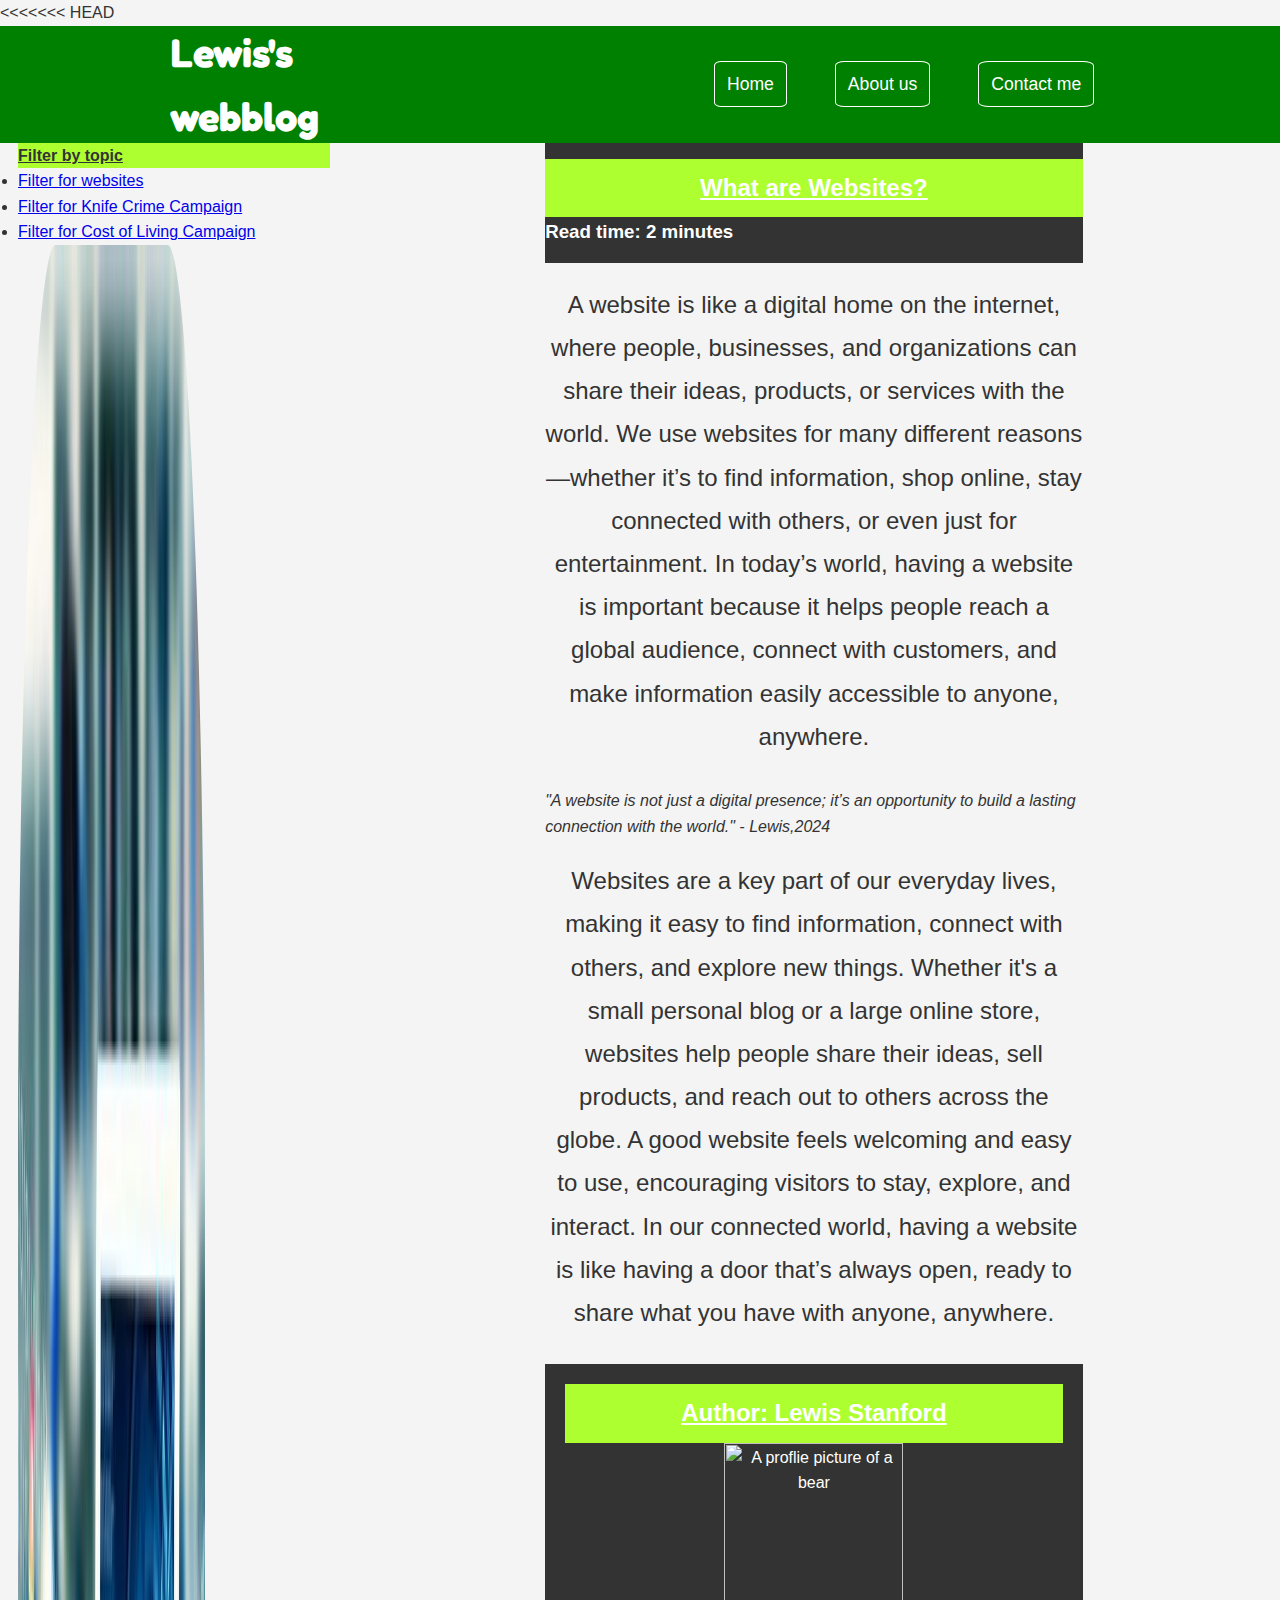
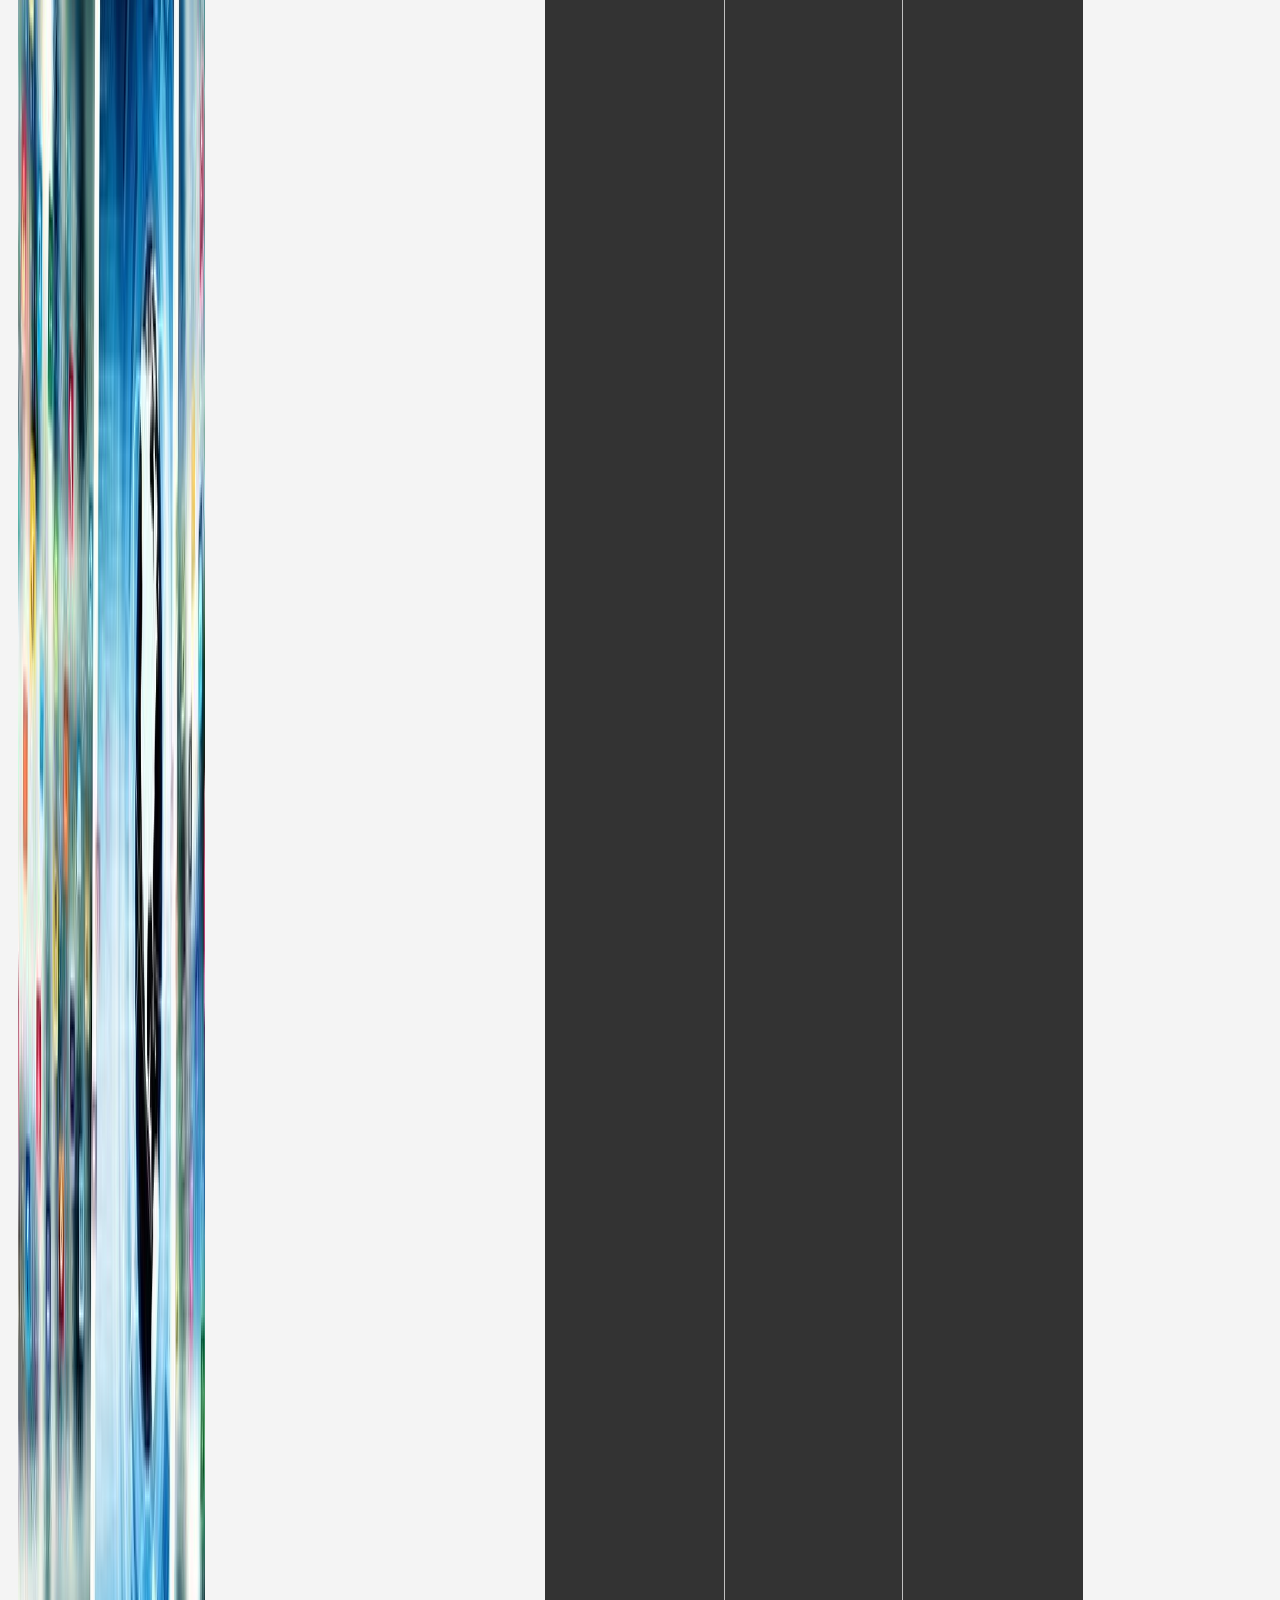
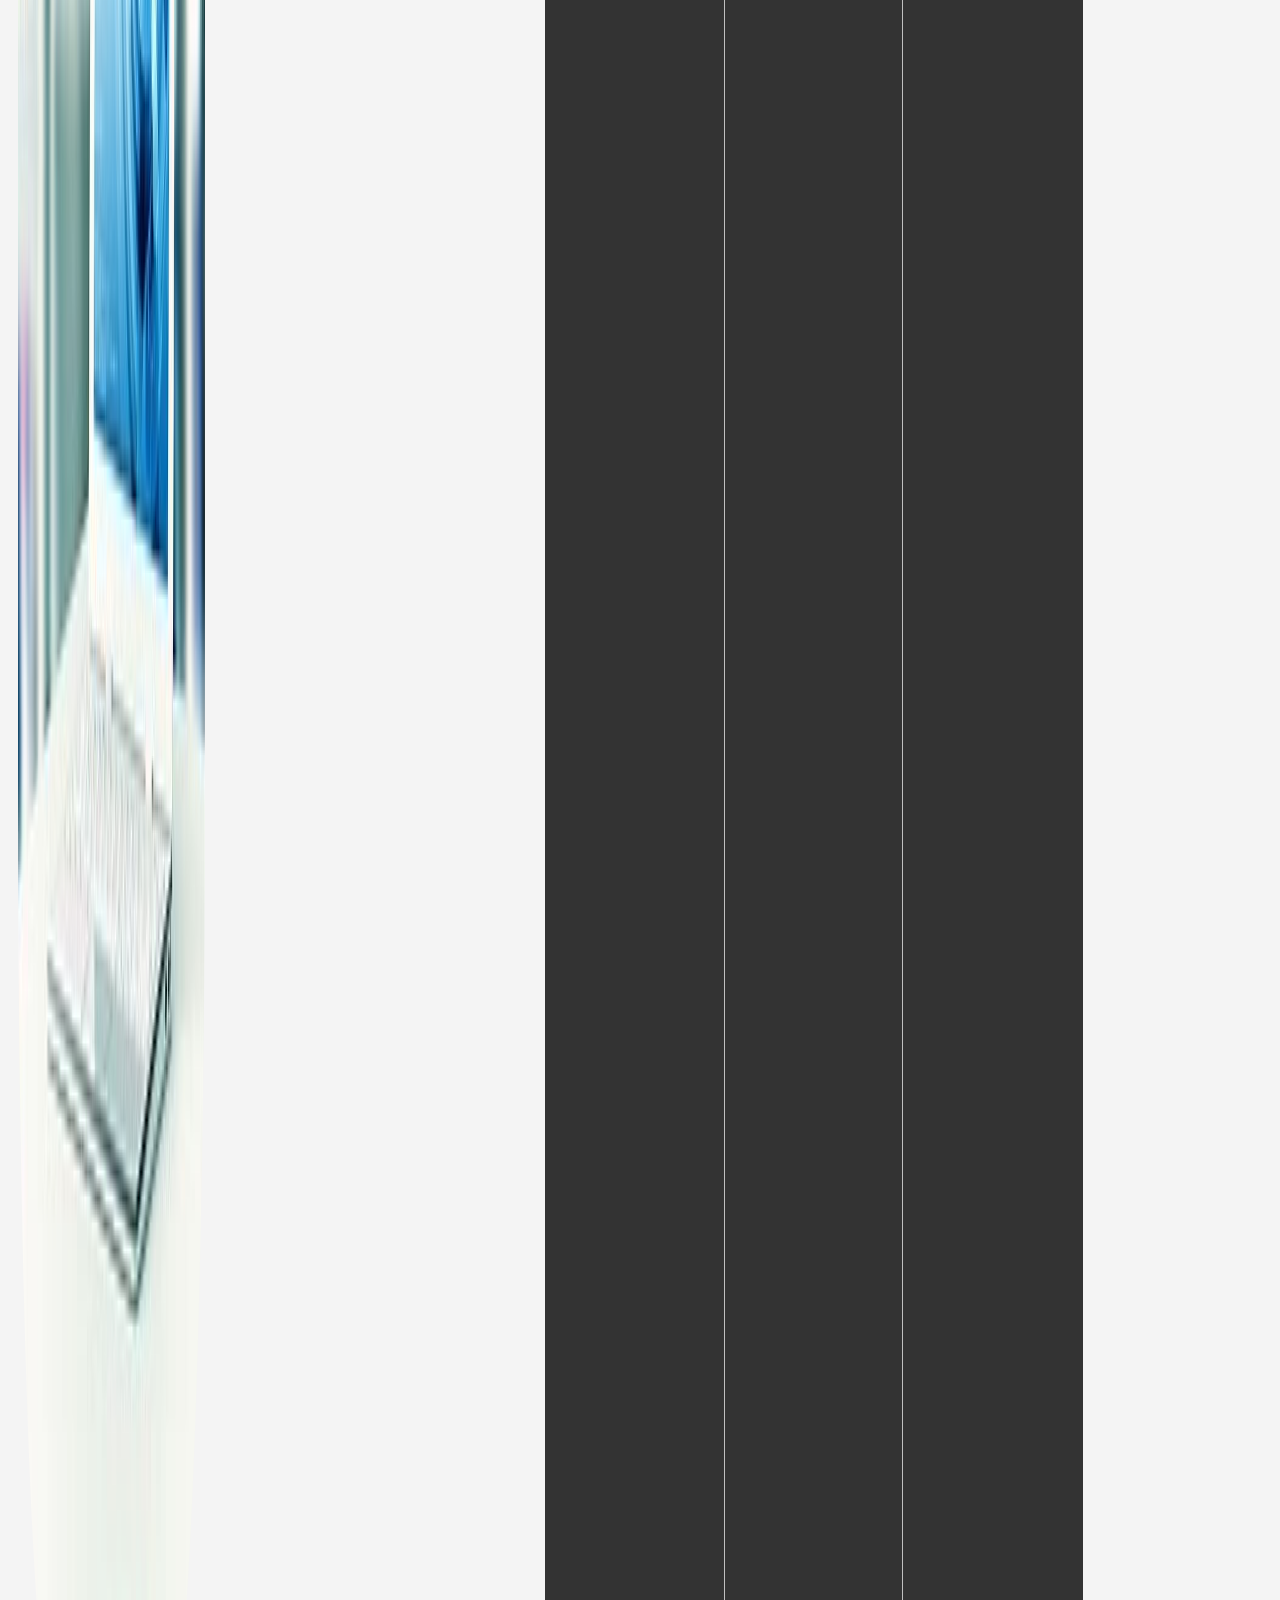
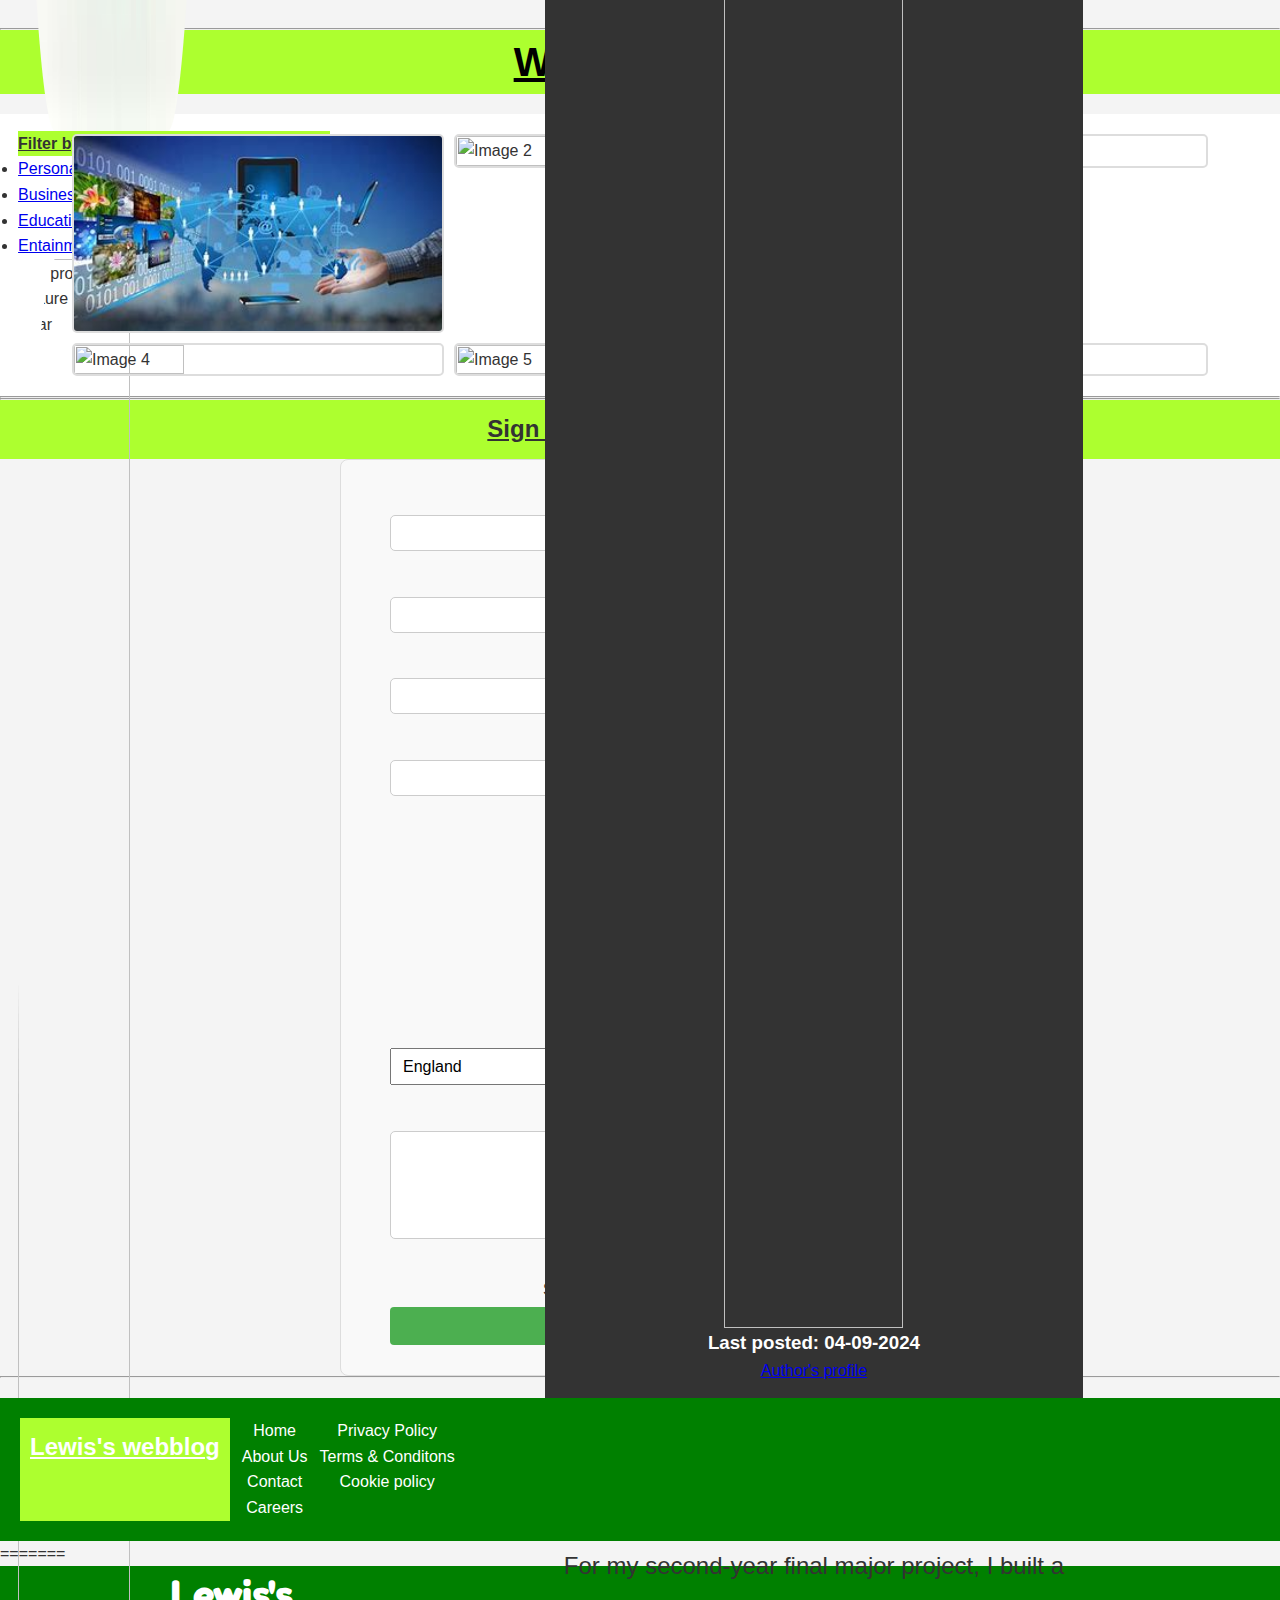
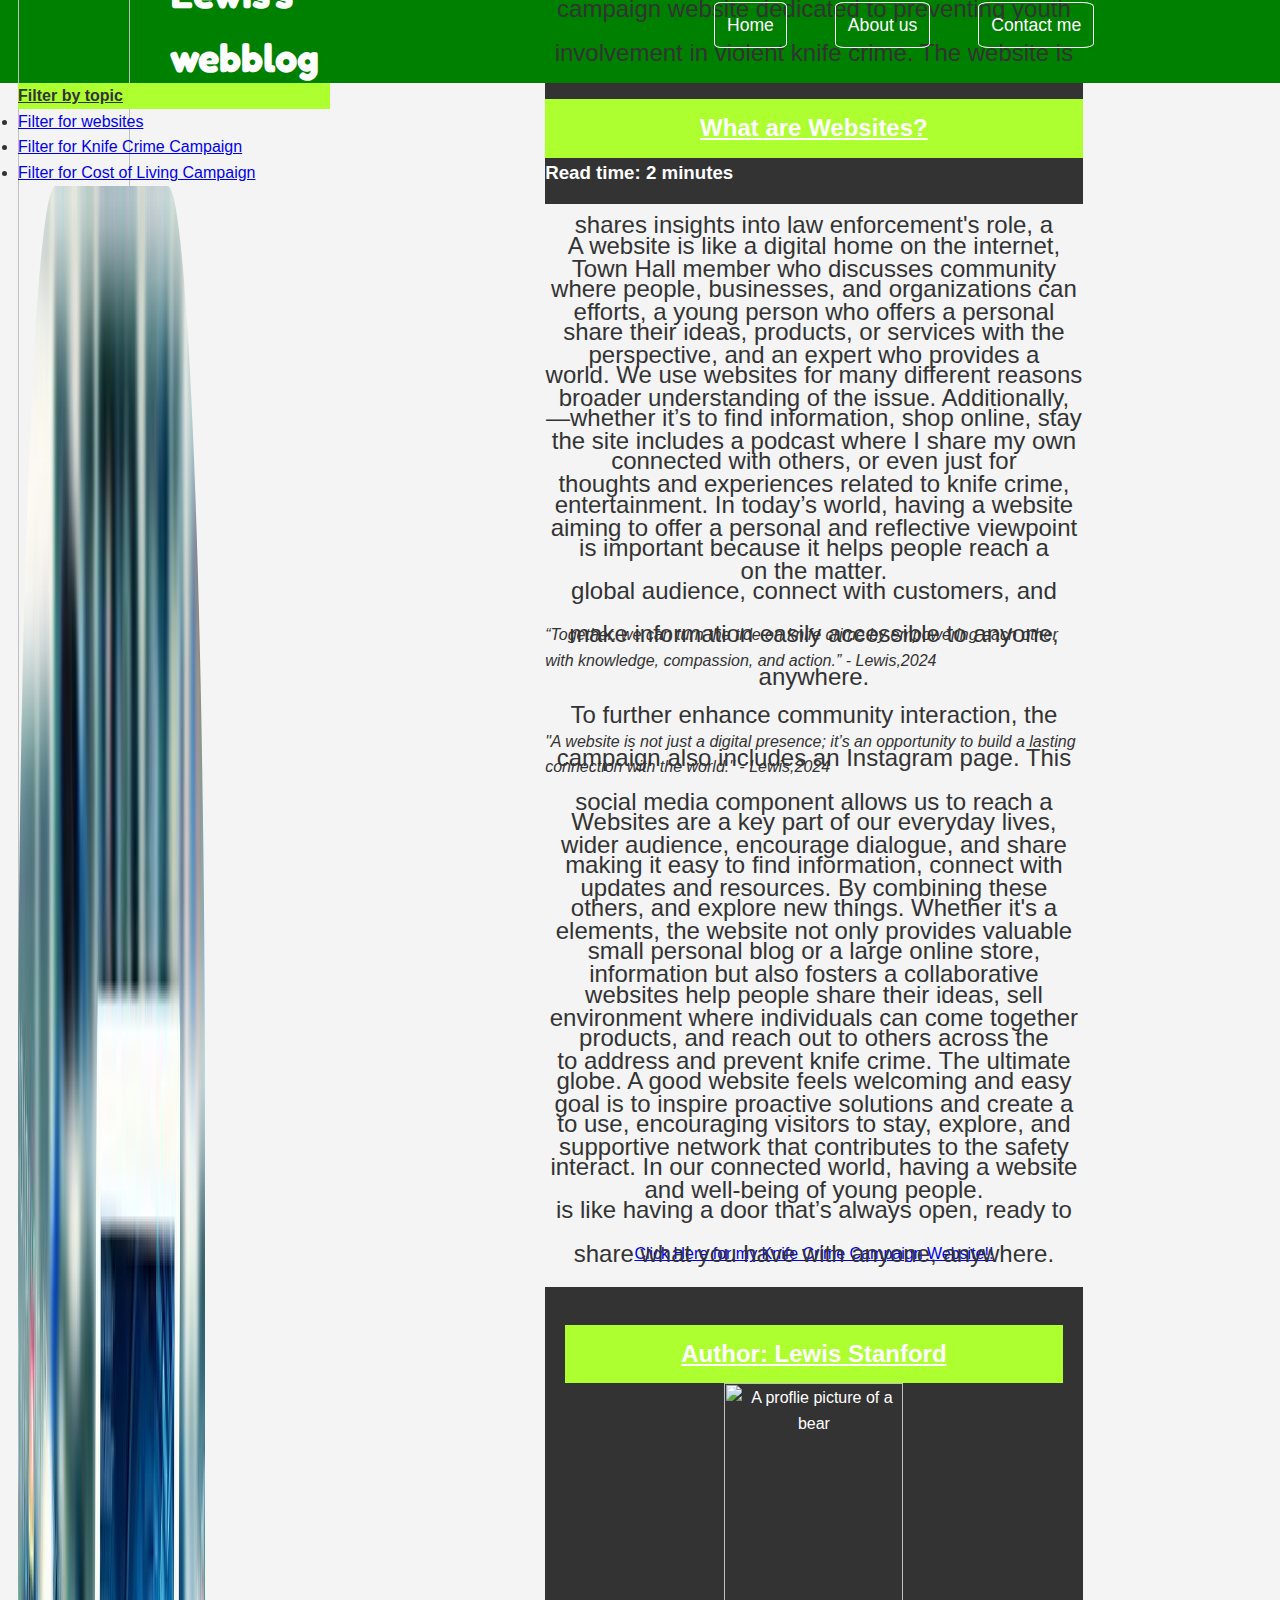
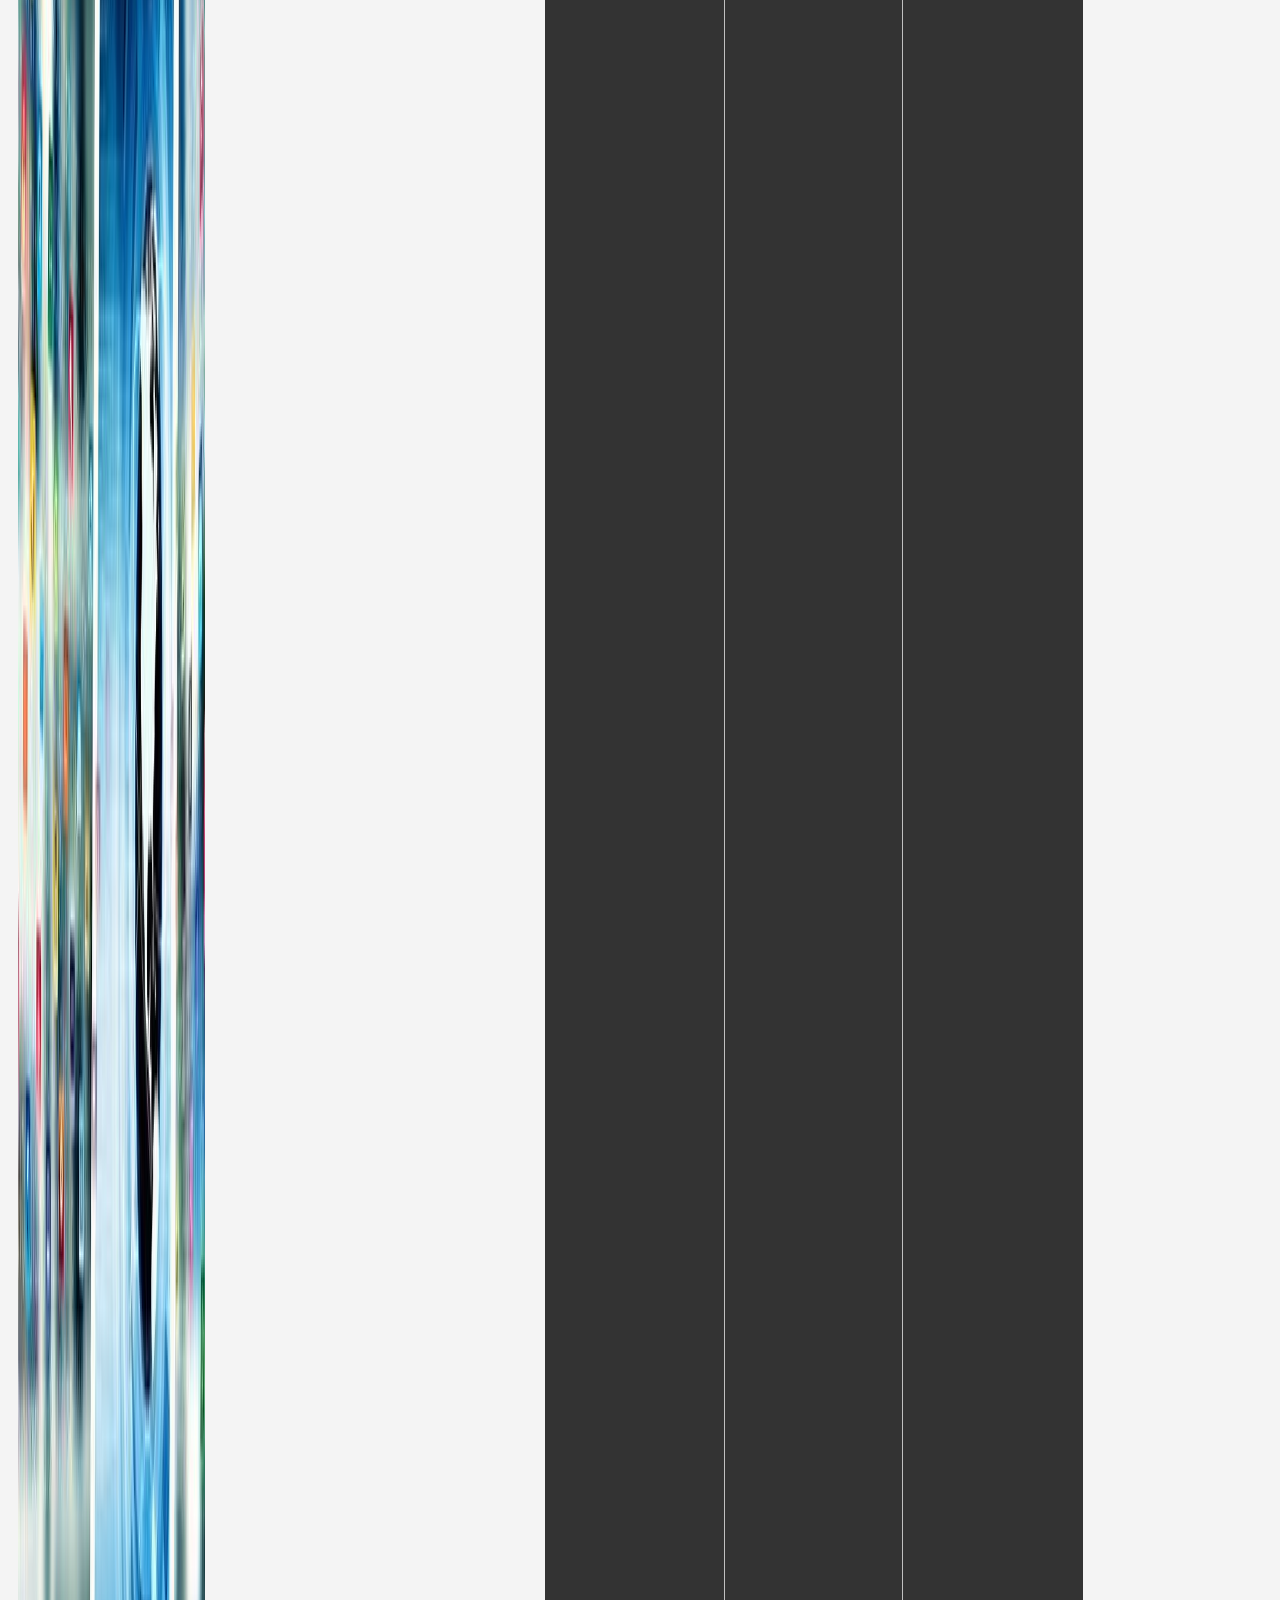
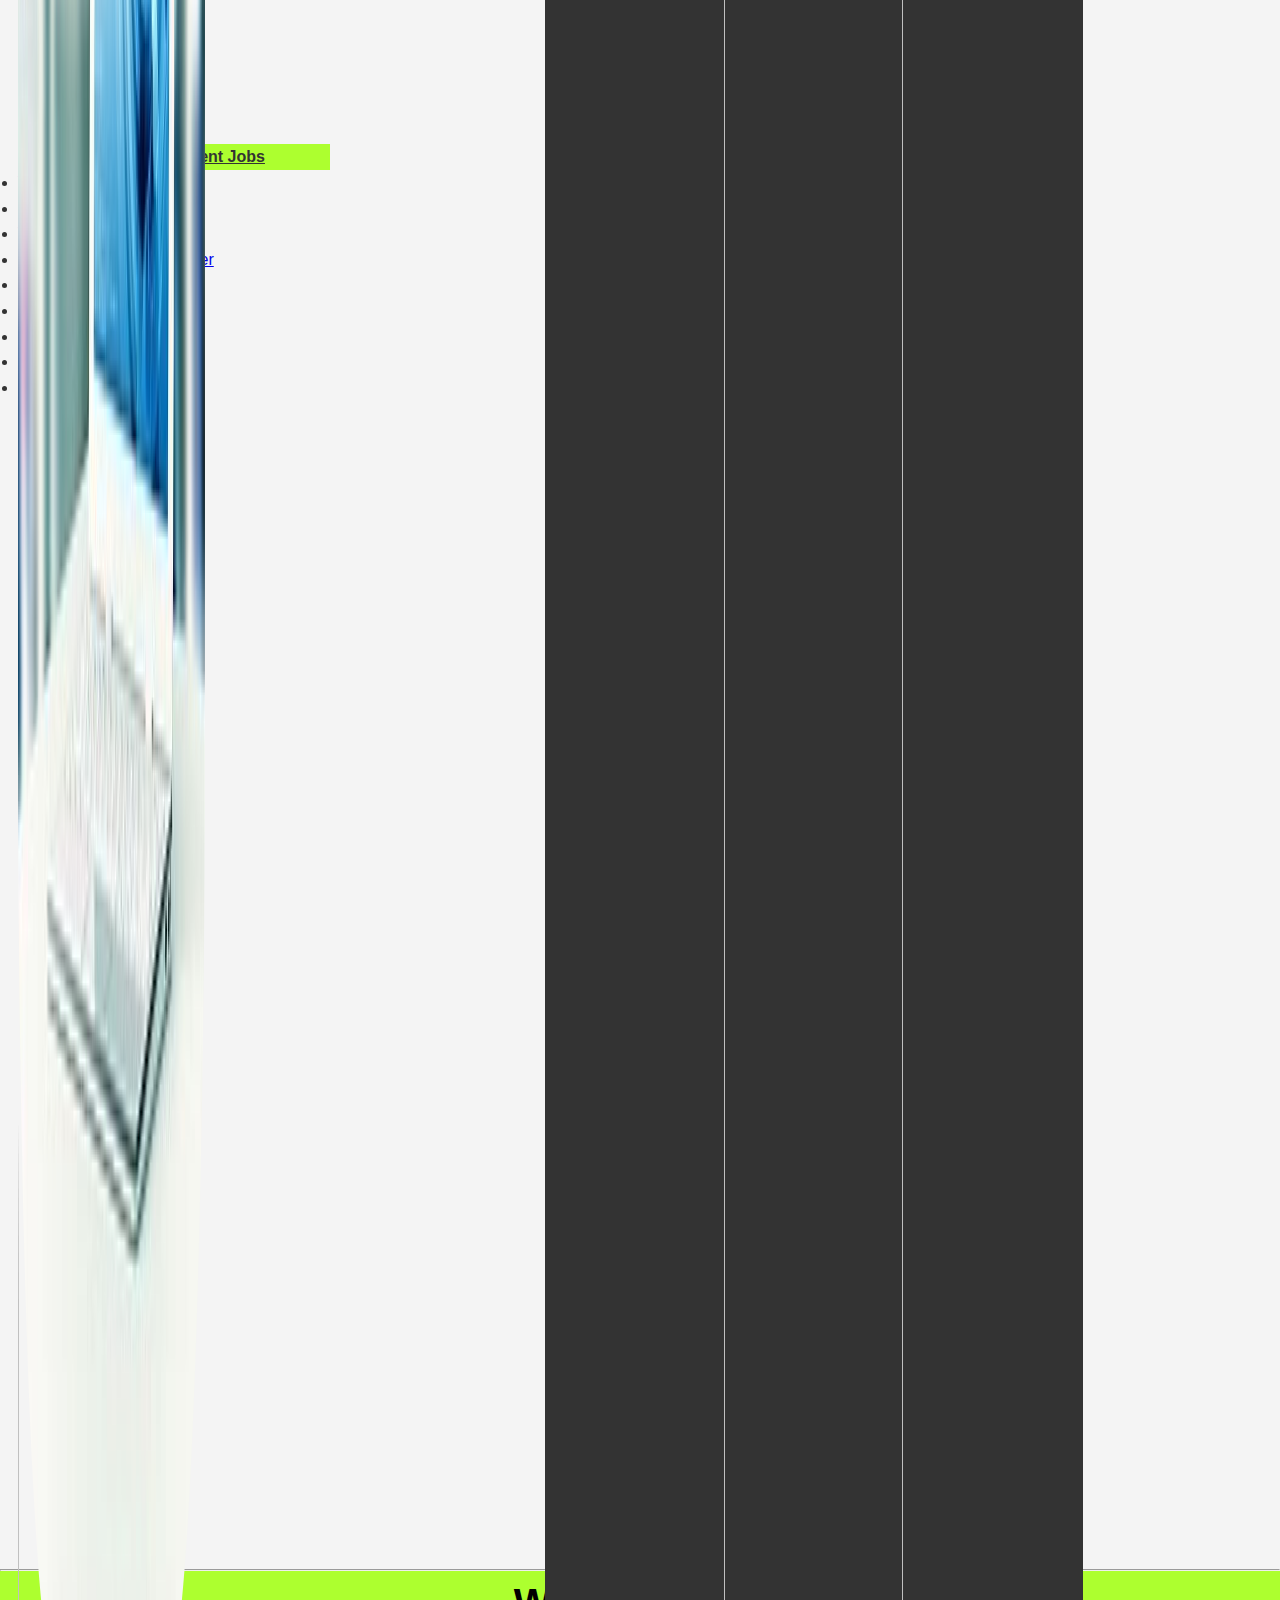
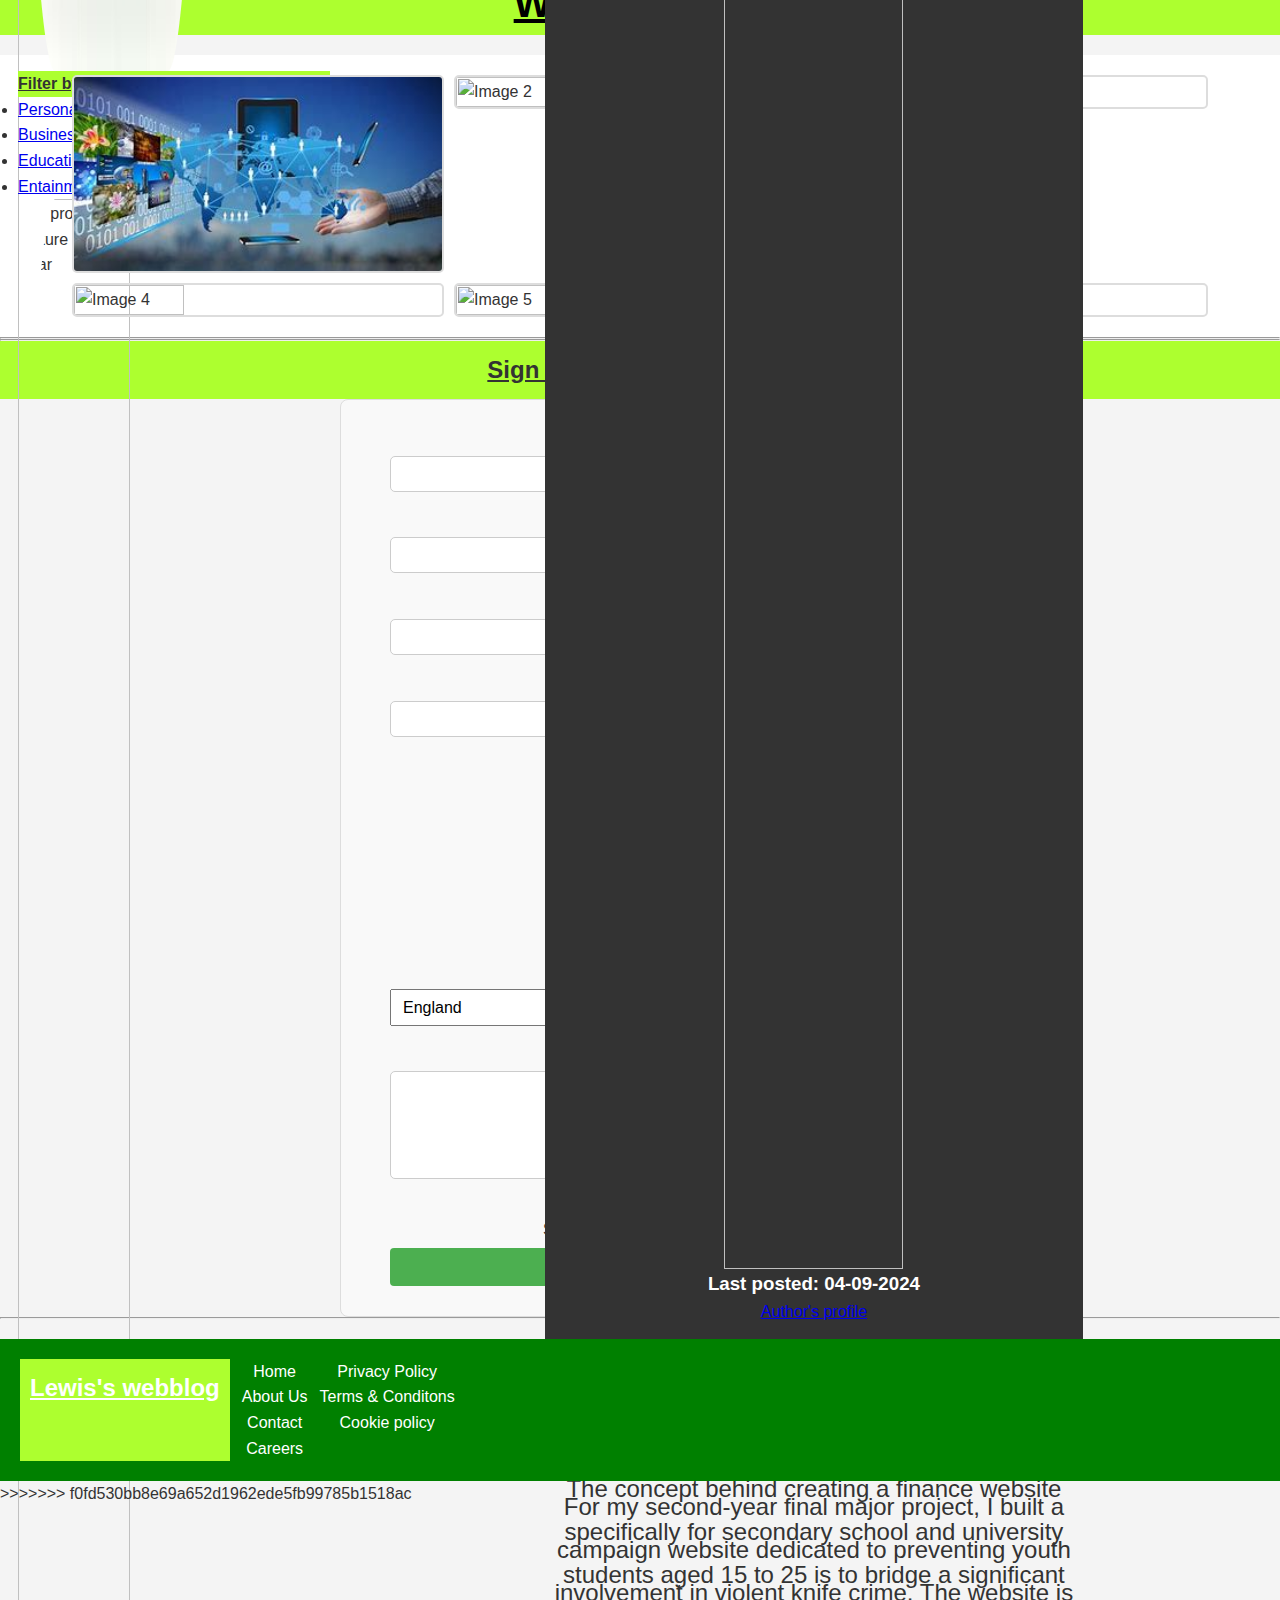
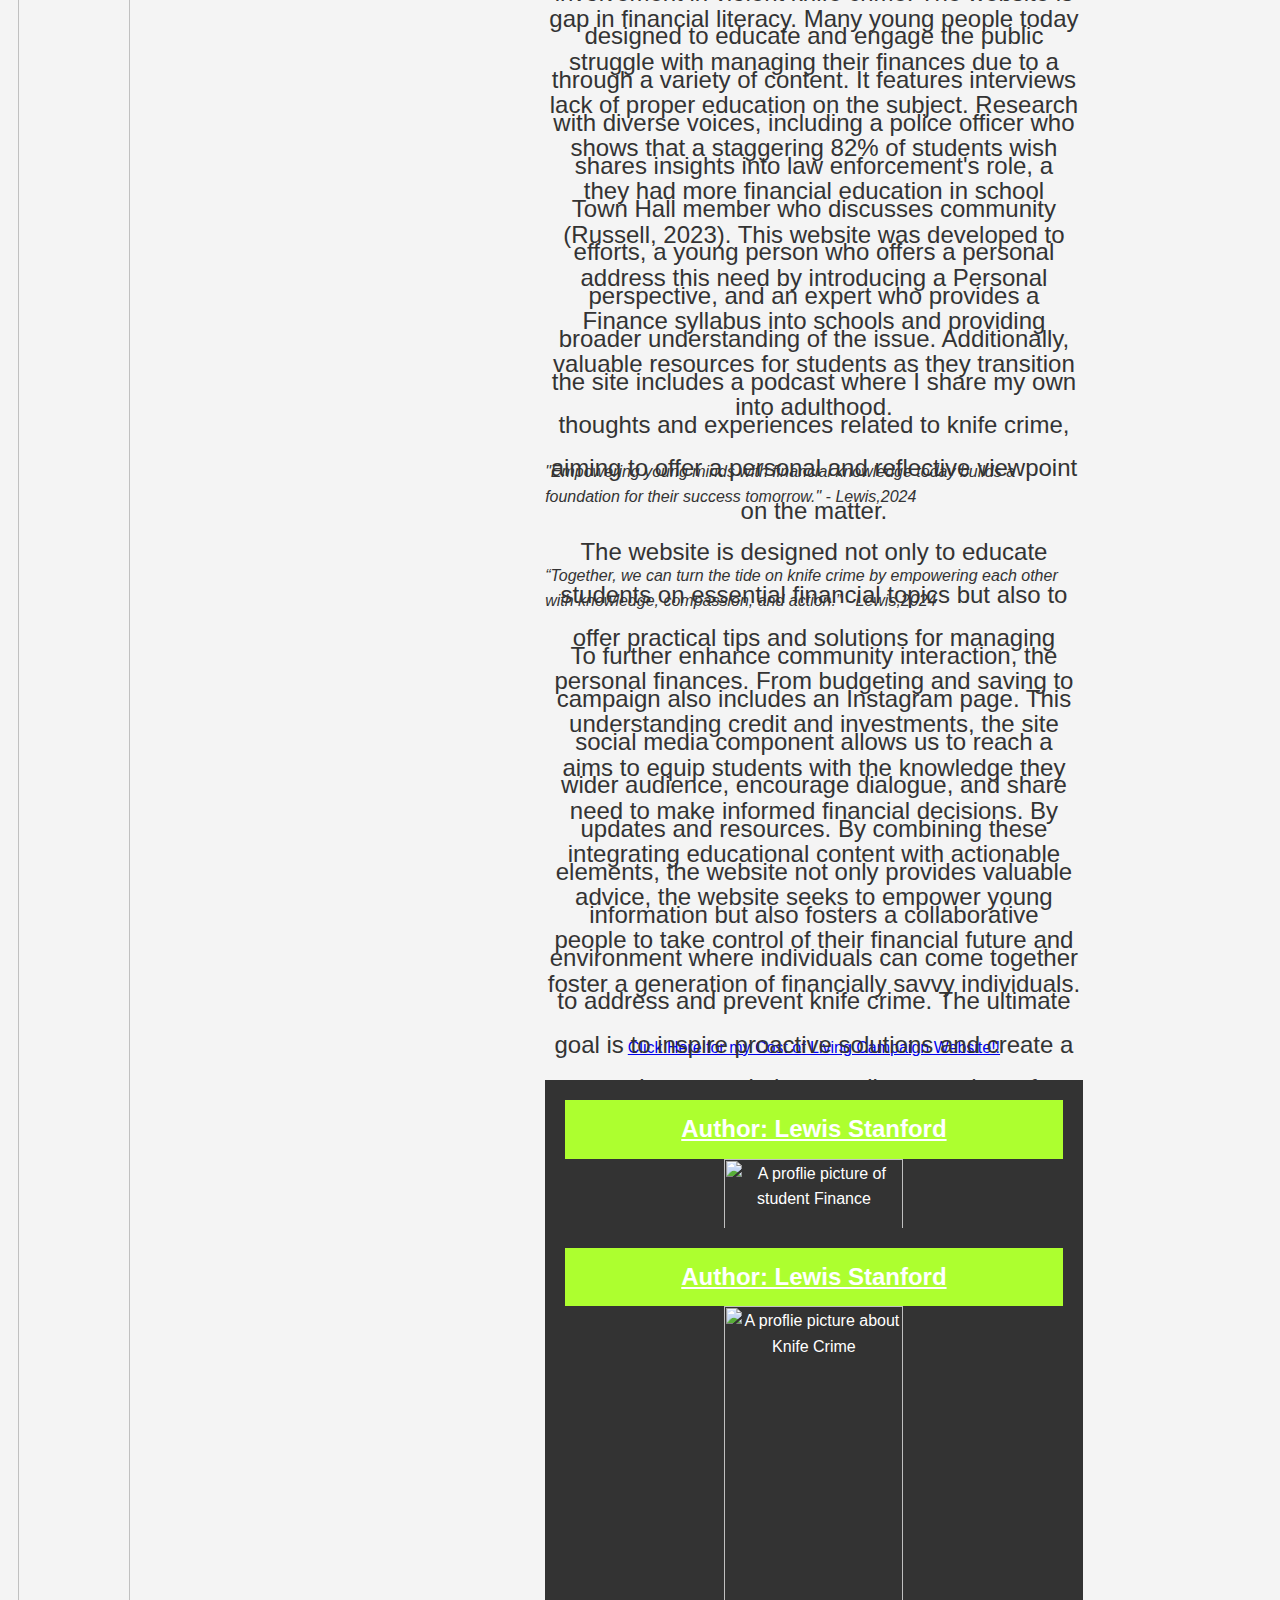
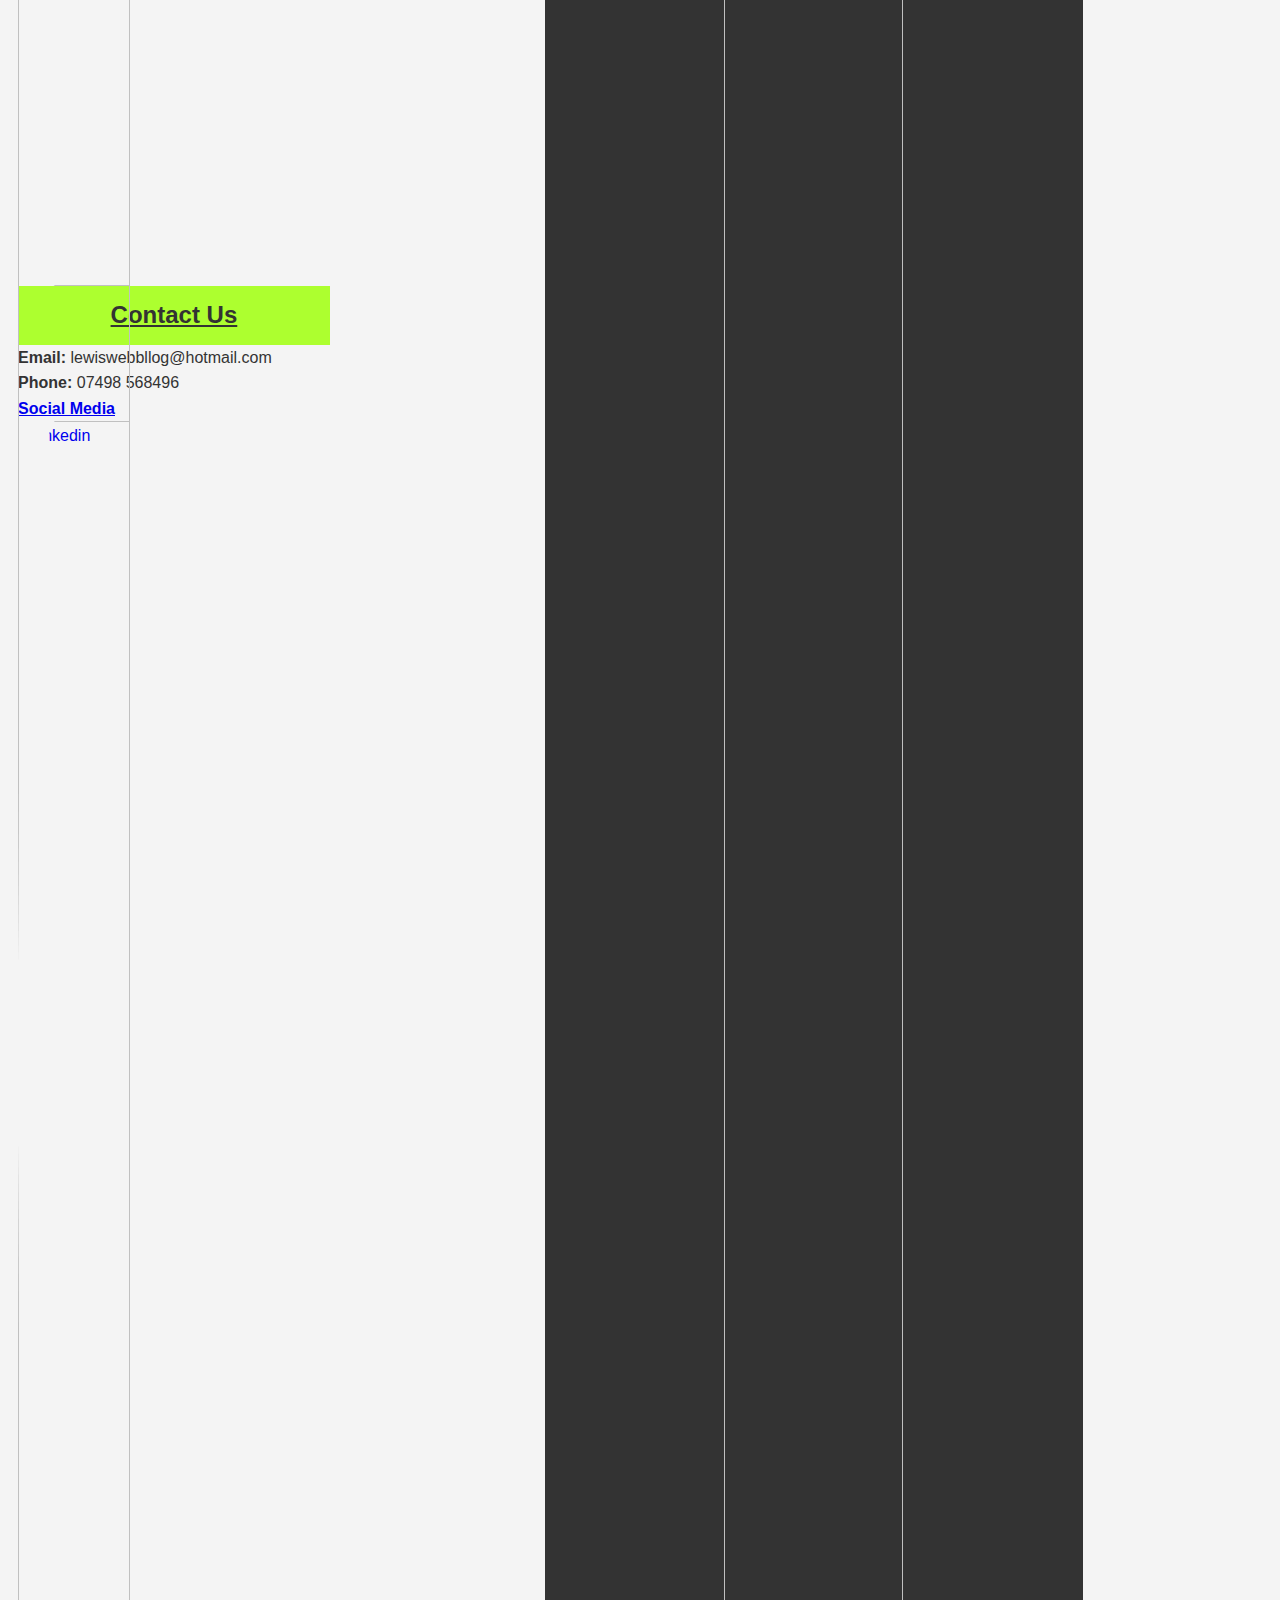
==== commit e6aef713: "work" ====
--- a/index.html
+++ b/index.html
@@ -1,3 +1,4 @@
+<<<<<<< HEAD
 <!DOCTYPE html>
 <html lang="en">
 <head>
@@ -421,4 +422,429 @@
 </body>
 
 
+=======
+<!DOCTYPE html>
+<html lang="en">
+<head>
+
+    <link rel="stylesheet" href="style.css">
+    <script src="app.js"></script>
+    <link href="https://fonts.googleapis.com/css2?family=Fredoka+One&display=swap" rel="stylesheet">
+    <script src="https://fontawesome.com/" crossorigin="anonymous"></script>
+    <meta charset="UTF-8">
+    <meta name="viewport" content="width=device-width, initial-scale=1.0">
+    <title>Lewis's webblog</title>
+</head>
+<body>
+    
+    <header id="Main-header">
+     <!-- the content of the header goes here -->
+      <h1 id="logo">Lewis's webblog</h1>
+      <nav>
+        <ul id="nav-ul">
+            <li> <a href="" class="navbutton">Home</a></li>
+            <li><a href="file:///C:/Users/renes/Desktop/counch2coder2/website/about.html" class="navbutton">About us</a></li>
+            <li><a href="" class="navbutton">Contact me</a></li>
+        </ul>
+      </nav>
+    </header>
+    <main>
+        <div id="main-content">
+            <aside>
+                <section>
+                    <h4 style="background-color: greenyellow; text-decoration: underline;"></h4style>Filter by topic</h4>
+                    <nav>
+                        <ul>
+                            <li><a href="https://www.top10.com/website-builders/uk-comparison?bkw=build%20a%20web%20page&bcampid=458151722&bcamp=WB%20UK%20Bing%20tCPA&bagid=1174280112694498&bag=build%20a%20webpage&btarid=kwd-73392736323344:loc-188&bidm=bp&bnet=o&bd=c&bmobval=0&bt=search&utm_source=bing&utm_medium=cpc&utm_term=websites%20portfolio&utm_campaign=Bing+CPC+Campaign&c=73392705737792&m=p&k=73392736323344&binterest=&bphysical=133654&bfeedid=&a=B220967&ts=&topic=&upf=&test=&clicktype=&msclkid=67a461c40f3d13afc88e071c5aaf7333" >Filter for websites </a></li>
+                            <li><a href="https://s2000155.wixsite.com/my-site-1 " >Filter for Knife Crime Campaign</a></li>
+                            <li><a href="http://www.lewis-sm5024.scdm-webdesign.co.uk " >Filter for Cost of Living Campaign</a></li>
+                            <div style="text-align: center;"></div>
+                            <img src="[data-uri]" alt="A proflie picture of a bear">
+
+                        </ul>
+                    </nav>
+    
+                </section>
+                <section>
+                    <h4 style="background-color: greenyellow; text-decoration: underline;"></h4style>Filter by Category</h4>
+                    <nav>
+                        <ul>
+                            <li><a href="https://www.hostinger.com/tutorials/personal-website-examples">Personal websites</a></li>
+                            <li><a href="https://webflow.com/blog/business-website-examples?msockid=1524b2fab5216f7b1b6ca22ab4da6ea3">Business websites</a></li>
+                            <li><a href="https://www.albert.io/blog/educational-teacher-websites/">Education websites </a></li>
+                            <li><a href="https://blog.hubspot.com/website/entertainment-website-examples">Entainment websites</a></li>
+                            <div style="text-align: center;"></div>
+                            <img src="https://th.bing.com/th/id/OIP.Rq63MSUjWOBaLlnicoNZegHaDt?w=337&h=180&c=7&r=0&o=5&pid=1.7" alt="A proflie picture of a bear">
+                        </ul>
+                    </nav>
+    
+                </section>
+
+                <section>
+                    <h4 style="background-color: greenyellow; text-decoration: underline;"> Filter by Web Development Jobs</h4>
+                    <nav>
+                        <ul>
+                            <li><a href="https://www.coursera.org/articles/web-designer?msockid=1524b2fab5216f7b1b6ca22ab4da6ea3">Web Designer</a></li>
+                            <li><a href="https://zenithcopy.com/what-is-website-copywriting/#:~:text=Basically%2C%20website%20copywriters%20specialize%20in%20creating%20content%20that,divided%20into%20two%20broad%20categories%3A%20informational%20and%20advertorial.">Copywriter</a></li>
+                            <li><a href="https://www.indeed.com/career-advice/finding-a-job/what-is-webmaster">Webmaster </a></li>
+                            <li><a href="https://www.coursera.org/articles/technical-support-engineer?msockid=1524b2fab5216f7b1b6ca22ab4da6ea3">Technical Support Engineer</a></li>
+                            <li><a href="https://www.apm.org.uk/jobs-and-careers/career-path/what-does-a-project-manager-do/">Project Manager</a></li>
+                            <li><a href="https://builtin.com/learn/careers/ux-designer">UX designer</a></li>
+                            <li><a href="https://www.freecodecamp.org/news/front-end-developer-what-is-front-end-development-explained-in-plain-english/">Front-End Developer </a></li>
+                            <li><a href="https://www.coursera.org/articles/full-stack-developer?msockid=1524b2fab5216f7b1b6ca22ab4da6ea3">Full-Stack Developer</a></li>
+                            <li><a href="https://careerfoundry.com/en/blog/web-development/backend-developer-guide/">Back-end Developer</a></li>
+                            <div style="text-align: center;"></div>
+                            <img src="https://th.bing.com/th/id/OIP.gCBxpXy72ISrf6I2LfF42AAAAA?w=254&h=181&c=7&r=0&o=5&pid=1.7" alt="A proflie picture of web development jobs">
+                        </ul>
+                    </nav>
+    
+                </section>
+                
+                    <h2 style="background-color: greenyellow; text-decoration: underline;"></h2style>Contact Us</h2>
+                    <p><strong>Email:</strong> lewiswebbllog@hotmail.com</p>
+                    <p><strong>Phone:</strong> 07498 568496</p>
+                    
+                    <div class="social-media">
+                        
+                    
+                        <a href="https://www.linkedin.com/in/lewis-stanford-55836a2a5/" target="_blank" aria-label="linkedin">
+                            <p><strong>Social Media</strong></p>
+                            <img src="https://th.bing.com/th/id/OIP.8sBR6VzjdJcBOyjsl9HABQHaHa?w=184&h=184&c=7&r=0&o=5&pid=1.7" alt="linkedin">
+                            
+                        </a>
+                    </div>
+            
+                    <h3 style="background-color: greenyellow; text-decoration: underline;"></h3style>Send Us a Message</h3>
+                    <form action="#" method="post">
+                        <label for="name">Name:</label>
+                        <input type="text" id="name" name="name" required>
+                        
+                        <label for="email">Email:</label>
+                        <input type="email" id="email" name="email" required>
+            </aside>
+            <div>
+                <article>
+                    <header>
+                        <!--Article's header goes here-->
+                        <h2 style="background-color: greenyellow; text-decoration: underline;">What are Websites?</h2>
+                        <h3>Read time: 2 minutes</h3> 
+                    </header>
+                    <main>
+                        
+                        <p class="home-page-text">A website is like a digital home on the internet, where people, businesses, and organizations can share their ideas, products, or services with the world. We use websites for many different reasons—whether it’s to find information, shop online, stay connected with others, or even just for entertainment. In today’s world, having a website is important because it helps people reach a global audience, connect with customers, and make information easily accessible to anyone, anywhere.</p>
+                        <blockquote>
+                            <cite> "A website is not just a digital presence; it’s an opportunity to build a lasting connection with the world." - Lewis,2024</cite>
+                        </blockquote>
+                        <p class="home-page-text">
+                            Websites are a key part of our everyday lives, making it easy to find information, connect with others, and explore new things. Whether it's a small personal blog or a large online store, websites help people share their ideas, sell products, and reach out to others across the globe. A good website feels welcoming and easy to use, encouraging visitors to stay, explore, and interact. In our connected world, having a website is like having a door that’s always open, ready to share what you have with anyone, anywhere.</p>
+                            
+                    </main>
+                    <footer>
+                      <h2>Author: Lewis Stanford</h2>
+                      <img src="https://th.bing.com/th/id/OIP.-VrhW9eiG8ugOKzvCy_jdwHaFw?w=244&h=190&c=7&r=0&o=5&pid=1.7" alt="A proflie picture of a bear">
+                      <h3>Last posted: 04-09-2024</h3>
+                      <a href="https://www.linkedin.com/in/lewis-stanford-55836a2a5/" target="_blank">Author's profile</a>
+                      
+                    </footer>
+                    
+                </article>
+                <article>
+                    <header>
+                        <!--Article's header goes here-->
+                        <h2 style="background-color: greenyellow; text-decoration: underline;">Knife Crime Website Campaign </h2>
+                        <h3>Read time: 2 minutes</h3>
+                    </header>
+                    <main>
+                        
+                        <p class="home-page-text">For my second-year final major project, I built a campaign website dedicated to preventing youth involvement in violent knife crime. The website is designed to educate and engage the public through a variety of content. It features interviews with diverse voices, including a police officer who shares insights into law enforcement's role, a Town Hall member who discusses community efforts, a young person who offers a personal perspective, and an expert who provides a broader understanding of the issue. Additionally, the site includes a podcast where I share my own thoughts and experiences related to knife crime, aiming to offer a personal and reflective viewpoint on the matter.</p>
+                        <blockquote>
+                            <cite> “Together, we can turn the tide on knife crime by empowering each other with knowledge, compassion, and action.” - Lewis,2024</cite>
+                        </blockquote>
+                        <p class="home-page-text">To further enhance community interaction, the campaign also includes an Instagram page. This social media component allows us to reach a wider audience, encourage dialogue, and share updates and resources. By combining these elements, the website not only provides valuable information but also fosters a collaborative environment where individuals can come together to address and prevent knife crime. The ultimate goal is to inspire proactive solutions and create a supportive network that contributes to the safety and well-being of young people.</p>
+                       
+                        <div style="text-align: center;">
+                            <a href="https://s2000155.wixsite.com/my-site-1" target="_blank">Click Here for my Knife Crime Campaign Website!!</a>
+                        </div>
+                        
+                    </main>
+                    <footer>
+                        <h2>Author: Lewis Stanford</h2>
+                      <img src="https://th.bing.com/th/id/OIP.Mbst9X2qyp2UmFtEYhAg3QHaFB?w=238&h=180&c=7&r=0&o=5&pid=1.7" alt="A proflie picture about Knife Crime">
+                      
+                     <h3>Last posted: 07-07-2024</h3>
+                      <a href="https://www.linkedin.com/in/lewis-stanford-55836a2a5/" target="_blank">Author's profile</a>
+                      
+                    </footer>
+                    
+                </article>
+                <article>
+                    <header>
+                        <!--Article's header goes here-->
+                        <h2 style="background-color: greenyellow; text-decoration: underline;">Finance Foundation Campaign</h2>
+                        <h3>Read time: 2 minutes</h3>
+                    </header>
+                    <main>
+                        
+                        <p class="home-page-text">The concept behind creating a finance website specifically for secondary school and university students aged 15 to 25 is to bridge a significant gap in financial literacy. Many young people today struggle with managing their finances due to a lack of proper education on the subject. Research shows that a staggering 82% of students wish they had more financial education in school (Russell, 2023). This website was developed to address this need by introducing a Personal Finance syllabus into schools and providing valuable resources for students as they transition into adulthood.</p>
+                        <blockquote class="quote text">
+                            <cite> "Empowering young minds with financial knowledge today builds a foundation for their success tomorrow." - Lewis,2024</cite>
+                        </blockquote>
+                        <p class="home-page-text">The website is designed not only to educate students on essential financial topics but also to offer practical tips and solutions for managing personal finances. From budgeting and saving to understanding credit and investments, the site aims to equip students with the knowledge they need to make informed financial decisions. By integrating educational content with actionable advice, the website seeks to empower young people to take control of their financial future and foster a generation of financially savvy individuals.</p>
+
+                        <div style="text-align: center;">
+                            <a href="http://www.lewis-sm5024.scdm-webdesign.co.uk/" target="_blank">Click Here for my Cost of Living Campaign Website!!</a>
+                        </div>
+                    </main>
+                    <footer>
+                      <h2>Author: Lewis Stanford</h2>
+                      <img src="https://th.bing.com/th/id/OIP.eLSiRvjfHo1puHYSvk9bUAAAAA?w=269&h=180&c=7&r=0&o=5&pid=1.7" alt="A proflie picture of student Finance">
+                      <h3>Last posted: 12-09-2024</h3>
+                      <a href="https://www.linkedin.com/in/lewis-stanford-55836a2a5/" target="_blank">Author's profile</a>
+                      
+                    </footer>
+                    
+                </article>
+    
+            </div>
+            
+
+        </div>
+      
+        <!-- main content of the website can go here -->
+
+       
+
+          <hr> 
+            
+
+        <style>
+            body {
+                font-family: Arial, sans-serif;
+                margin: 0;
+                padding: 0;
+                background-color: #f4f4f4;
+            }
+            
+            h2 {
+                background-color: greenyellow;
+                text-decoration: underline;
+                padding: 10px;
+                text-align: center;
+            }
+            
+            
+            .gallery {
+                display: flex;
+                flex-wrap: wrap;
+                gap: 10px;
+                justify-content: center;
+                padding: 20px;
+                background-color: #fff;
+            }
+            
+            .gallery img {
+                width: 30%;
+                height: auto;
+                border: 2px solid #ddd;
+                border-radius: 5px;
+                transition: transform 0.2s;
+            }
+            
+            .gallery img:hover {
+                transform: scale(1.1);
+                border-color: #000;
+            }
+            
+            
+            footer {
+                text-align: center;
+                padding: 20px;
+                background-color: #333;
+                color: white;
+                margin-top: 20px;
+            }
+            </style>
+            </head>
+            <body>
+            
+            <body>
+                <h1 class="special-header">Web Pictures</h1>
+
+            </body>
+            
+            
+            <!-- Image Gallery at the Bottom -->
+             <style>
+
+              .special-header {  
+                
+                text-decoration: underline;
+                color: black;
+                text-align:center;
+                background-color: greenyellow;
+                
+             }
+        </style>
+
+
+
+            <div class="gallery">
+                <img src="[data-uri]" alt="Image 1">
+                <img src="https://th.bing.com/th/id/OIP.umAX_SSW4sYG317dXKinLAHaEK?w=326&h=183&c=7&r=0&o=5&pid=1.7" alt="Image 2">
+                <img src="https://th.bing.com/th/id/OIP.V_iBTMBioz4pHXcPk7ZSHgHaE7?w=282&h=187&c=7&r=0&o=5&pid=1.7" alt="Image 3">
+                <img src="https://th.bing.com/th/id/OIP.5WHvcRTgckAU1kEquRS20QHaD4?w=345&h=181&c=7&r=0&o=5&pid=1.7" alt="Image 4">
+                <img src="https://th.bing.com/th/id/OIP._pxkGtZ5MTW6z7CXPdwOEQHaEc?w=312&h=187&c=7&r=0&o=5&pid=1.7" alt="Image 5">
+                <img src="https://th.bing.com/th/id/OIP.3kgQEdo98yNzL-Sc716NwgHaGC?w=198&h=183&c=7&r=0&o=5&pid=1.7" alt="Image 6"> 
+                
+            </div>   
+        
+            
+           
+
+          
+       </form>
+        <hr>
+
+
+
+
+
+
+
+        <title>Newsletter Signup</title>
+    <style>
+        
+        .form-container {
+            max-width: 600px; 
+            margin: 0 auto; 
+            padding: 20px; 
+            border: 1px solid #ddd; 
+            border-radius: 8px; 
+            background-color: #f9f9f9; 
+        }
+
+       
+        form label {
+            display: block;
+            margin: 5px 0;
+        }
+
+        form input, 
+        form select, 
+        form textarea {
+            width: 100%; 
+            padding: 8px;
+            margin-bottom: 10px;
+            font-size: 16px;
+            box-sizing: border-box; 
+        }
+
+        
+        input[type="submit"] {
+            background-color: #4CAF50; 
+            color: white; 
+            border: none; 
+            padding: 10px 20px; 
+            font-size: 16px; 
+            cursor: pointer; 
+            border-radius: 4px; 
+        }
+
+        input[type="submit"]:hover {
+            background-color: #45a049; 
+        }
+    </style>
+</head>
+
+
+<body>
+    <hr>
+    <h2>Sign up for our newsletter!</h2>
+   
+    <div class="form-container">
+        <form action="" method="">
+            <label for="first_name">First Name</label>
+            <input type="text" id="first_name" name="first_name" required>
+            
+            <label for="last_name">Last Name</label>
+            <input type="text" id="last_name" name="last_name" required>
+
+            <label for="email">Email:</label>
+            <input type="email" id="email" name="email" required>
+            
+            <label for="password">Password</label>
+            <input type="password" name="password" id="password"> 
+
+            <label for="favourite_media">Favourite Media:</label>
+            <input type="radio" name="favourite_media" id="web_design" value="web design">
+            <label for="web_design">Web Design</label>
+            <input type="radio" name="favourite_media" id="ux_ui" value="UX and UI">
+            <label for="ux_ui">UX and UI</label>
+            <input type="radio" name="favourite_media" id="ai" value="AI">
+            <label for="ai">AI</label>
+
+            <label for="country">Country</label>
+            <select name="country" id="country">
+                <option value="england">England</option>
+                <option value="scotland">Scotland</option>
+                <option value="wales">Wales</option>
+                <option value="northern_ireland">Northern Ireland</option>
+            </select>
+
+            <label for="bio">Biography</label>
+            <textarea name="bio" id="bio" cols="30" rows="5"></textarea>
+
+            <input type="checkbox" id="subscribe" name="subscribe">
+            <label for="subscribe">Subscribe to our newsletter</label>
+
+            <input type="submit" value="Send!">
+        </form>
+    </div>
+   
+   
+    <hr>
+    
+</main>
+  
+
+
+
+
+
+
+<footer>
+        <h2 class="footer background">Lewis's webblog</h2>
+        <section>
+            <nav>
+                <ul id="footer-ul">
+                    <div><li><a href="file:///C:/Users/renes/Desktop/counch2coder2/website/index.html">Home</a></li>
+                        <li><a href="file:///C:/Users/renes/Desktop/counch2coder2/website/about.html">About Us</a></li>
+                        <li><a href="file:///C:/Users/renes/Desktop/counch2coder2/website/contact.html">Contact</a></li>
+                        <li><a href="file:///C:/Users/renes/Desktop/counch2coder2/website/index.html"">Careers</a></li>
+                    </div>
+                    <div><li><a href="">Privacy Policy</a></li>
+                        <li><a href="">Terms & Conditons</a></li>
+                        <li><a href="">Cookie policy</a></li>
+                    </div>
+                    
+                </ul>
+            </nav>
+        </section>
+    </footer>
+
+
+    
+
+
+
+
+
+
+
+
+
+</body>
+
+
+>>>>>>> f0fd530bb8e69a652d1962ede5fb99785b1518ac
 </html>--- a/style.css
+++ b/style.css
@@ -1,3 +1,4 @@
+<<<<<<< HEAD
 
 body {
     font-family: Helvetica, Arial, sans-serif ;
@@ -10,11 +11,7 @@
     padding: 8px;
     font-family: "Fredoka One", sans-serif;
     width: 16%;
-    text-shadow:
-    1px 1px 0px black,
-    -1px 1px 0px black,
-    1px -1px 0px black,
-    -1px -1px 0px black;   
+     
 }
 
 ul{
@@ -407,3 +404,410 @@
     align-items: center;
     justify-content: center;
 }
+=======
+
+body {
+    font-family: Helvetica, Arial, sans-serif ;
+    margin: 0px;
+    font-size: 1.5vw;
+}
+
+#logo {
+    margin: 0px;
+    padding: 8px;
+    font-family: "Fredoka One", sans-serif;
+    width: 16%;
+     
+}
+
+ul{
+    margin: 0px;
+}
+
+
+
+body > header{
+    background-color: green;
+    color: white;
+    display: flex;
+    height: 13vh;
+    align-items: center;
+    justify-content: space-around;
+}
+
+
+#nav-ul{
+  display: flex;
+
+}
+
+
+#nav-ul> li{
+    padding: 8px;
+    margin:  16px;
+}
+
+body> header> nav> ul {
+    list-style: none;
+    text-decoration: none;
+}
+
+.navbutton{
+    color: white;
+    text-decoration: none;
+    padding: 12px;
+    border: 1px solid white ;
+    border-radius: 10%;
+
+}
+
+body > main  article {
+    width: 60%;
+    margin: auto;
+    
+    
+}
+
+#main-content{
+    display: flex;
+    justify-content: space-around;
+    
+}
+
+#main-content>div{
+    width: 70%;
+}
+
+.home-page-text {
+    font-size:1.5rem;
+    margin-bottom: 30px;
+    margin-top: 20px;
+    line-height: 1.8;
+    text-align: center;
+    
+}
+
+.quote-text{
+    font-size:1.5rem;
+    margin-bottom: 30px;
+    line-height: 1.8;
+    text-align: center;
+
+}
+form{
+    text-align: center;
+}
+
+h2{
+    text-align: center;
+}
+
+
+
+body > footer{
+    background-color: green;
+    display: flex;
+    color: white;
+    text-align: center;
+}
+
+img{
+    border-radius: 20%;
+    width: 60%;
+    height: 100%;
+  
+}
+
+#footer-ul{
+    display:flex;
+    list-style: none;
+    
+    
+}
+
+#footer-ul> div> li{
+    margin-left: 12px;
+    
+}
+
+#footer-ul> div> li>a {
+    text-decoration: none;
+    color: white;
+
+}
+
+
+* {
+    margin: 0;
+    padding: 0;
+    box-sizing: border-box;
+    font-family: Arial, sans-serif;
+}
+
+body {
+    line-height: 1.6;
+    background-color: #f4f4f4;
+    color:#333;
+}
+
+header{
+    background-color: #333;
+    color:#fff; 
+    padding: 1rem 0;
+}
+
+header nav ul {
+    display: flex;
+    justify-content: center;
+    list-style: none;
+}
+
+header nav ul li {
+    margin: 0 15px;
+}
+
+header nav ul li a {
+    color: #fff;
+    text-decoration: none;
+    font-size: 1.1rem;
+}
+
+header nav ul li a:hover {
+    color: #ff6347;
+}
+
+.about-section {
+    padding: 50px 0;
+    background-color:#fff;
+}
+
+.container {
+    width: 80%;
+    margin: 0 auto;
+    text-align: center;
+
+}
+
+h1 {
+    font-size: 2.5rem;
+     margin-bottom: 20px;
+
+}
+
+.about-page-text{
+    font-size: 1.5rem;
+    margin-bottom: 30px;
+    line-height: 1.8;
+    
+    .container {
+        width: 80%;
+        margin: 0 auto;
+        text-align: center;
+    }
+
+    
+
+}
+
+.about-text {
+    font-size: 2.5rem;
+    color: #333;
+    margin-bottom: 20px;
+}
+
+.text-text{
+    font-size: 1.5rem;
+    margin-bottom: 30px;
+    line-height: 1.8;
+    color: #666;
+}
+
+.team {
+    display: flex;
+    justify-content: space-around;
+    flex-wrap: wrap;
+    margin-top: 40px;
+}
+
+.team-member {
+    flex-basis: 30%;
+    text-align: center;
+    margin-bottom: 30px;
+}
+
+.team-member img {
+    width: 150px;
+     height: 150px;
+     border-radius: 50%;
+     object-fit: cover;
+    margin-bottom: 15px;  
+        
+    
+}
+
+.team-member h3 {
+    font-size: 1.5rem;
+    margin-bottom: 5px;
+    color: #333;
+}
+
+.team-member p {
+    font-size: 1.4rem;
+    color: #777;
+}
+
+/* Footer */
+footer {
+    background-color: green;
+    color: #fff;
+    text-align: center;
+    padding: 10px 0;
+    position: relative;
+    bottom: 0;
+    width: 100%;
+}
+
+footer p {
+    margin: 0;
+}
+
+.footer-background{
+    text-align: center;
+}
+
+
+
+
+
+/* Global Styles */
+* {
+    margin: 0;
+    padding: 0;
+    box-sizing: border-box;
+    font-family: Arial, sans-serif;
+}
+
+body {
+    background-color: #f4f4f4;
+    color: #333;
+}
+
+header {
+    background-color: #333;
+    color: #fff;
+    padding: 1rem 0;
+}
+
+header nav ul {
+    display: flex;
+    justify-content: center;
+    list-style: none;
+}
+
+header nav ul li {
+    margin: 0 15px;
+}
+
+header nav ul li a {
+    color: #fff;
+    text-decoration: none;
+    font-size: 1.1rem;
+}
+
+header nav ul li a:hover {
+    color: #ff6347;
+}
+
+/* Contact Section */
+.contact-section {
+    padding: 50px 0;
+    background-color: #fff;
+}
+
+.container {
+    width: 80%;
+    margin: 0 auto;
+    text-align: center;
+}
+
+h1 {
+    font-size: 2.5rem;
+    
+    margin-bottom: 20px;
+}
+
+.question-form {
+    font-size: 1.2rem;
+    margin-bottom: 20px;
+    color: #666;
+}
+
+/* Form Styles */
+form {
+    width: 100%;
+    max-width: 500px;
+    margin: 0 auto;
+}
+
+.form-group {
+    margin-bottom: 20px;
+    text-align: left;
+}
+
+label {
+    display: block;
+    font-size: 1rem;
+    margin-bottom: 5px;
+    color: #333;
+}
+
+input, textarea {
+    width: 100%;
+    padding: 10px;
+    font-size: 1rem;
+    border: 1px solid #ccc;
+    border-radius: 5px;
+}
+
+textarea {
+    resize: none;
+}
+
+button {
+    padding: 10px 20px;
+    font-size: 1rem;
+    background-color: #333;
+    color: #fff;
+    border: none;
+    border-radius: 5px;
+    cursor: pointer;
+}
+
+button:hover {
+    background-color: #ff6347;
+}
+
+/* Status Message */
+.status {
+    margin-top: 20px;
+    font-size: 1.2rem;
+    color: green;
+    visibility: hidden;
+}
+
+/* Footer */
+footer {
+    background-color: #333;
+    color: #fff;
+    text-align: center;
+    padding: 10px 0;
+    margin-top: 10px;
+}
+
+footer content {
+    display: flex;
+    flex-direction: column;
+    align-items: center;
+    justify-content: center;
+}
+>>>>>>> f0fd530bb8e69a652d1962ede5fb99785b1518ac
--- a/style.css
+++ b/style.css
@@ -1,3 +1,4 @@
+<<<<<<< HEAD
 
 body {
     font-family: Helvetica, Arial, sans-serif ;
@@ -10,11 +11,7 @@
     padding: 8px;
     font-family: "Fredoka One", sans-serif;
     width: 16%;
-    text-shadow:
-    1px 1px 0px black,
-    -1px 1px 0px black,
-    1px -1px 0px black,
-    -1px -1px 0px black;   
+     
 }
 
 ul{
@@ -407,3 +404,410 @@
     align-items: center;
     justify-content: center;
 }
+=======
+
+body {
+    font-family: Helvetica, Arial, sans-serif ;
+    margin: 0px;
+    font-size: 1.5vw;
+}
+
+#logo {
+    margin: 0px;
+    padding: 8px;
+    font-family: "Fredoka One", sans-serif;
+    width: 16%;
+     
+}
+
+ul{
+    margin: 0px;
+}
+
+
+
+body > header{
+    background-color: green;
+    color: white;
+    display: flex;
+    height: 13vh;
+    align-items: center;
+    justify-content: space-around;
+}
+
+
+#nav-ul{
+  display: flex;
+
+}
+
+
+#nav-ul> li{
+    padding: 8px;
+    margin:  16px;
+}
+
+body> header> nav> ul {
+    list-style: none;
+    text-decoration: none;
+}
+
+.navbutton{
+    color: white;
+    text-decoration: none;
+    padding: 12px;
+    border: 1px solid white ;
+    border-radius: 10%;
+
+}
+
+body > main  article {
+    width: 60%;
+    margin: auto;
+    
+    
+}
+
+#main-content{
+    display: flex;
+    justify-content: space-around;
+    
+}
+
+#main-content>div{
+    width: 70%;
+}
+
+.home-page-text {
+    font-size:1.5rem;
+    margin-bottom: 30px;
+    margin-top: 20px;
+    line-height: 1.8;
+    text-align: center;
+    
+}
+
+.quote-text{
+    font-size:1.5rem;
+    margin-bottom: 30px;
+    line-height: 1.8;
+    text-align: center;
+
+}
+form{
+    text-align: center;
+}
+
+h2{
+    text-align: center;
+}
+
+
+
+body > footer{
+    background-color: green;
+    display: flex;
+    color: white;
+    text-align: center;
+}
+
+img{
+    border-radius: 20%;
+    width: 60%;
+    height: 100%;
+  
+}
+
+#footer-ul{
+    display:flex;
+    list-style: none;
+    
+    
+}
+
+#footer-ul> div> li{
+    margin-left: 12px;
+    
+}
+
+#footer-ul> div> li>a {
+    text-decoration: none;
+    color: white;
+
+}
+
+
+* {
+    margin: 0;
+    padding: 0;
+    box-sizing: border-box;
+    font-family: Arial, sans-serif;
+}
+
+body {
+    line-height: 1.6;
+    background-color: #f4f4f4;
+    color:#333;
+}
+
+header{
+    background-color: #333;
+    color:#fff; 
+    padding: 1rem 0;
+}
+
+header nav ul {
+    display: flex;
+    justify-content: center;
+    list-style: none;
+}
+
+header nav ul li {
+    margin: 0 15px;
+}
+
+header nav ul li a {
+    color: #fff;
+    text-decoration: none;
+    font-size: 1.1rem;
+}
+
+header nav ul li a:hover {
+    color: #ff6347;
+}
+
+.about-section {
+    padding: 50px 0;
+    background-color:#fff;
+}
+
+.container {
+    width: 80%;
+    margin: 0 auto;
+    text-align: center;
+
+}
+
+h1 {
+    font-size: 2.5rem;
+     margin-bottom: 20px;
+
+}
+
+.about-page-text{
+    font-size: 1.5rem;
+    margin-bottom: 30px;
+    line-height: 1.8;
+    
+    .container {
+        width: 80%;
+        margin: 0 auto;
+        text-align: center;
+    }
+
+    
+
+}
+
+.about-text {
+    font-size: 2.5rem;
+    color: #333;
+    margin-bottom: 20px;
+}
+
+.text-text{
+    font-size: 1.5rem;
+    margin-bottom: 30px;
+    line-height: 1.8;
+    color: #666;
+}
+
+.team {
+    display: flex;
+    justify-content: space-around;
+    flex-wrap: wrap;
+    margin-top: 40px;
+}
+
+.team-member {
+    flex-basis: 30%;
+    text-align: center;
+    margin-bottom: 30px;
+}
+
+.team-member img {
+    width: 150px;
+     height: 150px;
+     border-radius: 50%;
+     object-fit: cover;
+    margin-bottom: 15px;  
+        
+    
+}
+
+.team-member h3 {
+    font-size: 1.5rem;
+    margin-bottom: 5px;
+    color: #333;
+}
+
+.team-member p {
+    font-size: 1.4rem;
+    color: #777;
+}
+
+/* Footer */
+footer {
+    background-color: green;
+    color: #fff;
+    text-align: center;
+    padding: 10px 0;
+    position: relative;
+    bottom: 0;
+    width: 100%;
+}
+
+footer p {
+    margin: 0;
+}
+
+.footer-background{
+    text-align: center;
+}
+
+
+
+
+
+/* Global Styles */
+* {
+    margin: 0;
+    padding: 0;
+    box-sizing: border-box;
+    font-family: Arial, sans-serif;
+}
+
+body {
+    background-color: #f4f4f4;
+    color: #333;
+}
+
+header {
+    background-color: #333;
+    color: #fff;
+    padding: 1rem 0;
+}
+
+header nav ul {
+    display: flex;
+    justify-content: center;
+    list-style: none;
+}
+
+header nav ul li {
+    margin: 0 15px;
+}
+
+header nav ul li a {
+    color: #fff;
+    text-decoration: none;
+    font-size: 1.1rem;
+}
+
+header nav ul li a:hover {
+    color: #ff6347;
+}
+
+/* Contact Section */
+.contact-section {
+    padding: 50px 0;
+    background-color: #fff;
+}
+
+.container {
+    width: 80%;
+    margin: 0 auto;
+    text-align: center;
+}
+
+h1 {
+    font-size: 2.5rem;
+    
+    margin-bottom: 20px;
+}
+
+.question-form {
+    font-size: 1.2rem;
+    margin-bottom: 20px;
+    color: #666;
+}
+
+/* Form Styles */
+form {
+    width: 100%;
+    max-width: 500px;
+    margin: 0 auto;
+}
+
+.form-group {
+    margin-bottom: 20px;
+    text-align: left;
+}
+
+label {
+    display: block;
+    font-size: 1rem;
+    margin-bottom: 5px;
+    color: #333;
+}
+
+input, textarea {
+    width: 100%;
+    padding: 10px;
+    font-size: 1rem;
+    border: 1px solid #ccc;
+    border-radius: 5px;
+}
+
+textarea {
+    resize: none;
+}
+
+button {
+    padding: 10px 20px;
+    font-size: 1rem;
+    background-color: #333;
+    color: #fff;
+    border: none;
+    border-radius: 5px;
+    cursor: pointer;
+}
+
+button:hover {
+    background-color: #ff6347;
+}
+
+/* Status Message */
+.status {
+    margin-top: 20px;
+    font-size: 1.2rem;
+    color: green;
+    visibility: hidden;
+}
+
+/* Footer */
+footer {
+    background-color: #333;
+    color: #fff;
+    text-align: center;
+    padding: 10px 0;
+    margin-top: 10px;
+}
+
+footer content {
+    display: flex;
+    flex-direction: column;
+    align-items: center;
+    justify-content: center;
+}
+>>>>>>> f0fd530bb8e69a652d1962ede5fb99785b1518ac
